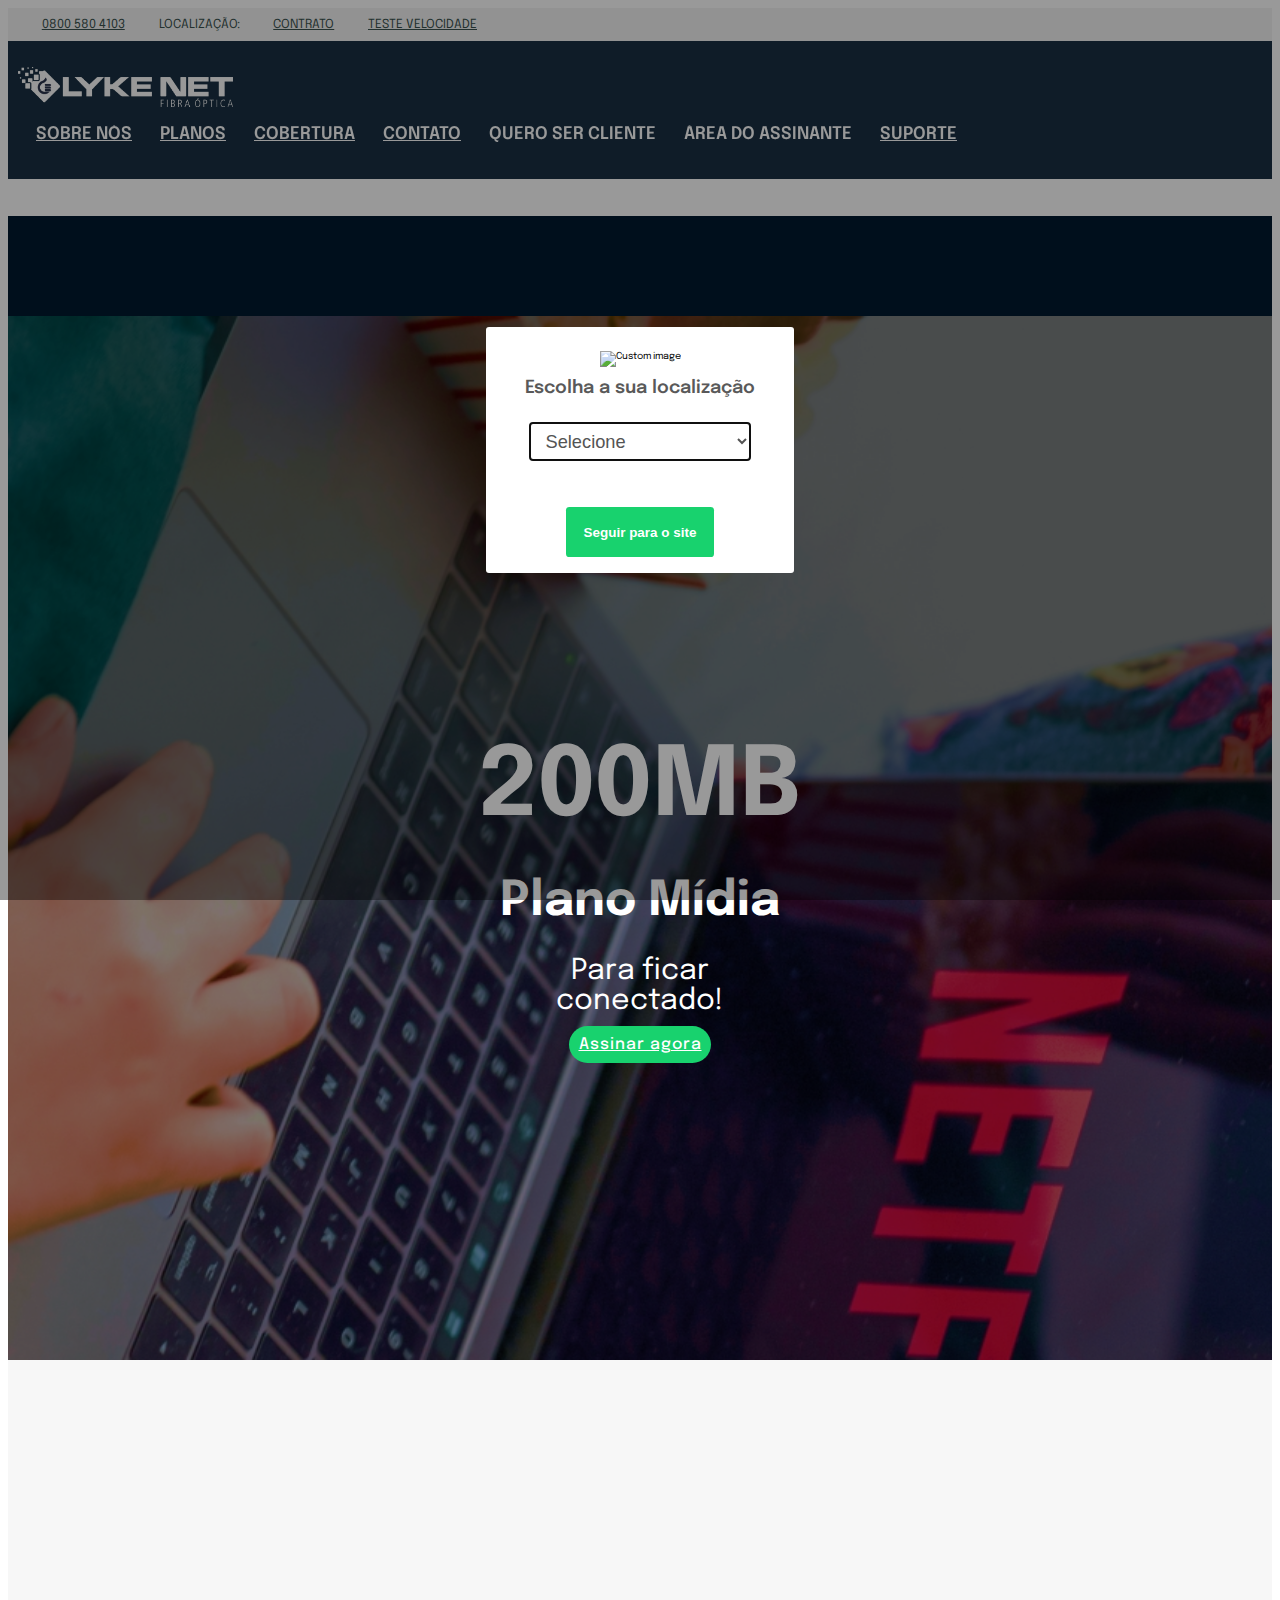
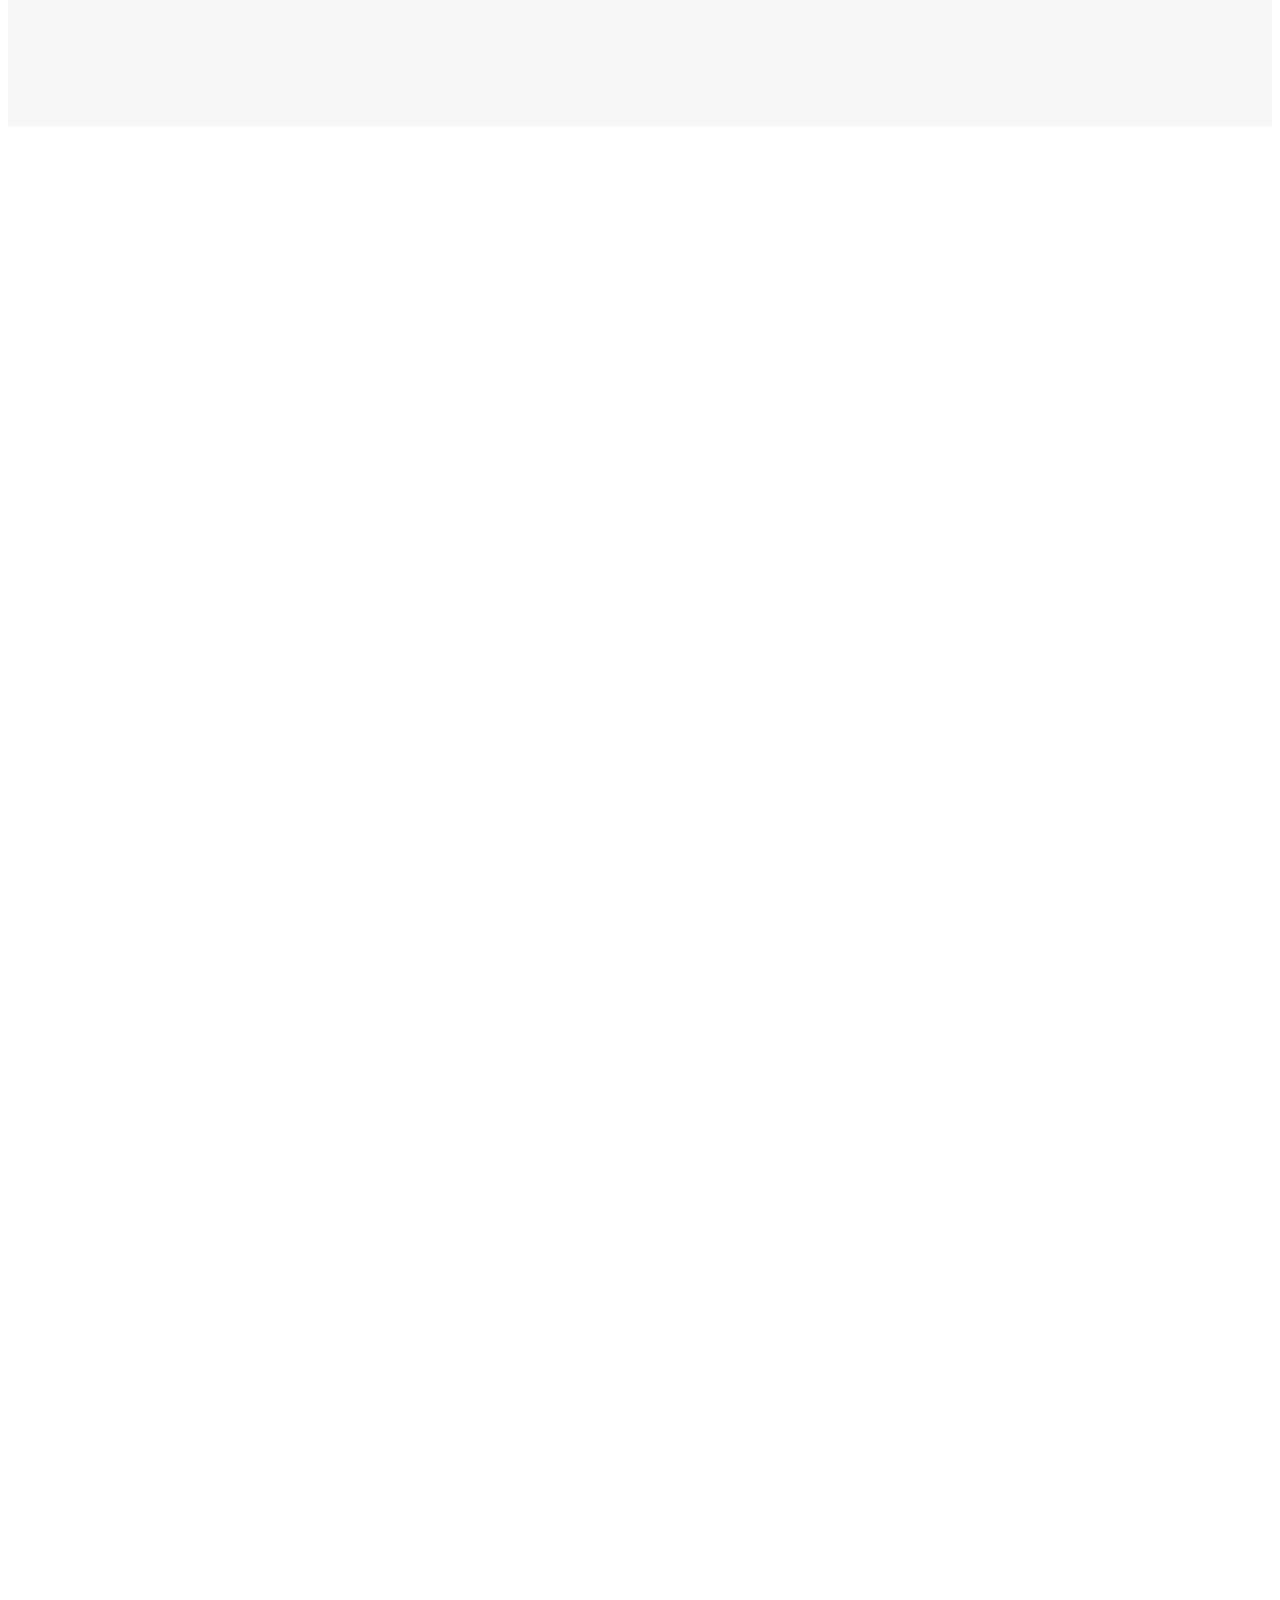
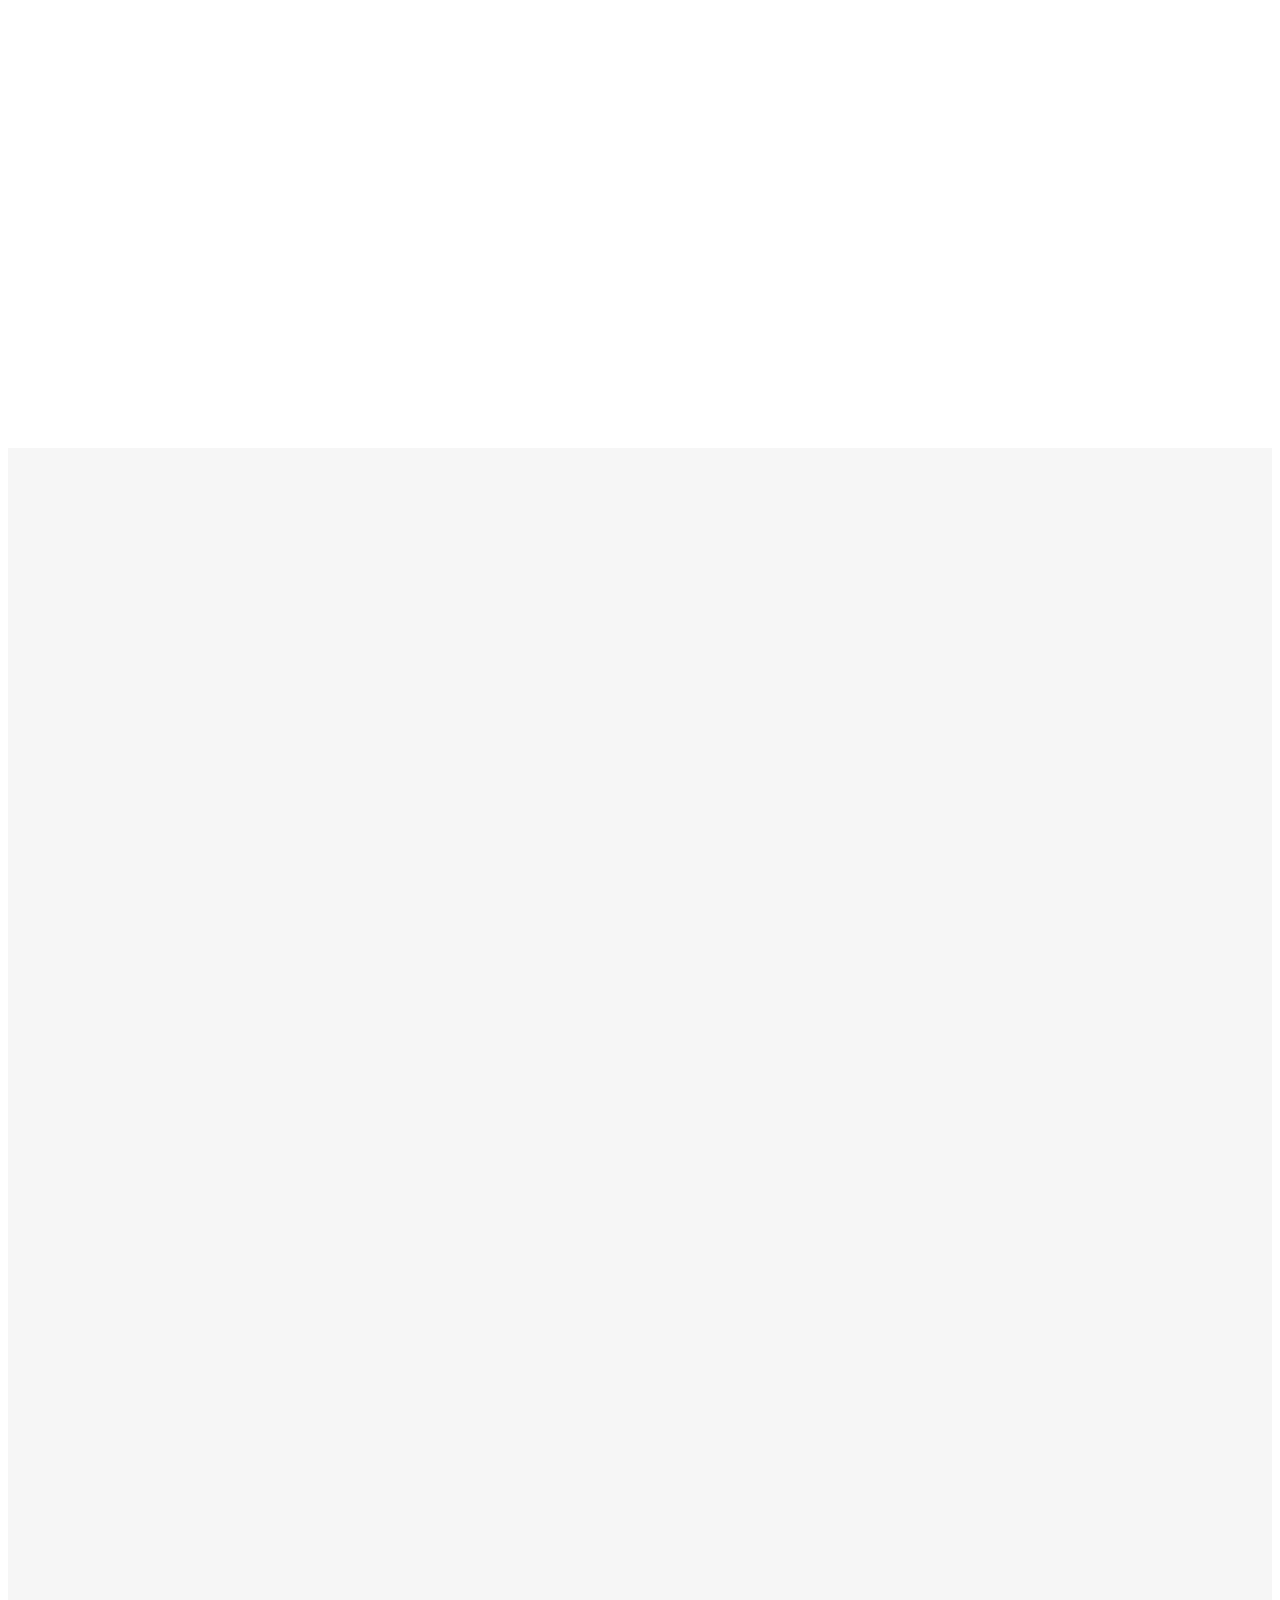
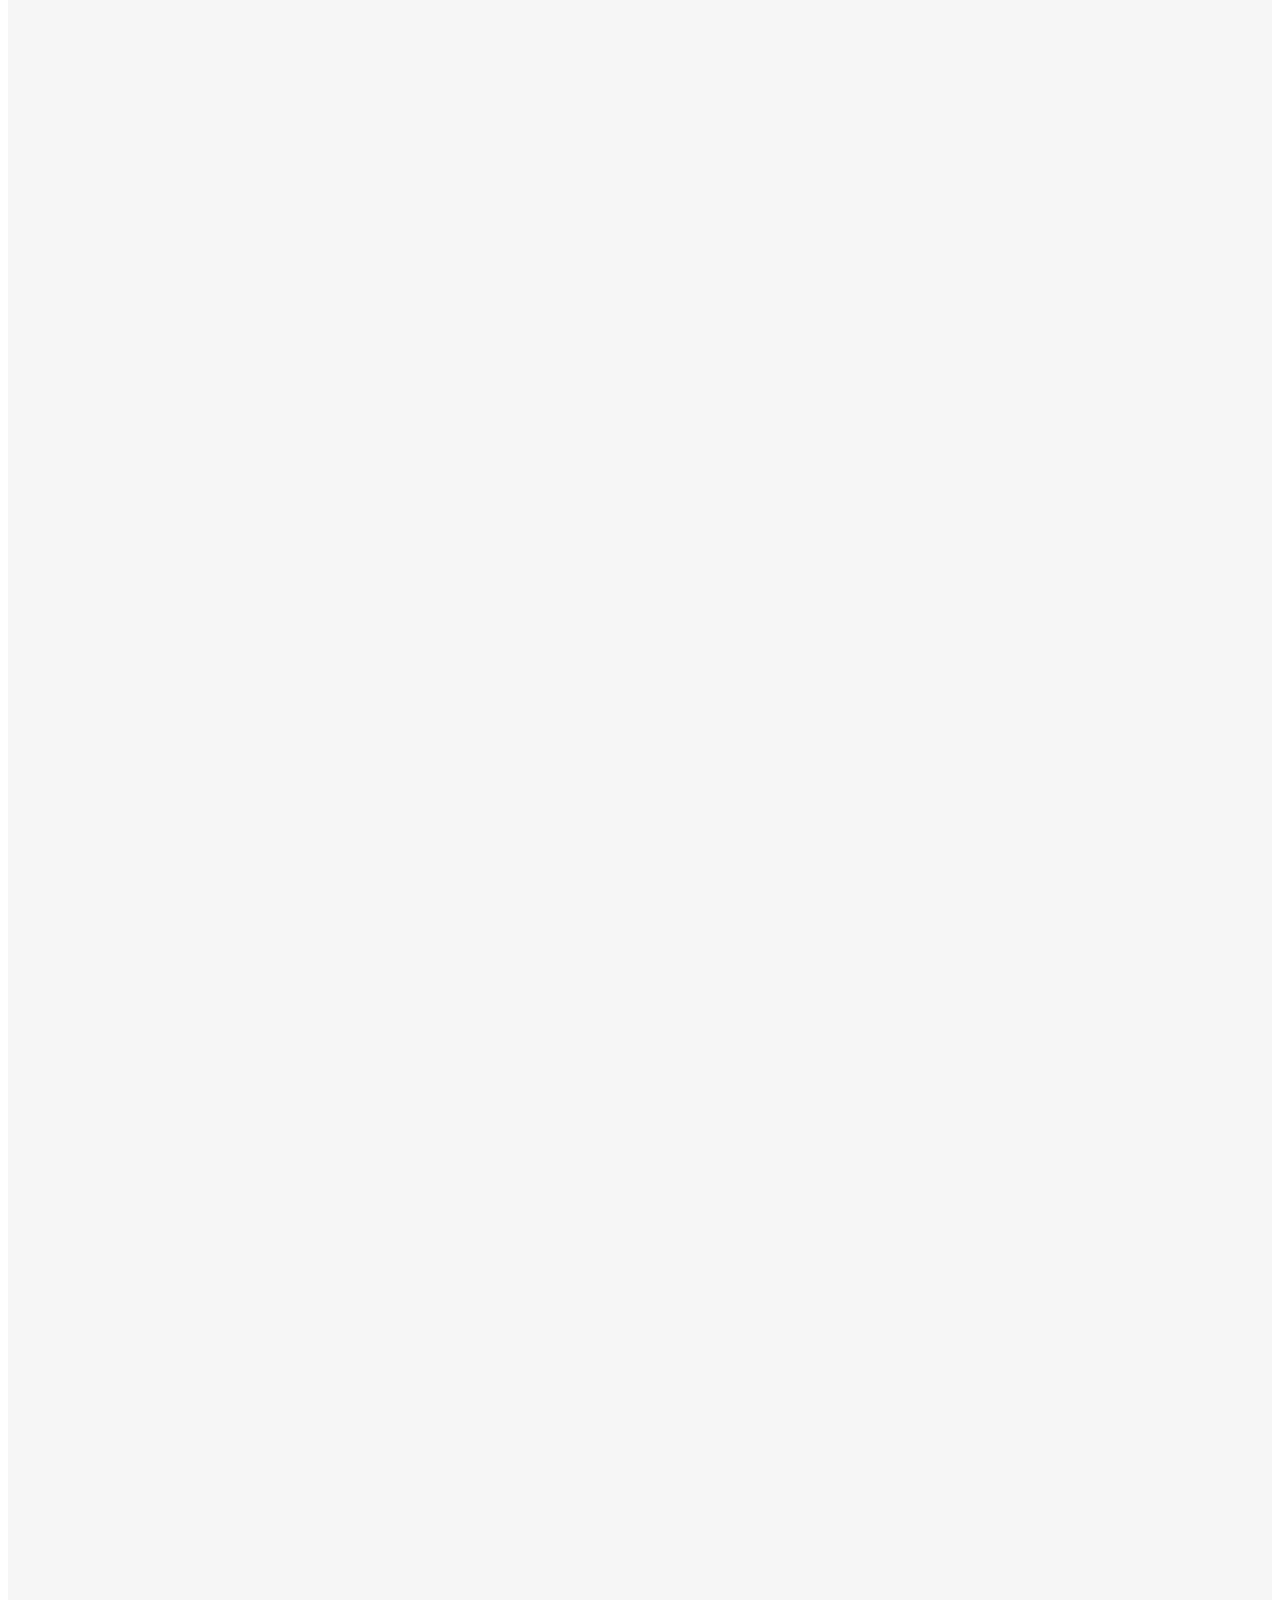
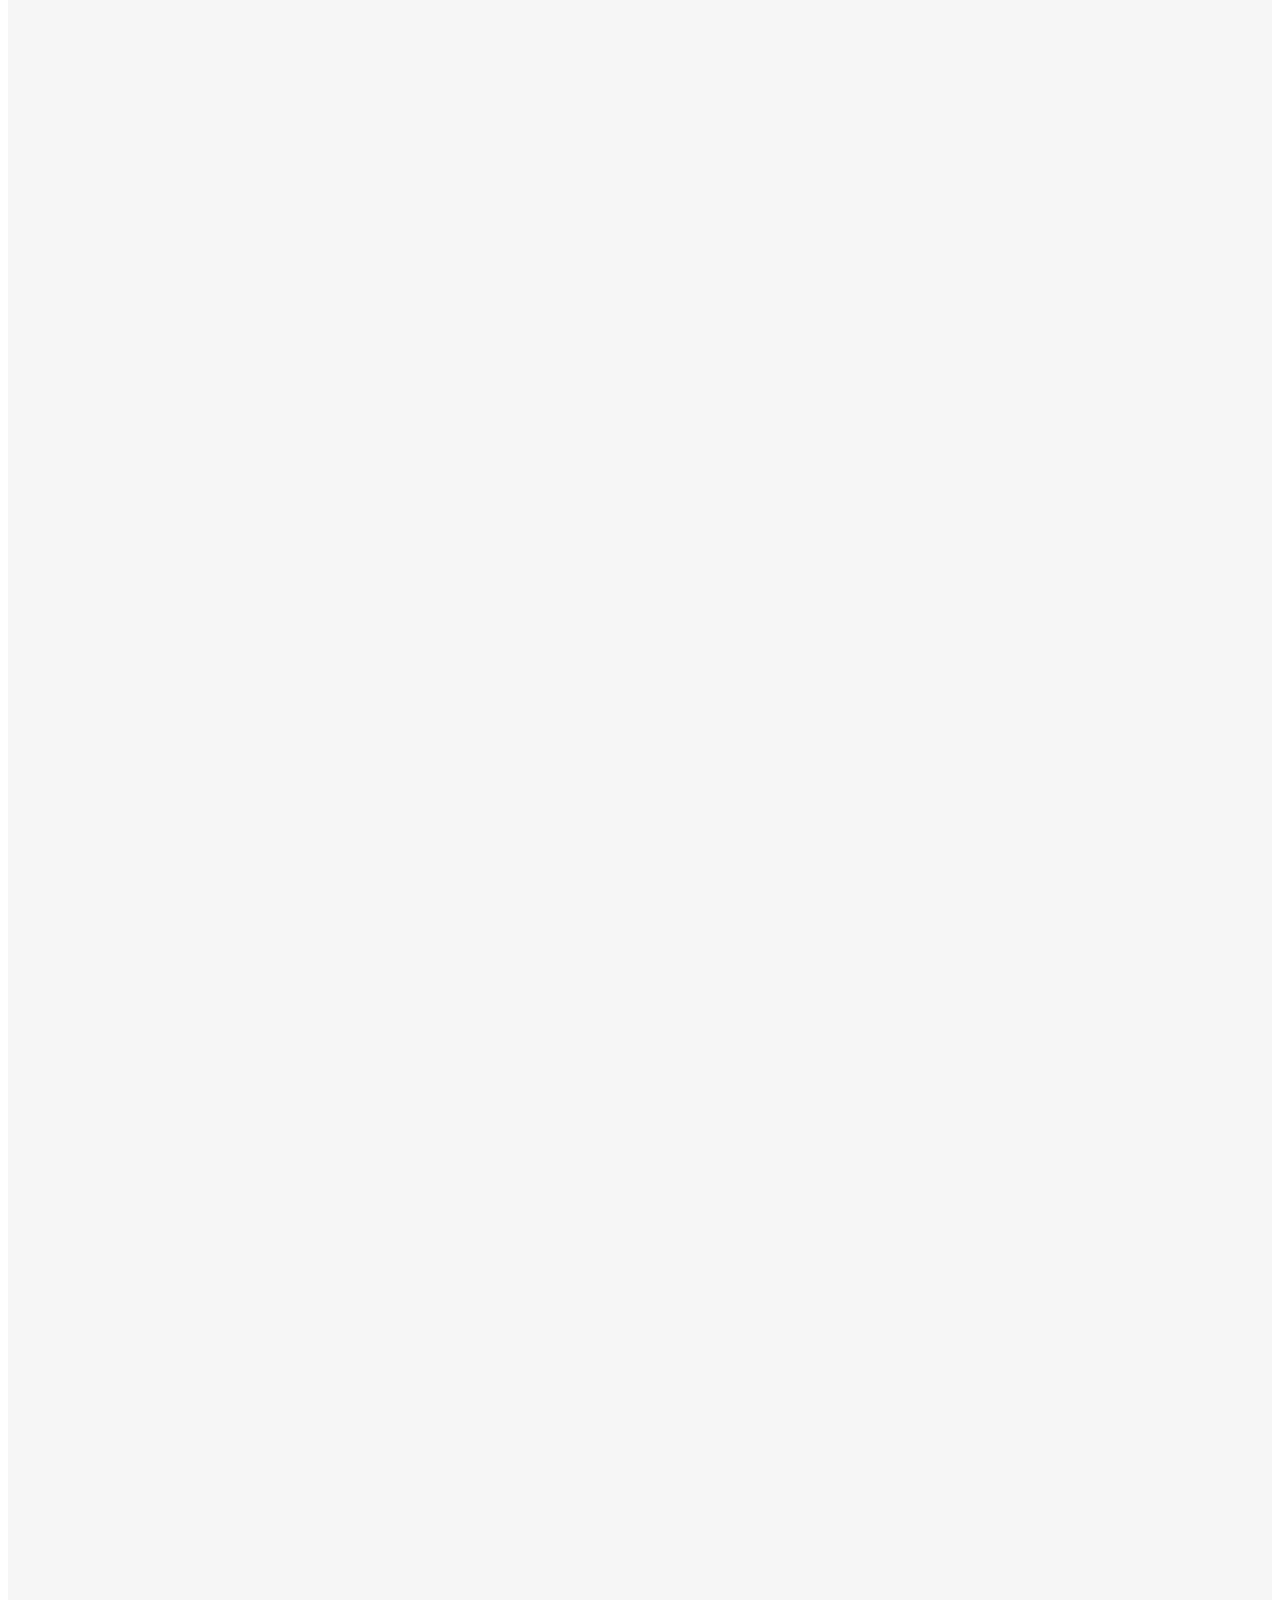
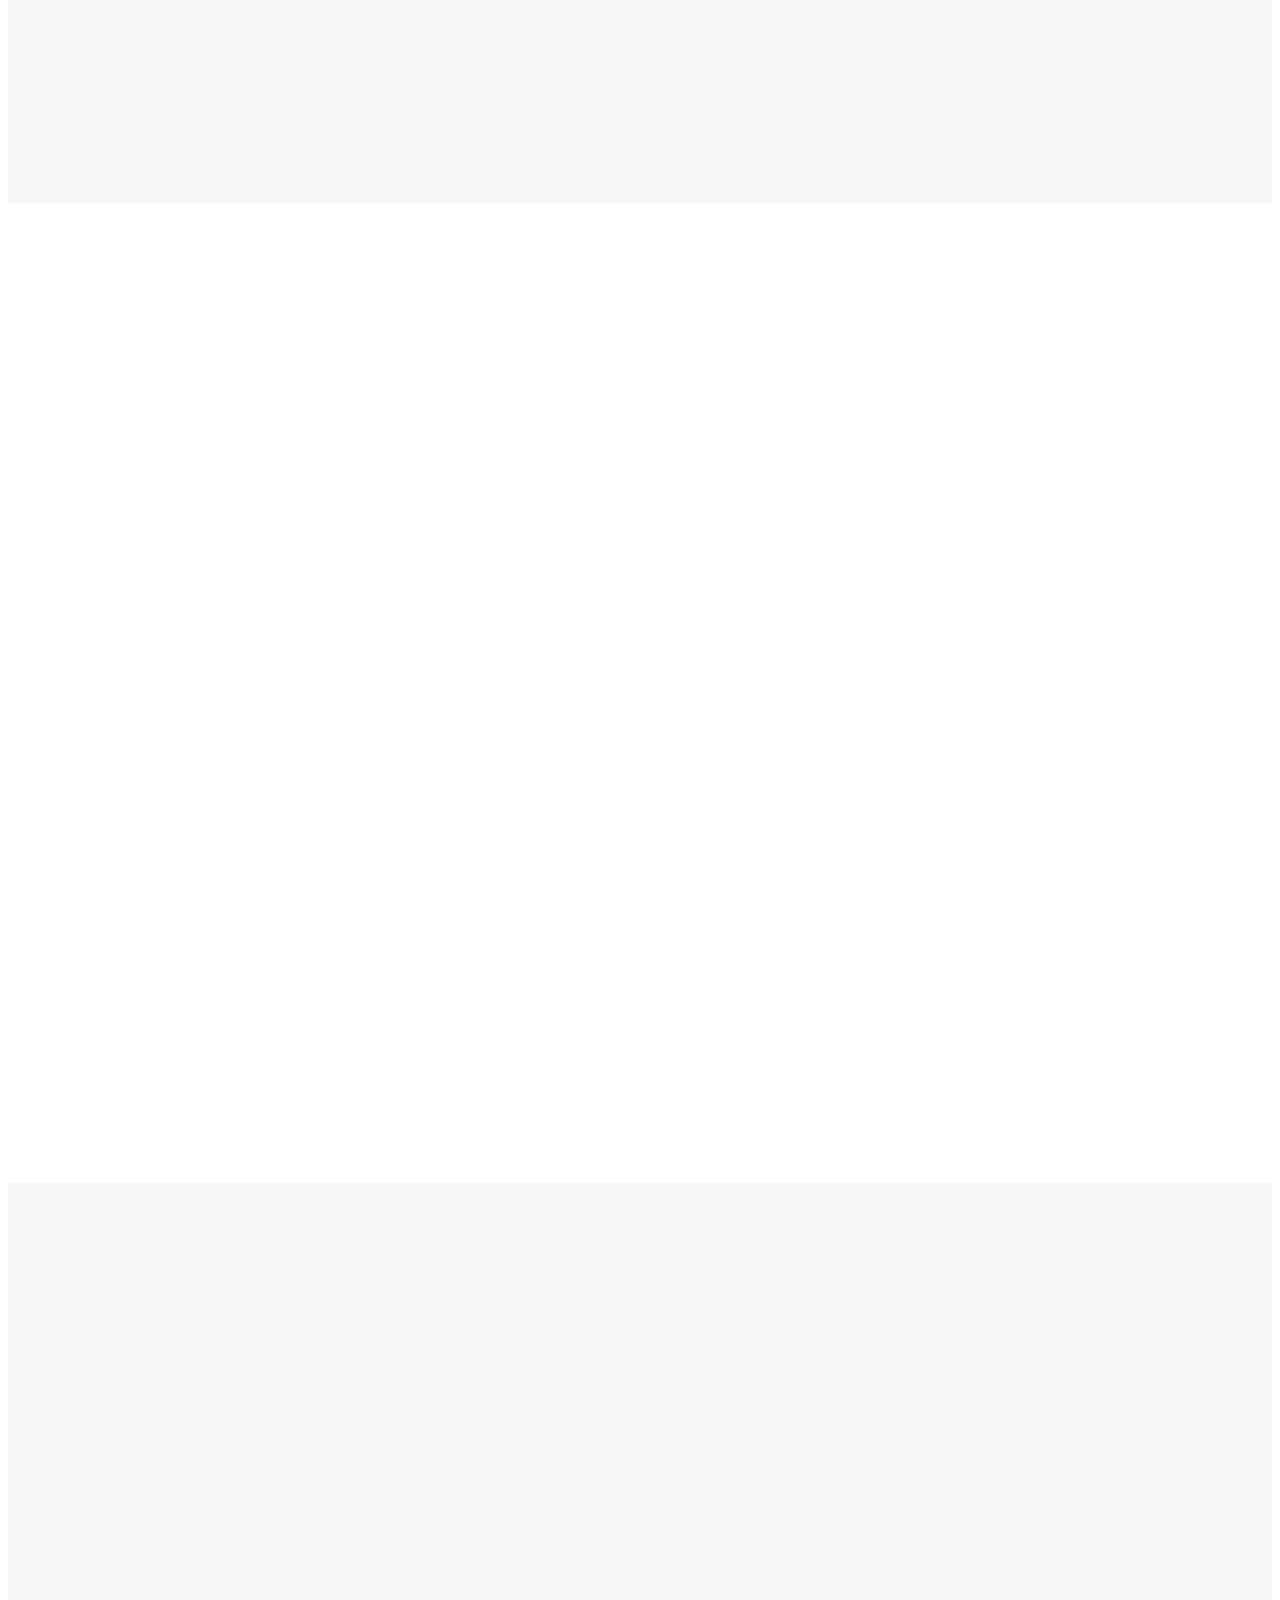
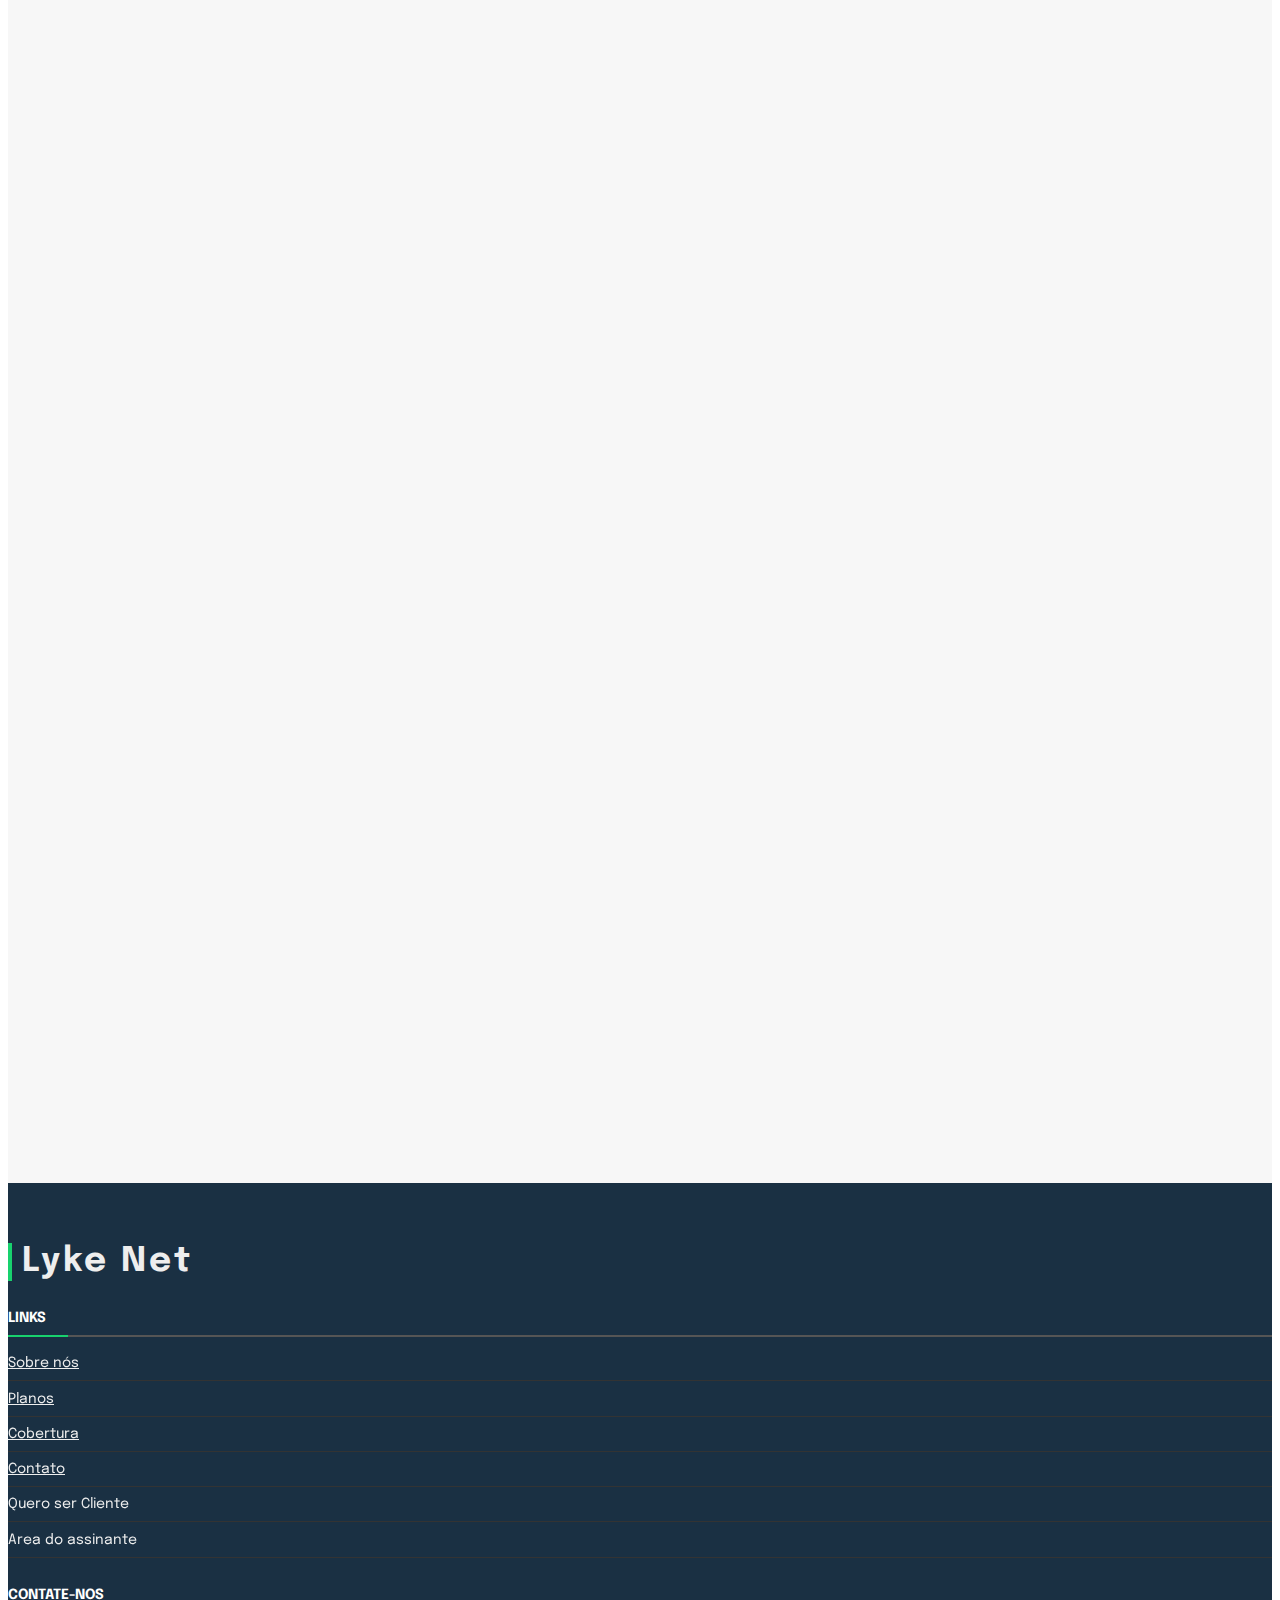
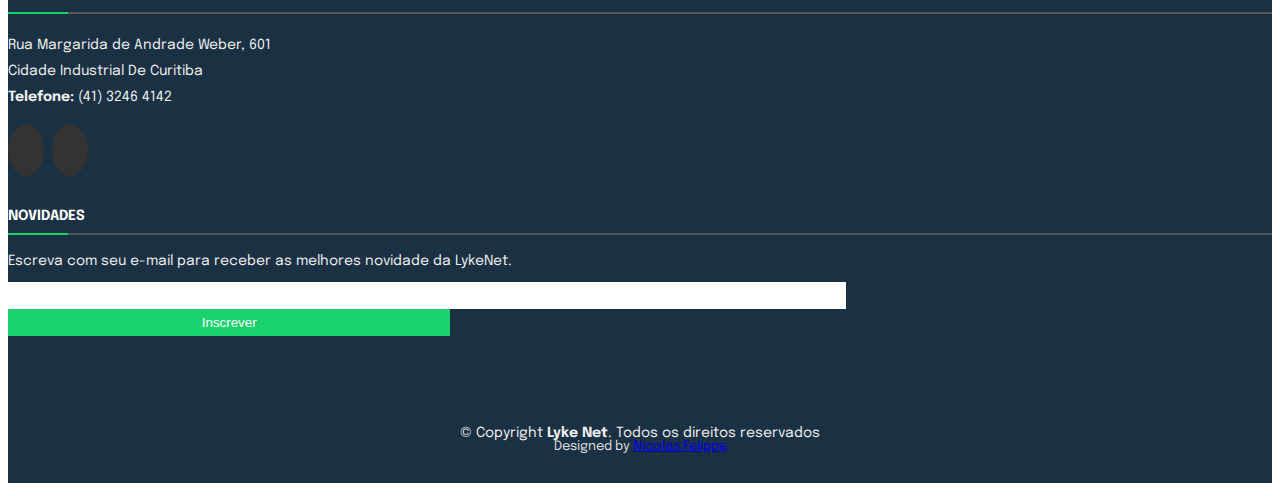
==== index.html @ 5ead4e3f "ajuste" ====
<!doctype html>
<html lang="pt-br">

<head>
  <!-- Required meta tags -->
  <meta charset="utf-8">
  <meta name="viewport" content="width=device-width, initial-scale=1, shrink-to-fit=no">

  <!-- Bootstrap CSS -->
  <link rel="stylesheet" href="https://cdn.jsdelivr.net/npm/bootstrap@4.5.3/dist/css/bootstrap.min.css"
    integrity="sha384-TX8t27EcRE3e/ihU7zmQxVncDAy5uIKz4rEkgIXeMed4M0jlfIDPvg6uqKI2xXr2" crossorigin="anonymous">
  <link href="https://unpkg.com/aos@2.3.1/dist/aos.css" rel="stylesheet">
  <link rel="stylesheet" href="assets/vendor/sweet-alert/sweetalert2.css">
  <!-- Icons -->
  <script src="https://kit.fontawesome.com/410d87359f.js" crossorigin="anonymous"></script>

  <link href="assets/vendor/owl.carousel/assets/owl.carousel.min.css" rel="stylesheet">

  <link href="https://fonts.googleapis.com/css2?family=Epilogue:wght@300;400;600;700&display=swap" rel="stylesheet">

  <link rel="stylesheet" href="assets/css/site.css">

  <title>LykeNet</title>
</head>

<body>
  <header>
    <div class="fixed-top header-transparent">

      <div class="container-fluid infos">
        <div class="row ">
          <div class="col-xl-12 d-flex align-items-left justify-content-end">
            <nav class="nav-menu menu-info d-none d-lg-block">
              <ul>
                <li><a href="#" class="link-info"><i class="fas fa-phone-alt"></i>0800 580 4103</a></li>
                <li><a onclick="escolherCidade()" class="link-info"><i class="fas fa-map-marker-alt"></i>Localização: <label
                      class="cidadeEscolhida"> </label></a></li>
                <li><a href="assets/contrato/contratoLYKENET.pdf" target="_blank" class="link-info"><i
                      class="fas fa-file-contract"></i>Contrato</a></li>
                <li><a href="https://www.speedtest.net/pt" class="link-info" target="_blank"><i
                      class="fas fa-wifi"></i>Teste Velocidade</a></li>
              </ul>
            </nav>
          </div>
        </div>
      </div>


      <div id="header" class="container-fluid">
        <div class="row justify-content-center">
          <div class="col-xl-11 d-flex align-items-center">
            <!-- <h1 class="logo mr-auto"><a href="index.html">LykeNet</a></h1> -->
            <a href="index.html" class="logo mr-auto"><img src="assets/img/logo_branco.png" alt=""
                class="img-fluid"></a>

            <nav class="nav-menu menu-top d-none d-lg-block">
              <ul>
                <li><a href="#sobrenos" class="hvr-underline-from-left">Sobre nós</a></li>
                <li><a href="#planos" class="hvr-underline-from-left">Planos</a></li>
                <li><a href="#cobertura" class="hvr-underline-from-left">Cobertura</a></li>
                <li><a href="#contact" class="hvr-underline-from-left">Contato</a></li>
                <li><a  onclick="abrirWhats('Olá, tenho interesse em ser cliente.')" class="hvr-underline-from-left">Quero ser Cliente</a></li>
                <li><a target="_blank" class="hvr-underline-from-left areaAssinante">Área do assinante</a></li>
                <li class="drop-down"><a href="">Suporte<i class="fas fa-angle-down "></i></a>
                  <ul>
                    <li><a href="https://webmail-seguro.com.br/lykenet.com.br/?_task=mail&_mbox=INBOX" target="_blank"
                        class="hvr-underline-from-left">Acesso e-mail</a></li>
                  </ul>
                </li>
              </ul>
            </nav>
          </div>
        </div>
      </div>

    </div>
  </header>

  <div id="space"></div>
  <!-- </header> -->
  <section id="intro">
    <div class="intro-container">
      <div id="introCarousel" class="carousel  slide carousel-fade" data-ride="carousel">

        <ol class="carousel-indicators"></ol>

        <div class="carousel-inner" role="listbox">

          <div class="carousel-item active" style="background-image: url(assets/img/slides/slide1.jpg)">
            <div class="carousel-container">
              <div class="container">
                <h1 class="animate__animated animate__fadeInDown">200MB</h1>
                <h2 class="animate__animated animate__fadeInDown">Plano Mídia</h2>
                <p class="animate__animated animate__fadeInUp">Para ficar conectado!</p>
                <a href="#" class="btn-get-started scrollto animate__animated animate__fadeInUp"
                  onclick="abrirWhats('Olá, fiquei interessado no plano de 100MB')">Assinar agora</a>
              </div>
            </div>
          </div>

          <div class="carousel-item" style="background-image: url(assets/img/slides/slide2.jpg)">
            <div class="carousel-container">
              <div class="container">
                <h1 class="animate__animated animate__fadeInDown">600MB</h1>
                <h2 class="animate__animated animate__fadeInDown">Plano Família</h2>
                <p class="animate__animated animate__fadeInUp">Para a casa toda!</p>
                <a href="#" class="btn-get-started scrollto animate__animated animate__fadeInUp"
                  onclick="abrirWhats('Olá, fiquei interessado no plano de 200MB')">Assinar agora</a>
              </div>
            </div>
          </div>

          <div class="carousel-item" style="background-image: url(assets/img/slides/slide3.jpg)">
            <div class="carousel-container">
              <div class="container">
                <h1 class="animate__animated animate__fadeInDown">1GB</h1>
                <h2 class="animate__animated animate__fadeInDown">Plano Empresarial</h2>
                <p class="animate__animated animate__fadeInUp">Para tubinar sua rede!</p>
                <a href="#featured-services" class="btn-get-started scrollto animate__animated animate__fadeInUp"
                  onclick="abrirWhats('Olá, fiquei interessado no plano de 300MB')">Assinar agora</a>
              </div>
            </div>
          </div>
        </div>

        <a class="carousel-control-prev" href="#introCarousel" role="button" data-slide="prev">
          <span class="carousel-control-prev-icon ion-chevron-left" aria-hidden="true"></span>
          <span class="sr-only">Previous</span>
        </a>

        <a class="carousel-control-next" href="#introCarousel" role="button" data-slide="next">
          <span class="carousel-control-next-icon ion-chevron-right" aria-hidden="true"></span>
          <span class="sr-only">Next</span>
        </a>

      </div>
    </div>
  </section><!-- End Intro Section -->
  <main role="main">

    <section id="sobrenos" class="about section-bg">
      <div class="container" data-aos="fade-up">

        <header class="section-header ">
          <h3>Sobre nós</h3>
          <p class="mt-5">A Lyke Net Telecom, empresa estabelecida na cidade de Curitiba, fundada em 2007 e que atua no
            ramo de provedor de Internet, conta com uma grande equipe de profissionais gabaritados, utilizando
            equipamentos de última geração para fornecer internet de ultra velocidade por meio de Fibra Óptica, com
            níveis elevados de satisfação dos clientes.</p>
        </header>
        <div class="row about-cols">



        </div>

      </div>
    </section><!-- End About Us Section -->
    <section id="about" class="about">
      <div class="container" data-aos="fade-up">

        <div class="row about-cols mt-5 text-center">

          <div class="col-md-4" data-aos="fade-up" data-aos-delay="100">
            <div class="about-col">
              <div class="img">
                <img src="assets/img/avisos/PLANOS.jpg" alt="" class="img-fluid">
                <div class="icon"><i class="fas fa-bullhorn"></i></div>
              </div>
              <h2 class="title">Planos</h2>
              <p>
                A Lyke Net oferece Planos super econômicos que irão se encaixar perfeitamente ao seu orçamento, com a
                melhor relação custo x benefício para sua família, seu condomínio ou sua empresa!
              </p>
            </div>
          </div>

          <div class="col-md-4" data-aos="fade-up" data-aos-delay="200">
            <div class="about-col">
              <div class="img">
                <img src="assets/img/avisos/AVISOS.jpg" alt="" class="img-fluid">
                <div class="icon"><i class="fas fa-bullhorn"></i></i></div>
              </div>
              <h2 class="title">Avisos</h2>
              <p>
                O Serviço de Atendimento ao Consumidor da Lyke Net está sempre atento às suas necessidades, respondendo
                suas dúvidas e avisando aos nossos assinantes sobre eventos especiais.
              </p>
            </div>
          </div>

          <div class="col-md-4" data-aos="fade-up" data-aos-delay="300">
            <div class="about-col">
              <div class="img">
                <img src="assets/img/avisos/ABRANGENCIA.jpg" alt="" class="img-fluid">
                <div class="icon"><i class="fas fa-bullhorn"></i></div>
              </div>
              <h2 class="title">Abrangência</h2>
              <p>
                Com suporte técnico qualificado, atendimento eficiente e respeito ao consumidor, a Lyke Net está
                preparada para atender toda Curitiba, Araucária e Fazenda Rio Grande!
              </p>
            </div>
          </div>

        </div>

      </div>
    </section><!-- End About Us Section -->


    <section id="planos" class="section-bg">
      <div class="container" data-aos="fade-up">

        <header class="section-header">
          <h3 class="section-title">Temos o plano ideal para você</h3>
          <p class="mt-5">
            Criamos um plano do tamanho certo para sua casa, condomínio ou empresa.
            Basta escolher, clique na opção desejada e descubra as vantagens em assinar a Lyke Net!
          </p>
        </header>

        <div class="container mt-5 container-planos  ">
          <div class="row justify-content-center portfolio-container" data-aos="fade-up" data-aos-delay="200">

            <!-- Three columns of text below the carousel -->
            <div class="card-plano col-sm-4 col-md-4 ">
              <div data-aos="flip-left" data-aos-duration="1000" class="container-img-plano hvr-float-shadow">
                <a onclick="abrirWhats('Tenho interesse no Plano 100MB')"><img class="img-fluid img-plano"
                    src="assets/img/cards_planos/PLANOS1.png" /></a>
              </div>
            </div>

            <div class="card-plano col-sm-4 col-md-4  ">
              <div data-aos="flip-left" data-aos-duration="1000" class="container-img-plano hvr-float-shadow">
                <a onclick="abrirWhats('Tenho interesse no Plano 200MB')"><img class="img-fluid img-plano"
                    src="assets/img/cards_planos/PLANOS2.png" /></a>
              </div>
            </div>



          </div>

          <div class="row justify-content-center portfolio-container" data-aos="fade-up" data-aos-delay="200">

            <!-- Three columns of text below the carousel -->


            <div class="card-plano col-sm-4 col-md-4  ">
              <div data-aos="flip-left" data-aos-duration="1000" class="container-img-plano hvr-float-shadow">
                <a onclick="abrirWhats('Tenho interesse no Plano 400MB')"><img class="img-fluid img-plano"
                    src="assets/img/cards_planos/PLANOS4.png" /></a>
              </div>
            </div>

            <div class="card-plano col-sm-4 col-md-4  ">
              <div data-aos="flip-left" data-aos-duration="1000" class="container-img-plano hvr-float-shadow">
                <a onclick="abrirWhats('Tenho interesse no Plano 500MB')"><img class="img-fluid img-plano"
                    src="assets/img/cards_planos/PLANOS3.png" /></a>
              </div>

            </div>


          </div>

        </div>
      </div>
    </section>

  

    <!-- ======= Onde Estamos Section ======= -->
    <section id="cobertura" class="contact">
      <div class="container" data-aos="fade-up">

        <div class="section-header">
          <h3>Onde Estamos ? </h3>
          <div class="text-center mt-5"><button onclick="abrirWhats('Olá, quero consultar disponibilidade.')"
              id="btn-dispo">Consulte Disponibilidade</button></div>
        </div>

        <div class="row contact-info mt-5">
          <iframe src="https://www.google.com/maps/d/u/0/embed?mid=1mWGBrbUJEHk1HXWyEmw0jZYeUsl5lw3c" width="100%"
            height="700"></iframe>

        </div>



      </div>
    </section><!-- End Contact Section -->
    <!-- ======= Contact Section ======= -->
    <section id="contact" class="contact section-bg">
      <div class="container" data-aos="fade-up">

        <div class="section-header">
          <h3>Contate-Nos</h3>
          <p id="cidadeContato"></p>
        </div>

        <div class="row contact-info">

          <div class="col-md-4">
            <div class="contact-address">
              <img src="assets/img/unidades/LYKENET_LOCALIZACAO.png" class="img-fluid" alt="icon LOCALIZACAO">
              <h3>Endereço</h3>
              <address id="address"></address>
            </div>
          </div>

          <div class="col-md-4">
            <div class="contact-phone">
              <img src="assets/img/unidades/LYKENET_TELEFONE.png" class="img-fluid" alt="icon telefone">
              <h3>Telefone</h3>
              <p><a id="tel">(99) 99999-9999</a></p>
            </div>
          </div>

          <div class="col-md-4">
            <div class="contact-email">
              <img src="assets/img/unidades/LYKENET_EMAIL.png" class="img-fluid" alt="icon email">
              <h3>Email</h3>
              <p><a href="contato@lykenet.com.br">contato@lykenet.com.br</a></p>
            </div>
          </div>

        </div>

        <div class="form">
          <form role="form" class="php-email-form">
            <div class="form-row">
              <div class="form-group col-md-6">
                <input type="text" name="name" class="form-control" id="name" placeholder="Seu Nome"
                  data-rule="minlen:4" data-msg="Please enter at least 4 chars" />
                <div class="validate"></div>
              </div>
              <div class="form-group col-md-6">
                <input type="email" class="form-control" name="email" id="email" placeholder="Seu Email"
                  data-rule="email" data-msg="Please enter a valid email" />
                <div class="validate"></div>
              </div>
            </div>
            <div class="form-group">
              <input type="text" class="form-control" name="subject" id="subject" placeholder="Título"
                data-rule="minlen:4" data-msg="Please enter at least 8 chars of subject" />
              <div class="validate"></div>
            </div>
            <div class="form-group">
              <textarea class="form-control" name="message" rows="5" data-rule="required"
                data-msg="Please write something for us" placeholder="Mensagem"></textarea>
              <div class="validate"></div>
            </div>
            <div class="mb-3">
              <div class="loading">Carregando...</div>
              <div class="error-message"></div>
              <div class="sent-message">Sua mensagem foi enviada. Obrigado!</div>
            </div>
            <div class="text-center"><button type="submit" id="btn-enviar-email">Enviar<i
                  class="fas fa-paper-plane"></i></button></div>
          </form>
        </div>

      </div>
    </section><!-- End Contact Section -->
  </main>
  <!-- ======= Footer ======= -->
  <footer id="footer">
    <div class="footer-top">
      <div class="container">
        <div class="row">

          <div class="col-lg-3 col-md-6 footer-info">
            <h3>Lyke Net</h3>
            <!-- <p>Um texto sobre a empresa muito legal</p> -->
          </div>

          <div class="col-lg-3 col-md-6 footer-links">
            <h4>Links</h4>
            <ul>
              <li><a href="#sobrenos" class="hvr-underline-from-left">Sobre nós</a></li>
              <li><a href="#planos" class="hvr-underline-from-left">Planos</a></li>
              <li><a href="#cobertura" class="hvr-underline-from-left">Cobertura</a></li>
              <li><a href="#contact" class="hvr-underline-from-left">Contato</a></li>
              <li><a  onclick="abrirWhats('Olá, tenho interesse em ser cliente.')" class="hvr-underline-from-left">Quero ser Cliente</a></li>
              <li><a  target="_blank"
                  class="hvr-underline-from-left areaAssinante">Área do assinante</a></li>
              <!-- <li><a href="#planos" class="hvr-underline-from-left">Planos</a></li>
              <li><a href="#cobertura" class="hvr-underline-from-left">Cobertura</a></li>

              <li><a href="#team" class="hvr-underline-from-left">Quero ser Cliente</a></li> -->
            </ul>
          </div>

          <div class="col-lg-3 col-md-6 footer-contact">
            <h4>Contate-Nos</h4>
            <p>
              Rua Margarida de Andrade Weber, 601<br>
              Cidade Industrial De Curitiba<br>
              <strong>Telefone:</strong> (41) 3246 4142<br>
            </p>

            <div class="social-links">
              <a href="https://www.facebook.com/lyketelecom/" class="facebook"><i class="fa fa-facebook"></i></a>
              <a href="https://www.instagram.com/lykenet_telecom/" class="instagram"><i class="fa fa-instagram"></i></a>
            </div>

          </div>

          <div class="col-lg-3 col-md-6 footer-newsletter">
            <h4>Novidades</h4>
            <p>Escreva com seu e-mail para receber as melhores novidade da LykeNet.</p>
            <form action="" method="#">
              <input type="email" name="email"><input type="submit" value="Inscrever">
            </form>
          </div>

        </div>
      </div>
    </div>

    <div class="container">
      <div class="copyright">
        &copy; Copyright <strong>Lyke Net</strong>. Todos os direitos reservados
      </div>
      <div class="credits">
        Designed by <a href="https://www.linkedin.com/in/nicolas-felippe-da-rocha-111974172/" target="_blank">Nicolas
          Felippe</a>
      </div>
    </div>
  </footer><!-- End Footer -->

  <a href="#" class="back-to-top"><i class="fa fa-chevron-up"></i></a>
  <!-- Option 2: jQuery, Popper.js, and Bootstrap JS -->
  <script src="https://code.jquery.com/jquery-3.5.1.min.js"
    integrity="sha256-9/aliU8dGd2tb6OSsuzixeV4y/faTqgFtohetphbbj0=" crossorigin="anonymous"></script>
  <script src="https://cdn.jsdelivr.net/npm/popper.js@1.16.1/dist/umd/popper.min.js"
    integrity="sha384-9/reFTGAW83EW2RDu2S0VKaIzap3H66lZH81PoYlFhbGU+6BZp6G7niu735Sk7lN"
    crossorigin="anonymous"></script>
  <script src="https://cdn.jsdelivr.net/npm/bootstrap@4.5.3/dist/js/bootstrap.min.js"
    integrity="sha384-w1Q4orYjBQndcko6MimVbzY0tgp4pWB4lZ7lr30WKz0vr/aWKhXdBNmNb5D92v7s"
    crossorigin="anonymous"></script>
  <script src="assets/vendor/jquery.easing/jquery.easing.min.js"></script>
  <script type="text/javascript" src="https://cdn.jsdelivr.net/npm/lozad/dist/lozad.min.js"></script>
  <script src="https://unpkg.com/aos@2.3.1/dist/aos.js"></script>
  <script src="assets/vendor/owl.carousel/owl.carousel.min.js"></script>
  <script>
    function aos_init() {
      AOS.init({
        duration: 1000,
        once: true
      });
    }
    $(window).on('load', function () {
      aos_init();
    });
    // document.addEventListener('DOMContentLoaded', function () {

    //   lozad().observe();
    // });
  </script>
  <script src="assets/vendor/sweet-alert/sweetalert2.all.js"></script>
  <script src="assets/js/site.js"></script>
</body>

</html>
---- assets/vendor/sweet-alert/sweetalert2.css ----
.swal2-popup.swal2-toast {
  flex-direction: row;
  align-items: center;
  width: auto;
  padding: 0.625em;
  overflow-y: hidden;
  background: #fff;
  box-shadow: 0 0 0.625em #d9d9d9;
}
.swal2-popup.swal2-toast .swal2-header {
  flex-direction: row;
  padding: 0;
}
.swal2-popup.swal2-toast .swal2-title {
  flex-grow: 1;
  justify-content: flex-start;
  margin: 0 0.6em;
  font-size: 1em;
}
.swal2-popup.swal2-toast .swal2-footer {
  margin: 0.5em 0 0;
  padding: 0.5em 0 0;
  font-size: 0.8em;
}
.swal2-popup.swal2-toast .swal2-close {
  position: static;
  width: 0.8em;
  height: 0.8em;
  line-height: 0.8;
}
.swal2-popup.swal2-toast .swal2-content {
  justify-content: flex-start;
  padding: 0;
  font-size: 1em;
}
.swal2-popup.swal2-toast .swal2-icon {
  width: 2em;
  min-width: 2em;
  height: 2em;
  margin: 0;
}
.swal2-popup.swal2-toast .swal2-icon .swal2-icon-content {
  display: flex;
  align-items: center;
  font-size: 1.8em;
  font-weight: bold;
}
@media all and (-ms-high-contrast: none), (-ms-high-contrast: active) {
  .swal2-popup.swal2-toast .swal2-icon .swal2-icon-content {
    font-size: 0.25em;
  }
}
.swal2-popup.swal2-toast .swal2-icon.swal2-success .swal2-success-ring {
  width: 2em;
  height: 2em;
}
.swal2-popup.swal2-toast .swal2-icon.swal2-error [class^=swal2-x-mark-line] {
  top: 0.875em;
  width: 1.375em;
}
.swal2-popup.swal2-toast .swal2-icon.swal2-error [class^=swal2-x-mark-line][class$=left] {
  left: 0.3125em;
}
.swal2-popup.swal2-toast .swal2-icon.swal2-error [class^=swal2-x-mark-line][class$=right] {
  right: 0.3125em;
}
.swal2-popup.swal2-toast .swal2-actions {
  flex-basis: auto !important;
  width: auto;
  height: auto;
  margin: 0 0.3125em;
  padding: 0;
}
.swal2-popup.swal2-toast .swal2-styled {
  margin: 0 0.3125em;
  padding: 0.3125em 0.625em;
  font-size: 1em;
}
.swal2-popup.swal2-toast .swal2-styled:focus {
  box-shadow: 0 0 0 1px #fff, 0 0 0 3px rgba(50, 100, 150, 0.4);
}
.swal2-popup.swal2-toast .swal2-success {
  border-color: #a5dc86;
}
.swal2-popup.swal2-toast .swal2-success [class^=swal2-success-circular-line] {
  position: absolute;
  width: 1.6em;
  height: 3em;
  transform: rotate(45deg);
  border-radius: 50%;
}
.swal2-popup.swal2-toast .swal2-success [class^=swal2-success-circular-line][class$=left] {
  top: -0.8em;
  left: -0.5em;
  transform: rotate(-45deg);
  transform-origin: 2em 2em;
  border-radius: 4em 0 0 4em;
}
.swal2-popup.swal2-toast .swal2-success [class^=swal2-success-circular-line][class$=right] {
  top: -0.25em;
  left: 0.9375em;
  transform-origin: 0 1.5em;
  border-radius: 0 4em 4em 0;
}
.swal2-popup.swal2-toast .swal2-success .swal2-success-ring {
  width: 2em;
  height: 2em;
}
.swal2-popup.swal2-toast .swal2-success .swal2-success-fix {
  top: 0;
  left: 0.4375em;
  width: 0.4375em;
  height: 2.6875em;
}
.swal2-popup.swal2-toast .swal2-success [class^=swal2-success-line] {
  height: 0.3125em;
}
.swal2-popup.swal2-toast .swal2-success [class^=swal2-success-line][class$=tip] {
  top: 1.125em;
  left: 0.1875em;
  width: 0.75em;
}
.swal2-popup.swal2-toast .swal2-success [class^=swal2-success-line][class$=long] {
  top: 0.9375em;
  right: 0.1875em;
  width: 1.375em;
}
.swal2-popup.swal2-toast .swal2-success.swal2-icon-show .swal2-success-line-tip {
  -webkit-animation: swal2-toast-animate-success-line-tip 0.75s;
          animation: swal2-toast-animate-success-line-tip 0.75s;
}
.swal2-popup.swal2-toast .swal2-success.swal2-icon-show .swal2-success-line-long {
  -webkit-animation: swal2-toast-animate-success-line-long 0.75s;
          animation: swal2-toast-animate-success-line-long 0.75s;
}
.swal2-popup.swal2-toast.swal2-show {
  -webkit-animation: swal2-toast-show 0.5s;
          animation: swal2-toast-show 0.5s;
}
.swal2-popup.swal2-toast.swal2-hide {
  -webkit-animation: swal2-toast-hide 0.1s forwards;
          animation: swal2-toast-hide 0.1s forwards;
}

.swal2-container {
  display: flex;
  position: fixed;
  z-index: 1060;
  top: 0;
  right: 0;
  bottom: 0;
  left: 0;
  flex-direction: row;
  align-items: center;
  justify-content: center;
  padding: 0.625em;
  overflow-x: hidden;
  transition: background-color 0.1s;
  -webkit-overflow-scrolling: touch;
}
.swal2-container.swal2-backdrop-show, .swal2-container.swal2-noanimation {
  background: rgba(0, 0, 0, 0.4);
}
.swal2-container.swal2-backdrop-hide {
  background: transparent !important;
}
.swal2-container.swal2-top {
  align-items: flex-start;
}
.swal2-container.swal2-top-start, .swal2-container.swal2-top-left {
  align-items: flex-start;
  justify-content: flex-start;
}
.swal2-container.swal2-top-end, .swal2-container.swal2-top-right {
  align-items: flex-start;
  justify-content: flex-end;
}
.swal2-container.swal2-center {
  align-items: center;
}
.swal2-container.swal2-center-start, .swal2-container.swal2-center-left {
  align-items: center;
  justify-content: flex-start;
}
.swal2-container.swal2-center-end, .swal2-container.swal2-center-right {
  align-items: center;
  justify-content: flex-end;
}
.swal2-container.swal2-bottom {
  align-items: flex-end;
}
.swal2-container.swal2-bottom-start, .swal2-container.swal2-bottom-left {
  align-items: flex-end;
  justify-content: flex-start;
}
.swal2-container.swal2-bottom-end, .swal2-container.swal2-bottom-right {
  align-items: flex-end;
  justify-content: flex-end;
}
.swal2-container.swal2-bottom > :first-child, .swal2-container.swal2-bottom-start > :first-child, .swal2-container.swal2-bottom-left > :first-child, .swal2-container.swal2-bottom-end > :first-child, .swal2-container.swal2-bottom-right > :first-child {
  margin-top: auto;
}
.swal2-container.swal2-grow-fullscreen > .swal2-modal {
  display: flex !important;
  flex: 1;
  align-self: stretch;
  justify-content: center;
}
.swal2-container.swal2-grow-row > .swal2-modal {
  display: flex !important;
  flex: 1;
  align-content: center;
  justify-content: center;
}
.swal2-container.swal2-grow-column {
  flex: 1;
  flex-direction: column;
}
.swal2-container.swal2-grow-column.swal2-top, .swal2-container.swal2-grow-column.swal2-center, .swal2-container.swal2-grow-column.swal2-bottom {
  align-items: center;
}
.swal2-container.swal2-grow-column.swal2-top-start, .swal2-container.swal2-grow-column.swal2-center-start, .swal2-container.swal2-grow-column.swal2-bottom-start, .swal2-container.swal2-grow-column.swal2-top-left, .swal2-container.swal2-grow-column.swal2-center-left, .swal2-container.swal2-grow-column.swal2-bottom-left {
  align-items: flex-start;
}
.swal2-container.swal2-grow-column.swal2-top-end, .swal2-container.swal2-grow-column.swal2-center-end, .swal2-container.swal2-grow-column.swal2-bottom-end, .swal2-container.swal2-grow-column.swal2-top-right, .swal2-container.swal2-grow-column.swal2-center-right, .swal2-container.swal2-grow-column.swal2-bottom-right {
  align-items: flex-end;
}
.swal2-container.swal2-grow-column > .swal2-modal {
  display: flex !important;
  flex: 1;
  align-content: center;
  justify-content: center;
}
.swal2-container.swal2-no-transition {
  transition: none !important;
}
.swal2-container:not(.swal2-top):not(.swal2-top-start):not(.swal2-top-end):not(.swal2-top-left):not(.swal2-top-right):not(.swal2-center-start):not(.swal2-center-end):not(.swal2-center-left):not(.swal2-center-right):not(.swal2-bottom):not(.swal2-bottom-start):not(.swal2-bottom-end):not(.swal2-bottom-left):not(.swal2-bottom-right):not(.swal2-grow-fullscreen) > .swal2-modal {
  margin: auto;
}
@media all and (-ms-high-contrast: none), (-ms-high-contrast: active) {
  .swal2-container .swal2-modal {
    margin: 0 !important;
  }
}

.swal2-popup {
  display: none;
  position: relative;
  box-sizing: border-box;
  flex-direction: column;
  justify-content: center;
  width: 32em;
  max-width: 100%;
  padding: 1.25em;
  border: none;
  border-radius: 0.3125em;
  background: #fff;
  font-family: inherit;
  font-size: 1rem;
}
.swal2-popup:focus {
  outline: none;
}
.swal2-popup.swal2-loading {
  overflow-y: hidden;
}

.swal2-header {
  display: flex;
  flex-direction: column;
  align-items: center;
  padding: 0 1.8em;
}

.swal2-title {
  position: relative;
  max-width: 100%;
  margin: 0 0 0.4em;
  padding: 0;
  color: #595959;
  font-size: 1.875em;
  font-weight: 600;
  text-align: center;
  text-transform: none;
  word-wrap: break-word;
}

.swal2-actions {
  display: flex;
  z-index: 1;
  box-sizing: border-box;
  flex-wrap: wrap;
  align-items: center;
  justify-content: center;
  width: 100%;
  margin: 1.25em auto 0;
  padding: 0 1.6em;
}
.swal2-actions:not(.swal2-loading) .swal2-styled[disabled] {
  opacity: 0.4;
}
.swal2-actions:not(.swal2-loading) .swal2-styled:hover {
  background-image: linear-gradient(rgba(0, 0, 0, 0.1), rgba(0, 0, 0, 0.1));
}
.swal2-actions:not(.swal2-loading) .swal2-styled:active {
  background-image: linear-gradient(rgba(0, 0, 0, 0.2), rgba(0, 0, 0, 0.2));
}

.swal2-loader {
  display: none;
  align-items: center;
  justify-content: center;
  width: 2.2em;
  height: 2.2em;
  margin: 0 1.875em;
  -webkit-animation: swal2-rotate-loading 1.5s linear 0s infinite normal;
          animation: swal2-rotate-loading 1.5s linear 0s infinite normal;
  border-width: 0.25em;
  border-style: solid;
  border-radius: 100%;
  border-color: #2778c4 transparent #2778c4 transparent;
}

.swal2-styled {
  margin: 0.3125em;
  padding: 0.625em 2em;
  box-shadow: none;
  font-weight: 500;
}
.swal2-styled:not([disabled]) {
  cursor: pointer;
}
.swal2-styled.swal2-confirm {
  border: 0;
  border-radius: 0.25em;
  background: initial;
  background-color: #2778c4;
  color: #fff;
  font-size: 1.0625em;
}
.swal2-styled.swal2-deny {
  border: 0;
  border-radius: 0.25em;
  background: initial;
  background-color: #d14529;
  color: #fff;
  font-size: 1.0625em;
}
.swal2-styled.swal2-cancel {
  border: 0;
  border-radius: 0.25em;
  background: initial;
  background-color: #757575;
  color: #fff;
  font-size: 1.0625em;
}
.swal2-styled:focus {
  outline: none;
  box-shadow: 0 0 0 1px #fff, 0 0 0 3px rgba(50, 100, 150, 0.4);
}
.swal2-styled::-moz-focus-inner {
  border: 0;
}

.swal2-footer {
  justify-content: center;
  margin: 1.25em 0 0;
  padding: 1em 0 0;
  border-top: 1px solid #eee;
  color: #545454;
  font-size: 1em;
}

.swal2-timer-progress-bar-container {
  position: absolute;
  right: 0;
  bottom: 0;
  left: 0;
  height: 0.25em;
  overflow: hidden;
  border-bottom-right-radius: 0.3125em;
  border-bottom-left-radius: 0.3125em;
}

.swal2-timer-progress-bar {
  width: 100%;
  height: 0.25em;
  background: rgba(0, 0, 0, 0.2);
}

.swal2-image {
  max-width: 100%;
  margin: 1.25em auto;
}

.swal2-close {
  position: absolute;
  z-index: 2;
  top: 0;
  right: 0;
  align-items: center;
  justify-content: center;
  width: 1.2em;
  height: 1.2em;
  padding: 0;
  overflow: hidden;
  transition: color 0.1s ease-out;
  border: none;
  border-radius: 0;
  background: transparent;
  color: #cccccc;
  font-family: serif;
  font-size: 2.5em;
  line-height: 1.2;
  cursor: pointer;
}
.swal2-close:hover {
  transform: none;
  background: transparent;
  color: #f27474;
}
.swal2-close::-moz-focus-inner {
  border: 0;
}

.swal2-content {
  z-index: 1;
  justify-content: center;
  margin: 0;
  padding: 0 1.6em;
  color: #545454;
  font-size: 1.125em;
  font-weight: normal;
  line-height: normal;
  text-align: center;
  word-wrap: break-word;
}

.swal2-input,
.swal2-file,
.swal2-textarea,
.swal2-select,
.swal2-radio,
.swal2-checkbox {
  margin: 1em auto;
}

.swal2-input,
.swal2-file,
.swal2-textarea {
  box-sizing: border-box;
  width: 100%;
  transition: border-color 0.3s, box-shadow 0.3s;
  border: 1px solid #d9d9d9;
  border-radius: 0.1875em;
  background: inherit;
  box-shadow: inset 0 1px 1px rgba(0, 0, 0, 0.06);
  color: inherit;
  font-size: 1.125em;
}
.swal2-input.swal2-inputerror,
.swal2-file.swal2-inputerror,
.swal2-textarea.swal2-inputerror {
  border-color: #f27474 !important;
  box-shadow: 0 0 2px #f27474 !important;
}
.swal2-input:focus,
.swal2-file:focus,
.swal2-textarea:focus {
  border: 1px solid #b4dbed;
  outline: none;
  box-shadow: 0 0 3px #c4e6f5;
}
.swal2-input::-moz-placeholder, .swal2-file::-moz-placeholder, .swal2-textarea::-moz-placeholder {
  color: #cccccc;
}
.swal2-input:-ms-input-placeholder, .swal2-file:-ms-input-placeholder, .swal2-textarea:-ms-input-placeholder {
  color: #cccccc;
}
.swal2-input::placeholder,
.swal2-file::placeholder,
.swal2-textarea::placeholder {
  color: #cccccc;
}

.swal2-range {
  margin: 1em auto;
  background: #fff;
}
.swal2-range input {
  width: 80%;
}
.swal2-range output {
  width: 20%;
  color: inherit;
  font-weight: 600;
  text-align: center;
}
.swal2-range input,
.swal2-range output {
  height: 2.625em;
  padding: 0;
  font-size: 1.125em;
  line-height: 2.625em;
}

.swal2-input {
  height: 2.625em;
  padding: 0 0.75em;
}
.swal2-input[type=number] {
  max-width: 10em;
}

.swal2-file {
  background: inherit;
  font-size: 1.125em;
}

.swal2-textarea {
  height: 6.75em;
  padding: 0.75em;
}

.swal2-select {
  min-width: 50%;
  max-width: 100%;
  padding: 0.375em 0.625em;
  background: inherit;
  color: inherit;
  font-size: 1.125em;
}

.swal2-radio,
.swal2-checkbox {
  align-items: center;
  justify-content: center;
  background: #fff;
  color: inherit;
}
.swal2-radio label,
.swal2-checkbox label {
  margin: 0 0.6em;
  font-size: 1.125em;
}
.swal2-radio input,
.swal2-checkbox input {
  margin: 0 0.4em;
}

.swal2-input-label {
  display: flex;
  justify-content: center;
  margin: 1em auto;
}

.swal2-validation-message {
  display: none;
  align-items: center;
  justify-content: center;
  margin: 0 -2.7em;
  padding: 0.625em;
  overflow: hidden;
  background: #f0f0f0;
  color: #666666;
  font-size: 1em;
  font-weight: 300;
}
.swal2-validation-message::before {
  content: "!";
  display: inline-block;
  width: 1.5em;
  min-width: 1.5em;
  height: 1.5em;
  margin: 0 0.625em;
  border-radius: 50%;
  background-color: #f27474;
  color: #fff;
  font-weight: 600;
  line-height: 1.5em;
  text-align: center;
}

.swal2-icon {
  position: relative;
  box-sizing: content-box;
  justify-content: center;
  width: 5em;
  height: 5em;
  margin: 1.25em auto 1.875em;
  border: 0.25em solid transparent;
  border-radius: 50%;
  font-family: inherit;
  line-height: 5em;
  cursor: default;
  -webkit-user-select: none;
     -moz-user-select: none;
      -ms-user-select: none;
          user-select: none;
}
.swal2-icon .swal2-icon-content {
  display: flex;
  align-items: center;
  font-size: 3.75em;
}
.swal2-icon.swal2-error {
  border-color: #f27474;
  color: #f27474;
}
.swal2-icon.swal2-error .swal2-x-mark {
  position: relative;
  flex-grow: 1;
}
.swal2-icon.swal2-error [class^=swal2-x-mark-line] {
  display: block;
  position: absolute;
  top: 2.3125em;
  width: 2.9375em;
  height: 0.3125em;
  border-radius: 0.125em;
  background-color: #f27474;
}
.swal2-icon.swal2-error [class^=swal2-x-mark-line][class$=left] {
  left: 1.0625em;
  transform: rotate(45deg);
}
.swal2-icon.swal2-error [class^=swal2-x-mark-line][class$=right] {
  right: 1em;
  transform: rotate(-45deg);
}
.swal2-icon.swal2-error.swal2-icon-show {
  -webkit-animation: swal2-animate-error-icon 0.5s;
          animation: swal2-animate-error-icon 0.5s;
}
.swal2-icon.swal2-error.swal2-icon-show .swal2-x-mark {
  -webkit-animation: swal2-animate-error-x-mark 0.5s;
          animation: swal2-animate-error-x-mark 0.5s;
}
.swal2-icon.swal2-warning {
  border-color: #facea8;
  color: #f8bb86;
}
.swal2-icon.swal2-info {
  border-color: #9de0f6;
  color: #3fc3ee;
}
.swal2-icon.swal2-question {
  border-color: #c9dae1;
  color: #87adbd;
}
.swal2-icon.swal2-success {
  border-color: #a5dc86;
  color: #a5dc86;
}
.swal2-icon.swal2-success [class^=swal2-success-circular-line] {
  position: absolute;
  width: 3.75em;
  height: 7.5em;
  transform: rotate(45deg);
  border-radius: 50%;
}
.swal2-icon.swal2-success [class^=swal2-success-circular-line][class$=left] {
  top: -0.4375em;
  left: -2.0635em;
  transform: rotate(-45deg);
  transform-origin: 3.75em 3.75em;
  border-radius: 7.5em 0 0 7.5em;
}
.swal2-icon.swal2-success [class^=swal2-success-circular-line][class$=right] {
  top: -0.6875em;
  left: 1.875em;
  transform: rotate(-45deg);
  transform-origin: 0 3.75em;
  border-radius: 0 7.5em 7.5em 0;
}
.swal2-icon.swal2-success .swal2-success-ring {
  position: absolute;
  z-index: 2;
  top: -0.25em;
  left: -0.25em;
  box-sizing: content-box;
  width: 100%;
  height: 100%;
  border: 0.25em solid rgba(165, 220, 134, 0.3);
  border-radius: 50%;
}
.swal2-icon.swal2-success .swal2-success-fix {
  position: absolute;
  z-index: 1;
  top: 0.5em;
  left: 1.625em;
  width: 0.4375em;
  height: 5.625em;
  transform: rotate(-45deg);
}
.swal2-icon.swal2-success [class^=swal2-success-line] {
  display: block;
  position: absolute;
  z-index: 2;
  height: 0.3125em;
  border-radius: 0.125em;
  background-color: #a5dc86;
}
.swal2-icon.swal2-success [class^=swal2-success-line][class$=tip] {
  top: 2.875em;
  left: 0.8125em;
  width: 1.5625em;
  transform: rotate(45deg);
}
.swal2-icon.swal2-success [class^=swal2-success-line][class$=long] {
  top: 2.375em;
  right: 0.5em;
  width: 2.9375em;
  transform: rotate(-45deg);
}
.swal2-icon.swal2-success.swal2-icon-show .swal2-success-line-tip {
  -webkit-animation: swal2-animate-success-line-tip 0.75s;
          animation: swal2-animate-success-line-tip 0.75s;
}
.swal2-icon.swal2-success.swal2-icon-show .swal2-success-line-long {
  -webkit-animation: swal2-animate-success-line-long 0.75s;
          animation: swal2-animate-success-line-long 0.75s;
}
.swal2-icon.swal2-success.swal2-icon-show .swal2-success-circular-line-right {
  -webkit-animation: swal2-rotate-success-circular-line 4.25s ease-in;
          animation: swal2-rotate-success-circular-line 4.25s ease-in;
}

.swal2-progress-steps {
  flex-wrap: wrap;
  align-items: center;
  max-width: 100%;
  margin: 0 0 1.25em;
  padding: 0;
  background: inherit;
  font-weight: 600;
}
.swal2-progress-steps li {
  display: inline-block;
  position: relative;
}
.swal2-progress-steps .swal2-progress-step {
  z-index: 20;
  flex-shrink: 0;
  width: 2em;
  height: 2em;
  border-radius: 2em;
  background: #2778c4;
  color: #fff;
  line-height: 2em;
  text-align: center;
}
.swal2-progress-steps .swal2-progress-step.swal2-active-progress-step {
  background: #2778c4;
}
.swal2-progress-steps .swal2-progress-step.swal2-active-progress-step ~ .swal2-progress-step {
  background: #add8e6;
  color: #fff;
}
.swal2-progress-steps .swal2-progress-step.swal2-active-progress-step ~ .swal2-progress-step-line {
  background: #add8e6;
}
.swal2-progress-steps .swal2-progress-step-line {
  z-index: 10;
  flex-shrink: 0;
  width: 2.5em;
  height: 0.4em;
  margin: 0 -1px;
  background: #2778c4;
}

[class^=swal2] {
  -webkit-tap-highlight-color: transparent;
}

.swal2-show {
  -webkit-animation: swal2-show 0.3s;
          animation: swal2-show 0.3s;
}

.swal2-hide {
  -webkit-animation: swal2-hide 0.15s forwards;
          animation: swal2-hide 0.15s forwards;
}

.swal2-noanimation {
  transition: none;
}

.swal2-scrollbar-measure {
  position: absolute;
  top: -9999px;
  width: 50px;
  height: 50px;
  overflow: scroll;
}

.swal2-rtl .swal2-close {
  right: auto;
  left: 0;
}
.swal2-rtl .swal2-timer-progress-bar {
  right: 0;
  left: auto;
}

@supports (-ms-accelerator: true) {
  .swal2-range input {
    width: 100% !important;
  }
  .swal2-range output {
    display: none;
  }
}
@media all and (-ms-high-contrast: none), (-ms-high-contrast: active) {
  .swal2-range input {
    width: 100% !important;
  }
  .swal2-range output {
    display: none;
  }
}
@-moz-document url-prefix() {
  .swal2-close:focus {
    outline: 2px solid rgba(50, 100, 150, 0.4);
  }
}
@-webkit-keyframes swal2-toast-show {
  0% {
    transform: translateY(-0.625em) rotateZ(2deg);
  }
  33% {
    transform: translateY(0) rotateZ(-2deg);
  }
  66% {
    transform: translateY(0.3125em) rotateZ(2deg);
  }
  100% {
    transform: translateY(0) rotateZ(0deg);
  }
}
@keyframes swal2-toast-show {
  0% {
    transform: translateY(-0.625em) rotateZ(2deg);
  }
  33% {
    transform: translateY(0) rotateZ(-2deg);
  }
  66% {
    transform: translateY(0.3125em) rotateZ(2deg);
  }
  100% {
    transform: translateY(0) rotateZ(0deg);
  }
}
@-webkit-keyframes swal2-toast-hide {
  100% {
    transform: rotateZ(1deg);
    opacity: 0;
  }
}
@keyframes swal2-toast-hide {
  100% {
    transform: rotateZ(1deg);
    opacity: 0;
  }
}
@-webkit-keyframes swal2-toast-animate-success-line-tip {
  0% {
    top: 0.5625em;
    left: 0.0625em;
    width: 0;
  }
  54% {
    top: 0.125em;
    left: 0.125em;
    width: 0;
  }
  70% {
    top: 0.625em;
    left: -0.25em;
    width: 1.625em;
  }
  84% {
    top: 1.0625em;
    left: 0.75em;
    width: 0.5em;
  }
  100% {
    top: 1.125em;
    left: 0.1875em;
    width: 0.75em;
  }
}
@keyframes swal2-toast-animate-success-line-tip {
  0% {
    top: 0.5625em;
    left: 0.0625em;
    width: 0;
  }
  54% {
    top: 0.125em;
    left: 0.125em;
    width: 0;
  }
  70% {
    top: 0.625em;
    left: -0.25em;
    width: 1.625em;
  }
  84% {
    top: 1.0625em;
    left: 0.75em;
    width: 0.5em;
  }
  100% {
    top: 1.125em;
    left: 0.1875em;
    width: 0.75em;
  }
}
@-webkit-keyframes swal2-toast-animate-success-line-long {
  0% {
    top: 1.625em;
    right: 1.375em;
    width: 0;
  }
  65% {
    top: 1.25em;
    right: 0.9375em;
    width: 0;
  }
  84% {
    top: 0.9375em;
    right: 0;
    width: 1.125em;
  }
  100% {
    top: 0.9375em;
    right: 0.1875em;
    width: 1.375em;
  }
}
@keyframes swal2-toast-animate-success-line-long {
  0% {
    top: 1.625em;
    right: 1.375em;
    width: 0;
  }
  65% {
    top: 1.25em;
    right: 0.9375em;
    width: 0;
  }
  84% {
    top: 0.9375em;
    right: 0;
    width: 1.125em;
  }
  100% {
    top: 0.9375em;
    right: 0.1875em;
    width: 1.375em;
  }
}
@-webkit-keyframes swal2-show {
  0% {
    transform: scale(0.7);
  }
  45% {
    transform: scale(1.05);
  }
  80% {
    transform: scale(0.95);
  }
  100% {
    transform: scale(1);
  }
}
@keyframes swal2-show {
  0% {
    transform: scale(0.7);
  }
  45% {
    transform: scale(1.05);
  }
  80% {
    transform: scale(0.95);
  }
  100% {
    transform: scale(1);
  }
}
@-webkit-keyframes swal2-hide {
  0% {
    transform: scale(1);
    opacity: 1;
  }
  100% {
    transform: scale(0.5);
    opacity: 0;
  }
}
@keyframes swal2-hide {
  0% {
    transform: scale(1);
    opacity: 1;
  }
  100% {
    transform: scale(0.5);
    opacity: 0;
  }
}
@-webkit-keyframes swal2-animate-success-line-tip {
  0% {
    top: 1.1875em;
    left: 0.0625em;
    width: 0;
  }
  54% {
    top: 1.0625em;
    left: 0.125em;
    width: 0;
  }
  70% {
    top: 2.1875em;
    left: -0.375em;
    width: 3.125em;
  }
  84% {
    top: 3em;
    left: 1.3125em;
    width: 1.0625em;
  }
  100% {
    top: 2.8125em;
    left: 0.8125em;
    width: 1.5625em;
  }
}
@keyframes swal2-animate-success-line-tip {
  0% {
    top: 1.1875em;
    left: 0.0625em;
    width: 0;
  }
  54% {
    top: 1.0625em;
    left: 0.125em;
    width: 0;
  }
  70% {
    top: 2.1875em;
    left: -0.375em;
    width: 3.125em;
  }
  84% {
    top: 3em;
    left: 1.3125em;
    width: 1.0625em;
  }
  100% {
    top: 2.8125em;
    left: 0.8125em;
    width: 1.5625em;
  }
}
@-webkit-keyframes swal2-animate-success-line-long {
  0% {
    top: 3.375em;
    right: 2.875em;
    width: 0;
  }
  65% {
    top: 3.375em;
    right: 2.875em;
    width: 0;
  }
  84% {
    top: 2.1875em;
    right: 0;
    width: 3.4375em;
  }
  100% {
    top: 2.375em;
    right: 0.5em;
    width: 2.9375em;
  }
}
@keyframes swal2-animate-success-line-long {
  0% {
    top: 3.375em;
    right: 2.875em;
    width: 0;
  }
  65% {
    top: 3.375em;
    right: 2.875em;
    width: 0;
  }
  84% {
    top: 2.1875em;
    right: 0;
    width: 3.4375em;
  }
  100% {
    top: 2.375em;
    right: 0.5em;
    width: 2.9375em;
  }
}
@-webkit-keyframes swal2-rotate-success-circular-line {
  0% {
    transform: rotate(-45deg);
  }
  5% {
    transform: rotate(-45deg);
  }
  12% {
    transform: rotate(-405deg);
  }
  100% {
    transform: rotate(-405deg);
  }
}
@keyframes swal2-rotate-success-circular-line {
  0% {
    transform: rotate(-45deg);
  }
  5% {
    transform: rotate(-45deg);
  }
  12% {
    transform: rotate(-405deg);
  }
  100% {
    transform: rotate(-405deg);
  }
}
@-webkit-keyframes swal2-animate-error-x-mark {
  0% {
    margin-top: 1.625em;
    transform: scale(0.4);
    opacity: 0;
  }
  50% {
    margin-top: 1.625em;
    transform: scale(0.4);
    opacity: 0;
  }
  80% {
    margin-top: -0.375em;
    transform: scale(1.15);
  }
  100% {
    margin-top: 0;
    transform: scale(1);
    opacity: 1;
  }
}
@keyframes swal2-animate-error-x-mark {
  0% {
    margin-top: 1.625em;
    transform: scale(0.4);
    opacity: 0;
  }
  50% {
    margin-top: 1.625em;
    transform: scale(0.4);
    opacity: 0;
  }
  80% {
    margin-top: -0.375em;
    transform: scale(1.15);
  }
  100% {
    margin-top: 0;
    transform: scale(1);
    opacity: 1;
  }
}
@-webkit-keyframes swal2-animate-error-icon {
  0% {
    transform: rotateX(100deg);
    opacity: 0;
  }
  100% {
    transform: rotateX(0deg);
    opacity: 1;
  }
}
@keyframes swal2-animate-error-icon {
  0% {
    transform: rotateX(100deg);
    opacity: 0;
  }
  100% {
    transform: rotateX(0deg);
    opacity: 1;
  }
}
@-webkit-keyframes swal2-rotate-loading {
  0% {
    transform: rotate(0deg);
  }
  100% {
    transform: rotate(360deg);
  }
}
@keyframes swal2-rotate-loading {
  0% {
    transform: rotate(0deg);
  }
  100% {
    transform: rotate(360deg);
  }
}
body.swal2-shown:not(.swal2-no-backdrop):not(.swal2-toast-shown) {
  overflow: hidden;
}
body.swal2-height-auto {
  height: auto !important;
}
body.swal2-no-backdrop .swal2-container {
  top: auto;
  right: auto;
  bottom: auto;
  left: auto;
  max-width: calc(100% - 0.625em * 2);
  background-color: transparent !important;
}
body.swal2-no-backdrop .swal2-container > .swal2-modal {
  box-shadow: 0 0 10px rgba(0, 0, 0, 0.4);
}
body.swal2-no-backdrop .swal2-container.swal2-top {
  top: 0;
  left: 50%;
  transform: translateX(-50%);
}
body.swal2-no-backdrop .swal2-container.swal2-top-start, body.swal2-no-backdrop .swal2-container.swal2-top-left {
  top: 0;
  left: 0;
}
body.swal2-no-backdrop .swal2-container.swal2-top-end, body.swal2-no-backdrop .swal2-container.swal2-top-right {
  top: 0;
  right: 0;
}
body.swal2-no-backdrop .swal2-container.swal2-center {
  top: 50%;
  left: 50%;
  transform: translate(-50%, -50%);
}
body.swal2-no-backdrop .swal2-container.swal2-center-start, body.swal2-no-backdrop .swal2-container.swal2-center-left {
  top: 50%;
  left: 0;
  transform: translateY(-50%);
}
body.swal2-no-backdrop .swal2-container.swal2-center-end, body.swal2-no-backdrop .swal2-container.swal2-center-right {
  top: 50%;
  right: 0;
  transform: translateY(-50%);
}
body.swal2-no-backdrop .swal2-container.swal2-bottom {
  bottom: 0;
  left: 50%;
  transform: translateX(-50%);
}
body.swal2-no-backdrop .swal2-container.swal2-bottom-start, body.swal2-no-backdrop .swal2-container.swal2-bottom-left {
  bottom: 0;
  left: 0;
}
body.swal2-no-backdrop .swal2-container.swal2-bottom-end, body.swal2-no-backdrop .swal2-container.swal2-bottom-right {
  right: 0;
  bottom: 0;
}
@media print {
  body.swal2-shown:not(.swal2-no-backdrop):not(.swal2-toast-shown) {
    overflow-y: scroll !important;
  }
  body.swal2-shown:not(.swal2-no-backdrop):not(.swal2-toast-shown) > [aria-hidden=true] {
    display: none;
  }
  body.swal2-shown:not(.swal2-no-backdrop):not(.swal2-toast-shown) .swal2-container {
    position: static !important;
  }
}
body.swal2-toast-shown .swal2-container {
  background-color: transparent;
}
body.swal2-toast-shown .swal2-container.swal2-top {
  top: 0;
  right: auto;
  bottom: auto;
  left: 50%;
  transform: translateX(-50%);
}
body.swal2-toast-shown .swal2-container.swal2-top-end, body.swal2-toast-shown .swal2-container.swal2-top-right {
  top: 0;
  right: 0;
  bottom: auto;
  left: auto;
}
body.swal2-toast-shown .swal2-container.swal2-top-start, body.swal2-toast-shown .swal2-container.swal2-top-left {
  top: 0;
  right: auto;
  bottom: auto;
  left: 0;
}
body.swal2-toast-shown .swal2-container.swal2-center-start, body.swal2-toast-shown .swal2-container.swal2-center-left {
  top: 50%;
  right: auto;
  bottom: auto;
  left: 0;
  transform: translateY(-50%);
}
body.swal2-toast-shown .swal2-container.swal2-center {
  top: 50%;
  right: auto;
  bottom: auto;
  left: 50%;
  transform: translate(-50%, -50%);
}
body.swal2-toast-shown .swal2-container.swal2-center-end, body.swal2-toast-shown .swal2-container.swal2-center-right {
  top: 50%;
  right: 0;
  bottom: auto;
  left: auto;
  transform: translateY(-50%);
}
body.swal2-toast-shown .swal2-container.swal2-bottom-start, body.swal2-toast-shown .swal2-container.swal2-bottom-left {
  top: auto;
  right: auto;
  bottom: 0;
  left: 0;
}
body.swal2-toast-shown .swal2-container.swal2-bottom {
  top: auto;
  right: auto;
  bottom: 0;
  left: 50%;
  transform: translateX(-50%);
}
body.swal2-toast-shown .swal2-container.swal2-bottom-end, body.swal2-toast-shown .swal2-container.swal2-bottom-right {
  top: auto;
  right: 0;
  bottom: 0;
  left: auto;
}
body.swal2-toast-column .swal2-toast {
  flex-direction: column;
  align-items: stretch;
}
body.swal2-toast-column .swal2-toast .swal2-actions {
  flex: 1;
  align-self: stretch;
  height: 2.2em;
  margin-top: 0.3125em;
}
body.swal2-toast-column .swal2-toast .swal2-loading {
  justify-content: center;
}
body.swal2-toast-column .swal2-toast .swal2-input {
  height: 2em;
  margin: 0.3125em auto;
  font-size: 1em;
}
body.swal2-toast-column .swal2-toast .swal2-validation-message {
  font-size: 1em;
}
---- assets/css/site.css ----
/* /* GLOBAL STYLES
-------------------------------------------------- */
/* Padding below the footer and lighter body text */
:root{

font-size: 60%;

}
html,body{
  font-family: 'Epilogue', sans-serif;
  text-decoration: none!important;
}
a:hover{
  text-decoration: none;
}
.lyke-title{
  color: #1d4c69;
  font-weight: 700;
}

a{
  
  cursor: pointer;
}

.logo-top{
    height: 4rem;
    margin-left: 5rem;
}



body::-webkit-scrollbar {
  width: 10px;
  
} 

body::-webkit-scrollbar-thumb {   
background-color: darkgrey;   
border-radius: 4rem;
}



/*--------------------------------------------------------------
# Header
--------------------------------------------------------------*/
#header {
  transition: all 0.5s;
  z-index: 997;
  padding: 26px 0;
  background: rgb(1, 26, 47 ,0.9);
}

#header.header-transparent {
  background:  rgb(1, 26, 47 ,0.9);
}

#header.header-scrolled {
  background: rgb(1, 26, 47 ,0.9);
  padding: 20px 0;
}

#header .logo {
  font-size: 34px;
  margin: 0;
  padding: 0;
  line-height: 1;
  font-weight: 700;
  letter-spacing: 3px;
  padding-left: 10px;
}

#header .logo a {
  color: #fff;
}

#header .logo img {
  max-height: 40px;
}

@media (max-width: 992px) {
  #header .logo {
    font-size: 28px;
  }
  #space{
    margin: 0!important;
  }
}

.infos{
  background-color: #f4f4f4;
}
a.link-info i {
  margin-right: .6rem;
}
.link-info{
  color:#3b524f!important;
  font-size: 1.3rem!important;
  font-weight: 400!important;
}

#space{
  background: rgb(1, 26, 47 );
  height: 100px;
  margin-top: 3.9rem;
}

/*--------------------------------------------------------------
# Intro Section
--------------------------------------------------------------*/
#intro {
  width: 100%;
  height: 100vh;
  background: #000;
  overflow: hidden;
  position: relative;
}
.animate__animated{
  font-size: 2rem;
}

@media (max-height: 500px) {
  #intro {
    height: 150vh;
  }
}

#intro .carousel, #intro .carousel-inner, #intro .carousel-item, #intro .carousel-item::before {
  position: absolute;
  top: 0;
  right: 0;
  left: 0;
  bottom: 0;
}

#intro .carousel-item {
  background-size: cover;
  background-position: center;
  background-repeat: no-repeat;
}

#intro .carousel-item::before {
  content: '';
  background-color: rgba(0, 0, 0, 0.5);
}

#intro .carousel-container {
  display: flex;
  justify-content: center;
  align-items: center;
  position: absolute;
  bottom: 0;
  top: 70px;
  left: 50px;
  right: 50px;
}

#intro .container {
  text-align: center;
}

#intro h2 {
  color: #fff;
  margin-bottom: 30px;
  font-size: 5rem;
  font-weight: 700;
}
#intro h1 {
  color: #fff;
  margin-bottom: 30px;
  font-size: 10rem;
  font-weight: 700;
}
@media (max-width: 768px) {
  #intro h2 {
    font-size: 2.5rem;
  }
  #intro h1{
    font-size: 3.5rem;
  }
  #intro p {
    font-size: 2rem!important;
  }
  #intro {
    height: 65vh;
  }
  #intro .carousel-container{
    bottom:80px;
  }
}

#intro p {
  font-size: 3rem;
  width: 80%;
  margin: 0 auto;
  color: #fff;
}

@media (min-width: 1024px) {
  #intro p {
    width: 60%;
  }
}

#intro .carousel-fade {
  overflow: hidden;
}

#intro .carousel-fade .carousel-inner .carousel-item {
  transition-property: opacity;
}

#intro .carousel-fade .carousel-inner .carousel-item,
#intro .carousel-fade .carousel-inner .active.carousel-item-left,
#intro .carousel-fade .carousel-inner .active.carousel-item-right {
  opacity: 0;
}

#intro .carousel-fade .carousel-inner .active,
#intro .carousel-fade .carousel-inner .carousel-item-next.carousel-item-left,
#intro .carousel-fade .carousel-inner .carousel-item-prev.carousel-item-right {
  opacity: 1;
  transition: 0.5s;
}

#intro .carousel-fade .carousel-inner .carousel-item-next,
#intro .carousel-fade .carousel-inner .carousel-item-prev,
#intro .carousel-fade .carousel-inner .active.carousel-item-left,
#intro .carousel-fade .carousel-inner .active.carousel-item-right {
  left: 0;
  transform: translate3d(0, 0, 0);
}

#intro .carousel-control-prev, #intro .carousel-control-next {
  width: 10%;
}

@media (min-width: 1024px) {
  #intro .carousel-control-prev, #intro .carousel-control-next {
    width: 5%;
  }
}

#intro .carousel-control-next-icon, #intro .carousel-control-prev-icon {
  font-size: 32px;
  line-height: 1;
}

#intro .carousel-indicators li {
  cursor: pointer;
}

#intro .btn-get-started {
  font-weight: 500;
  font-size: 16px;
  letter-spacing: 1px;
  display: inline-block;
  padding: 1rem ;
  border-radius: 50px;
  transition: 0.5s;
  margin: 10px;
  color: #fff;
  background: #18d26e;
}

#intro .btn-get-started:hover {
  background: #fff;
  color: #18d26e;
}

/* About Us Section
--------------------------------*/
#cobertura {
  background: url("../img/capa.jpg") center top no-repeat fixed;
  background-size: cover;
  padding: 60px 0 40px 0;
  position: relative;
}
#cobertura::before {
  content: '';
  position: absolute;
  left: 0;
  right: 0;
  top: 0;
  bottom: 0;
  background: rgba(255, 255, 255, 0.7);
  
}
#about {
  background: url("../img/about-bg.jpg") center top no-repeat fixed;
  background-size: cover;
  padding: 60px 0 40px 0;
  position: relative;
}
.about p{
  font-size: 1.5rem;
}

#about::before {
  content: '';
  position: absolute;
  left: 0;
  right: 0;
  top: 0;
  bottom: 0;
  background: rgba(255, 255, 255, 0.6);
  z-index: 9;
}

.about .container {
  position: relative;
  z-index: 10;
}

.about .about-col {
  background: #fff;
  border-radius: 0 0 4px 4px;
  box-shadow: 0px 2px 12px rgba(0, 0, 0, 0.08);
  margin-bottom: 20px;
}

.about .about-col .img {
  position: relative;
}

.about .about-col .img img {
  border-radius: 4px 4px 0 0;
}

.about .about-col .icon {
  width: 64px;
  height: 64px;
  padding-top: 8px;
  text-align: center;
  position: absolute;
  background-color: #18d26e;
  border-radius: 50%;
  text-align: center;
  border: 4px solid #fff;
  left: calc( 50% - 32px);
  bottom: -30px;
  transition: 0.3s;
}

.about .about-col i {
  font-size: 36px;
  line-height: 1;
  color: #fff;
  transition: 0.3s;
}

.about .about-col:hover .icon {
  background-color: #fff;
}

.about .about-col:hover i {
  color: #18d26e;
}

.about .about-col h2 {
  color: #000;
  text-align: center;
  font-weight: 700;
  font-size: 20px;
  padding: 0;
  margin: 40px 0 12px 0;
}

.about .about-col h2 a {
  color: #000;
}

.about .about-col h2 a:hover {
  color: #18d26e;
}

.about .about-col p {
  line-height: 24px;
  color: #333;
  margin-bottom: 0;
  padding: 0 20px 20px 20px;
}

/*--------------------------------------------------------------
# Navigation Menu
--------------------------------------------------------------*/
/* Desktop Navigation */
.nav-menu ul {
  margin: 0;
  padding: 0;
  list-style: none;
}

.nav-menu > ul {
  display: flex;
}

.nav-menu > ul > li {
  position: relative;
  white-space: nowrap;
  padding: 10px 0 10px 28px;
}

.nav-menu a {
  display: block;
  position: relative;
  color: #fff;
  transition: 0.3s;
  font-size:1.8rem;
  text-transform: uppercase;
  font-weight: 600;
}

.nav-menu a:hover, .nav-menu .active > a, .nav-menu li:hover > a {
  color: #18d26e;
}

.nav-menu .drop-down ul {
  display: block;
  position: absolute;
  left: 14px;
  top: calc(100% + 30px);
  z-index: 99;
  opacity: 0;
  visibility: hidden;
  padding: 10px 0;
  background: #fff;
  box-shadow: 0px 0px 30px rgba(127, 137, 161, 0.25);
  transition: 0.3s;
}

.nav-menu .drop-down:hover > ul {
  opacity: 1;
  top: 100%;
  visibility: visible;
}

.nav-menu .drop-down li {
  min-width: 180px;
  position: relative;
}
i.fas.fa-angle-down {
  margin-left: .4rem;
}
.nav-menu .drop-down ul a {
  padding: 10px 20px;
  font-size: 13px;
  text-transform: none;
  color: #333333;
}

.nav-menu .drop-down ul a:hover, .nav-menu .drop-down ul .active > a, .nav-menu .drop-down ul li:hover > a {
  color: #1d4c69;
}

.nav-menu .drop-down > a:after {
  font-family: IcoFont;
  padding-left: 5px;
}

.nav-menu .drop-down .drop-down ul {
  top: 0;
  left: calc(100% - 30px);
}

.nav-menu .drop-down .drop-down:hover > ul {
  opacity: 1;
  top: 0;
  left: 100%;
}

.nav-menu .drop-down .drop-down > a {
  padding-right: 35px;
}

.nav-menu .drop-down .drop-down > a:after {
  content: "\eaa0";
  font-family: IcoFont;
  position: absolute;
  right: 15px;
}

@media (max-width: 1366px) {
  .nav-menu .drop-down .drop-down ul {
    left: -90%;
  }
  .nav-menu .drop-down .drop-down:hover > ul {
    left: -100%;
  }
  .nav-menu .drop-down .drop-down > a:after {
    content: "\ea9d";
  }
}

/* Mobile Navigation */
.mobile-nav-toggle {
  position: fixed;
  right: 15px;
  top: 3.5rem;
  z-index: 9998;
  border: 0;
  background: none;
  font-size: 24px;
  transition: all 0.4s;
  outline: none !important;
  line-height: 1;
  cursor: pointer;
  text-align: right;
}

.mobile-nav-toggle i {
  color: #fff;
}

.mobile-nav {
  position: fixed;
  top: 27rem;
  right: 15px;
  bottom: 15px;
  left: 15px;
  z-index: 9999;
  overflow-y: auto;
  background: #fff;
  transition: ease-in-out 0.2s;
  opacity: 0;
  visibility: hidden;
  border-radius: 10px;
  padding: 10px 0;
}

.mobile-nav-info {
  position: fixed;
  top: 9rem;
  right: 15px;
  left: 15px;
  z-index: 9999;
  overflow-y: auto;
  background: #fff;
  transition: ease-in-out 0.2s;
  opacity: 0;
  visibility: hidden;
  border-radius: 10px;
  padding: 10px 0;
}

.mobile-nav *, .mobile-nav-info * {
  margin: 0;
  padding: 0;
  list-style: none;
}

.mobile-nav a, .mobile-nav-info a {
  display: block;
  position: relative;
  font-size: 2rem;
  color: #333333;
  padding: 10px 20px;
  font-weight: 500;
  outline: none;
}

.mobile-nav a:hover, .mobile-nav .active > a, .mobile-nav li:hover > a {
  color: #18d26e;
  text-decoration: none;
}

/* .mobile-nav .drop-down > a:after {
  content: "\ea99";
  font-family: IcoFont;
  padding-left: 10px;
  position: absolute;
  right: 15px;
} */

/* .mobile-nav .active.drop-down > a:after {
  content: "\eaa1";
} */

.mobile-nav .drop-down > a {
  padding-right: 35px;
}

.mobile-nav .drop-down ul {
  display: none;
  overflow: hidden;
}

.mobile-nav .drop-down li {
  padding-left: 20px;
}

.mobile-nav-overly {
  width: 100%;
  height: 100%;
  z-index: 9997;
  top: 0;
  left: 0;
  position: fixed;
  background: rgba(26, 26, 26, 0.6);
  overflow: hidden;
  display: none;
  transition: ease-in-out 0.2s;
}

.mobile-nav-active {
  overflow: hidden;
}

.mobile-nav-active .mobile-nav , .mobile-nav-active .mobile-nav-info  {
  opacity: 1;
  visibility: visible;
}

.mobile-nav-active .mobile-nav-toggle i {
  color: #fff;
}

  /* CARDS PLANOS
  -------------------------------------------------- */
  
.container-img-plano{

  width: 80%;
}
  .img-plano, .card-plano {
   cursor: pointer;
  
  }
  .card-plano{
    
    margin-bottom: 2rem;
    width: 50%;
    height: 50%;
  }
  img.img-fluid.img-plano {
    box-shadow: 0 0 10px 1px #7d7070;
    border-radius: 3rem;
  }
  
  .container-planos{
   margin-bottom: 10rem;
   padding-top: 5rem;
  }
  
  
  
    /* Featurettes
  ------------------------- */
  
  .featurette-divider {
    margin: 5rem 0; /* Space out the Bootstrap <hr> more */
  }
  
  /* Thin out the marketing headings */
  .featurette-heading {
    font-weight: 300;
    line-height: 1;
    letter-spacing: -.05rem;
  }
  
  
/* SLIDES */
/* CUSTOMIZE THE CAROUSEL
-------------------------------------------------- */

/* Carousel base class */

/* Since positioning the image, we need to help out the caption */
.carousel-caption {
  bottom: 3rem;
  z-index: 10;
}

.carousel-fade .carousel-item {
	opacity: 0;
	transition-duration: .6s;
	transition-property: opacity;
}

.carousel-fade .carousel-item.active,
.carousel-fade .carousel-item-next.carousel-item-left,
.carousel-fade .carousel-item-prev.carousel-item-right {
	opacity: 1;
}

.carousel-fade .active.carousel-item-left,
.carousel-fade .active.carousel-item-right {
	opacity: 0;
}

.carousel-fade .carousel-item-next,
.carousel-fade .carousel-item-prev,
.carousel-fade .carousel-item.active,
.carousel-fade .active.carousel-item-left,
.carousel-fade .active.carousel-item-prev {
	transform: translateX(0);
	transform: translate3d(0, 0, 0);
}

  /* RESPONSIVE CSS
  -------------------------------------------------- */
  
  @media (min-width: 40em) {
    /* Bump up size of carousel content */
    /* .carousel-caption p {
      margin-bottom: 1.25rem;
      font-size: 1.25rem;
      line-height: 1.4;
    }
  
    .featurette-heading {
      font-size: 50px;
    } */
  }
  
  @media (min-width: 62em) {
    /* .featurette-heading {
      margin-top: 7rem;
    } */
   
  } 
@media (max-width:576px){
  

  .container-img-plano{
    width: 100%;
    
  }
}

  /* swal fire */

  .swal2-styled.swal2-confirm{
    font-size:1.4rem!important;
  }


#btn-dispo{
  background: #18d26e;
  border: 0;
  padding: 10px 30px;
  color: #fff;
  transition: 0.4s;
  cursor: pointer;
}

  /* footer */

 footer{
   font-size: 1.8rem;
 }

 #conteudo a{
   font-size: 3rem;
   padding: 10px 30px 10px 30px;
   border-radius: 50px;
   text-align: center;
   margin-bottom: 2rem;
 }


 /* Float Shadow */
.hvr-float-shadow {
  display: inline-block;
  vertical-align: middle;
  -webkit-transform: perspective(1px) translateZ(0);
  transform: perspective(1px) translateZ(0);
  box-shadow: 0 0 1px rgba(0, 0, 0, 0);
  position: relative;
  -webkit-transition-duration: 0.3s;
  transition-duration: 0.3s;
  -webkit-transition-property: transform;
  transition-property: transform;
}
.hvr-float-shadow:before {
  pointer-events: none;
  position: absolute;
  z-index: -1;
  content: '';
  top: 100%;
  left: 5%;
  height: 10px;
  width: 90%;
  opacity: 0;
  background: -webkit-radial-gradient(center, ellipse, rgba(0, 0, 0, 0.35) 0%, rgba(0, 0, 0, 0) 80%);
  background: radial-gradient(ellipse at center, rgba(0, 0, 0, 0.35) 0%, rgba(0, 0, 0, 0) 80%);
  /* W3C */
  -webkit-transition-duration: 0.3s;
  transition-duration: 0.3s;
  -webkit-transition-property: transform, opacity;
  transition-property: transform, opacity;
}
.hvr-float-shadow:hover, .hvr-float-shadow:focus, .hvr-float-shadow:active {
  -webkit-transform: translateY(-5px);
  transform: translateY(-5px);
  /* move the element up by 5px */
}
.hvr-float-shadow:hover:before, .hvr-float-shadow:focus:before, .hvr-float-shadow:active:before {
  opacity: 1;
  -webkit-transform: translateY(5px);
  transform: translateY(5px);
  /* move the element down by 5px (it will stay in place because it's attached to the element that also moves up 5px) */
}



/* Hover effects */
/* Underline From Left */
.hvr-underline-from-left {
  display: inline-block;
  vertical-align: middle;
  -webkit-transform: perspective(1px) translateZ(0);
  transform: perspective(1px) translateZ(0);
  box-shadow: 0 0 1px rgba(0, 0, 0, 0);
  position: relative;
  overflow: hidden;
}
.hvr-underline-from-left:before {
  content: "";
  position: absolute;
  z-index: -1;
  left: 0;
  right: 100%;
  bottom: 0;
  background: #1d4c69;
  height: 4px;
  -webkit-transition-property: right;
  transition-property: right;
  -webkit-transition-duration: 0.3s;
  transition-duration: 0.3s;
  -webkit-transition-timing-function: ease-out;
  transition-timing-function: ease-out;
}
.hvr-underline-from-left:hover:before, .hvr-underline-from-left:focus:before, .hvr-underline-from-left:active:before {
  right: 0;
}



.swal2-content{
font-size: 2rem!important;
}
.swal-font{
  font-size: 2rem!important;
}
.swal-btn{
  background-color: #18d26e!important;
  padding: 1.8rem!important;
  font-weight: 700!important;
  
}
.swal2-select{
  font-size: 1.9rem!important;
}

/* Contact Section
--------------------------------*/
.contact {
  padding: 60px 0;
}
#cidadeContato{
  font-size: 1.9rem;
}


.teste-img{
  width: 100%;
  height: 548px;
}
.contact .contact-info {
  margin-bottom: 20px;
  text-align: center;
}

.contact .contact-info i {
  font-size: 5rem;
  color: #18d26e;
}
#cobertura address, #cobertura p{
  font-size: 1.5rem;
  margin-bottom: 0;
  color: #000;
}

.contact .contact-info address, .contact .contact-info p {
  font-size: 2rem;
  margin-bottom: 0;
  color: #000;
}
#btn-enviar-email, #btn-dispo{
  font-size: 2rem;
}
#btn-enviar-email i{
margin-left: 1rem;
}
.contact .contact-info h3 {
  font-size: 2.3rem;
  margin-bottom: 15px;
  font-weight: bold;
  text-transform: uppercase;
  color: #999;
}

.contact .contact-info a {
  color: #000;
}

.contact .contact-info a:hover {
  color: #18d26e;
}

.contact .contact-address, .contact .contact-phone, .contact .contact-email {
  margin-bottom: 20px;
}

@media (min-width: 768px) {
  .contact .contact-address, .contact .contact-phone, .contact .contact-email {
    padding: 20px 0;
  }
}

@media (min-width: 768px) {
  .contact .contact-phone {
    border-left: 1px solid #ddd;
    border-right: 1px solid #ddd;
  }
}

.contact .php-email-form {
  box-shadow: 0 0 30px rgba(214, 215, 216, 0.6);
  padding: 30px;
}

.contact .php-email-form .validate {
  display: none;
  color: red;
  margin: 0 0 15px 0;
  font-weight: 400;
  font-size: 2rem;
}

.contact .php-email-form .error-message {
  display: none;
  color: #fff;
  background: #ed3c0d;
  text-align: left;
  padding: 15px;
  font-weight: 600;
}

.contact .php-email-form .error-message br + br {
  margin-top: 25px;
}

.contact .php-email-form .sent-message {
  display: none;
  color: #fff;
  background: #18d26e;
  text-align: center;
  padding: 15px;
  font-weight: 600;
}

.contact .php-email-form .loading {
  display: none;
  background: #fff;
  text-align: center;
  padding: 15px;
}

.contact .php-email-form .loading:before {
  content: "";
  display: inline-block;
  border-radius: 50%;
  width: 24px;
  height: 24px;
  margin: 0 10px -6px 0;
  border: 3px solid #18d26e;
  border-top-color: #eee;
  -webkit-animation: animate-loading 1s linear infinite;
  animation: animate-loading 1s linear infinite;
}

.contact .php-email-form input, .contact .php-email-form textarea {
  padding: 10px 14px;
  border-radius: 0;
  box-shadow: none;
  font-size: 2rem;
}

.contact .php-email-form input::focus, .contact .php-email-form textarea::focus {
  background-color: #18d26e;
}

.contact .php-email-form button[type="submit"] {
  background: #18d26e;
  border: 0;
  padding: 10px 30px;
  color: #fff;
  transition: 0.4s;
  cursor: pointer;
}

.contact .php-email-form button[type="submit"]:hover {
  background: #13a456;
}

@-webkit-keyframes animate-loading {
  0% {
    transform: rotate(0deg);
  }
  100% {
    transform: rotate(360deg);
  }
}

@keyframes animate-loading {
  0% {
    transform: rotate(0deg);
  }
  100% {
    transform: rotate(360deg);
  }
}

/*--------------------------------------------------------------
# Footer
--------------------------------------------------------------*/
#footer {
  background: rgb(1, 26, 47 ,0.9);
  padding: 0 0 30px 0;
  color: #eee;
  font-size: 14px;
}

#footer .footer-top {
  /* background: rgb(1, 26, 47 ,0.9); */
  padding: 60px 0 30px 0;
}

#footer .footer-top .footer-info {
  margin-bottom: 30px;
}

#footer .footer-top .footer-info h3 {
  font-size: 34px;
  margin: 0 0 20px 0;
  padding: 2px 0 2px 10px;
  line-height: 1;
  font-weight: 700;
  letter-spacing: 3px;
  border-left: 4px solid #18d26e;
}

#footer .footer-top .footer-info p {
  font-size: 14px;
  line-height: 24px;
  margin-bottom: 0;
  color: #eee;
}

#footer .footer-top .social-links a {
  font-size: 18px;
  display: inline-block;
  background: #333;
  color: #eee;
  line-height: 1;
  padding: 8px 0;
  margin-right: 4px;
  border-radius: 50%;
  text-align: center;
  width: 36px;
  height: 36px;
  transition: 0.3s;
}

#footer .footer-top .social-links a:hover {
  background: #18d26e;
  color: #fff;
}

#footer .footer-top h4 {
  font-size: 14px;
  font-weight: bold;
  color: #fff;
  text-transform: uppercase;
  position: relative;
  padding-bottom: 12px;
}

#footer .footer-top h4::before, #footer .footer-top h4::after {
  content: '';
  position: absolute;
  left: 0;
  bottom: 0;
  height: 2px;
}

#footer .footer-top h4::before {
  right: 0;
  background: #555;
}

#footer .footer-top h4::after {
  background: #18d26e;
  width: 60px;
}

#footer .footer-top .footer-links {
  margin-bottom: 30px;
}

#footer .footer-top .footer-links ul {
  list-style: none;
  padding: 0;
  margin: 0;
}

#footer .footer-top .footer-links ul i {
  padding-right: 8px;
  color: #ddd;
}

#footer .footer-top .footer-links ul li {
  border-bottom: 1px solid #333;
  padding: 10px 0;
}

#footer .footer-top .footer-links ul li:first-child {
  padding-top: 0;
}

#footer .footer-top .footer-links ul a {
  color: #eee;
}

#footer .footer-top .footer-links ul a:hover {
  color: #18d26e;
}

#footer .footer-top .footer-contact {
  margin-bottom: 30px;
}

#footer .footer-top .footer-contact p {
  line-height: 26px;
}

#footer .footer-top .footer-newsletter {
  margin-bottom: 30px;
}

#footer .footer-top .footer-newsletter input[type="email"] {
  border: 0;
  padding: 6px 8px;
  width: 65%;
}

#footer .footer-top .footer-newsletter input[type="submit"] {
  background: #18d26e;
  border: 0;
  width: 35%;
  padding: 6px 0;
  text-align: center;
  color: #fff;
  transition: 0.3s;
  cursor: pointer;
}

#footer .footer-top .footer-newsletter input[type="submit"]:hover {
  background: #13a456;
}

#footer .copyright {
  text-align: center;
  padding-top: 30px;
}

#footer .credits {
  text-align: center;
  font-size: 13px;
  color: #ddd;
}


/* Back to top button */
.back-to-top {
  position: fixed;
  display: none;
  background: #18d26e;
  color: #fff;
  width: 44px;
  height: 44px;
  text-align: center;
  line-height: 1;
  font-size: 16px;
  border-radius: 50%;
  right: 15px;
  bottom: 15px;
  transition: background 0.5s;
  z-index: 11;
}

.back-to-top i {
  padding-top: 12px;
  color: #fff;
}

@media (max-width: 768px) {
  .back-to-top {
    bottom: 15px;
  }
}

/*--------------------------------------------------------------
# Sections
--------------------------------------------------------------*/
section {
  padding-top: 10rem;
  padding-bottom: 5rem;
  overflow: hidden;
}

/* Sections Header
--------------------------------*/
.section-header h3 {
  font-size: 32px;
  color: #1d4c69;
  text-transform: uppercase;
  text-align: center;
  font-weight: 700;
  position: relative;
  padding-bottom: 15px;
}

.section-header h3::before {
  content: '';
  position: absolute;
  display: block;
  width: 120px;
  height: 1px;
  background: #ddd;
  bottom: 1px;
  left: calc(50% - 60px);
}

.section-header h3::after {
  content: '';
  position: absolute;
  display: block;
  width: 40px;
  height: 3px;
  background: #18d26e;
  bottom: 0;
  left: calc(50% - 20px);
}

.section-header p {
  text-align: center;
  padding-bottom: 30px;
  color: #333;
  font-size: 2rem!important;
}

/* Section with background
--------------------------------*/
.section-bg {
  background: #f7f7f7;
}
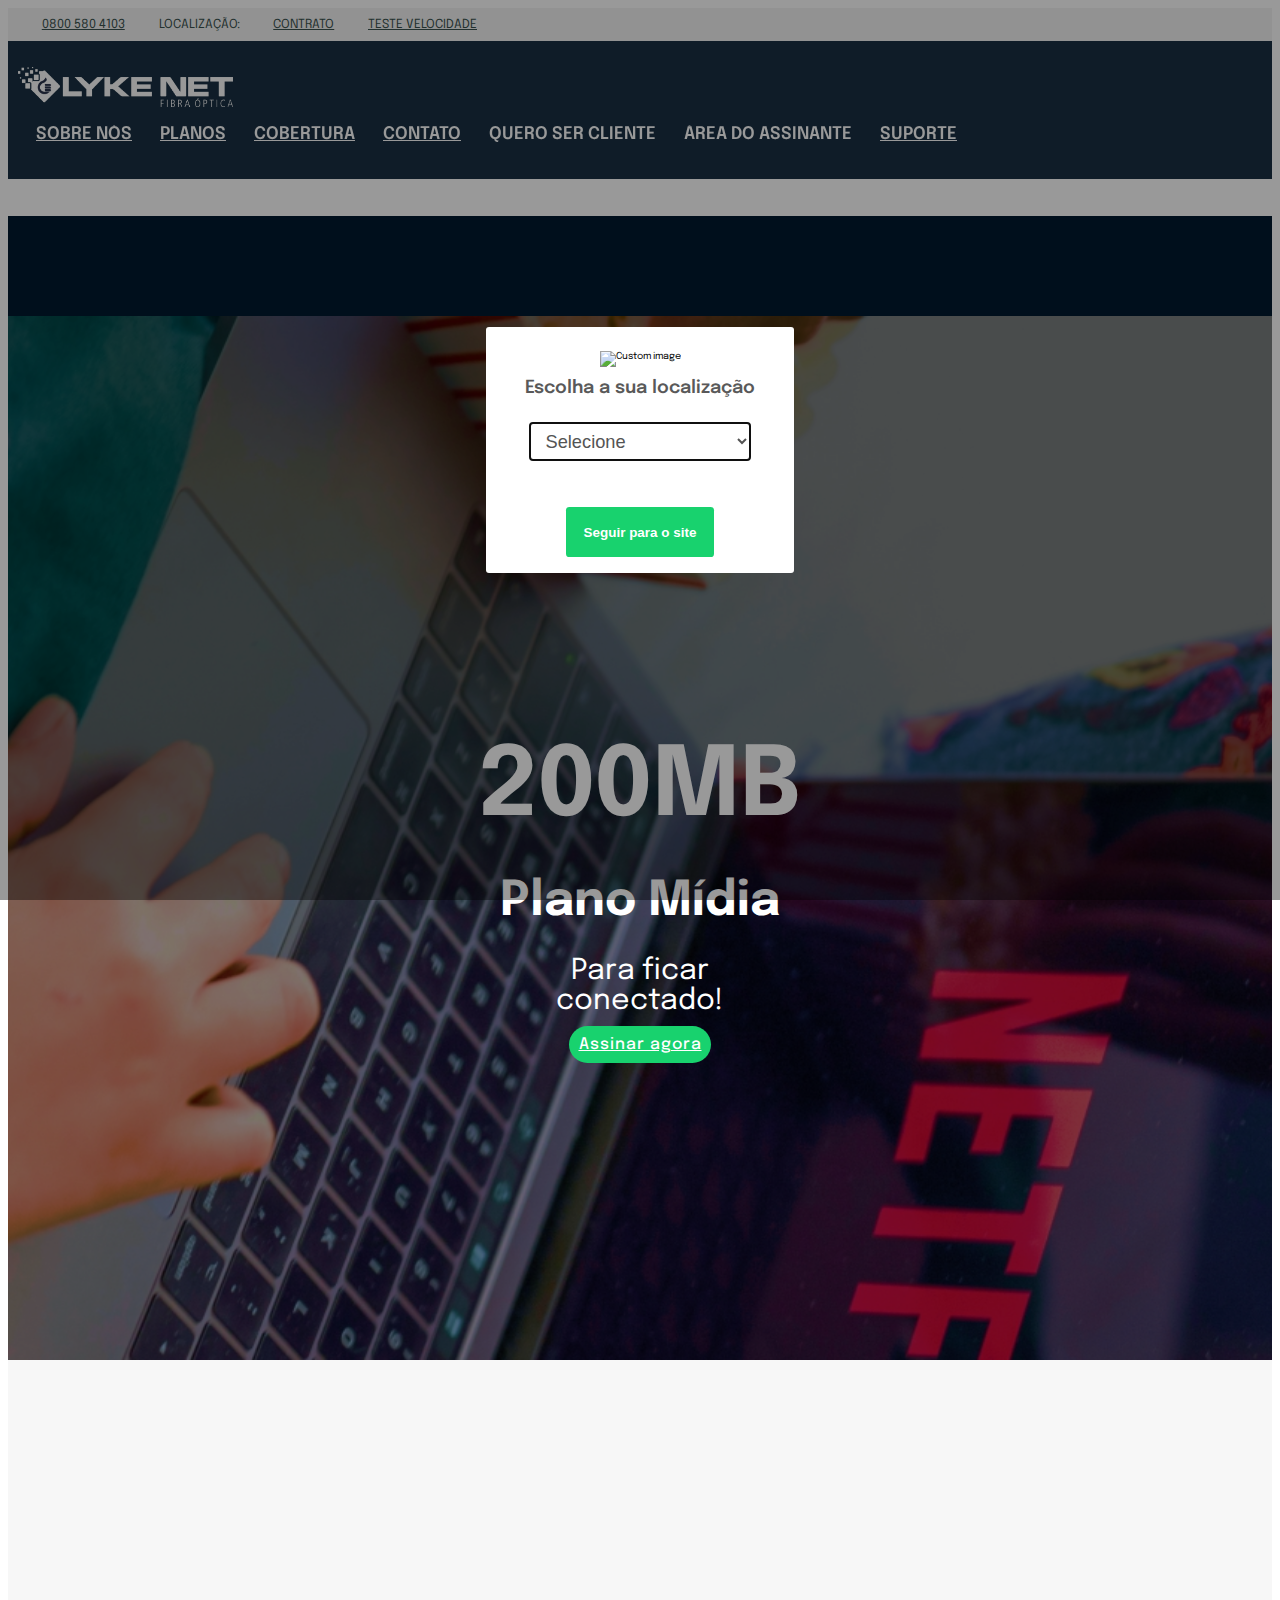
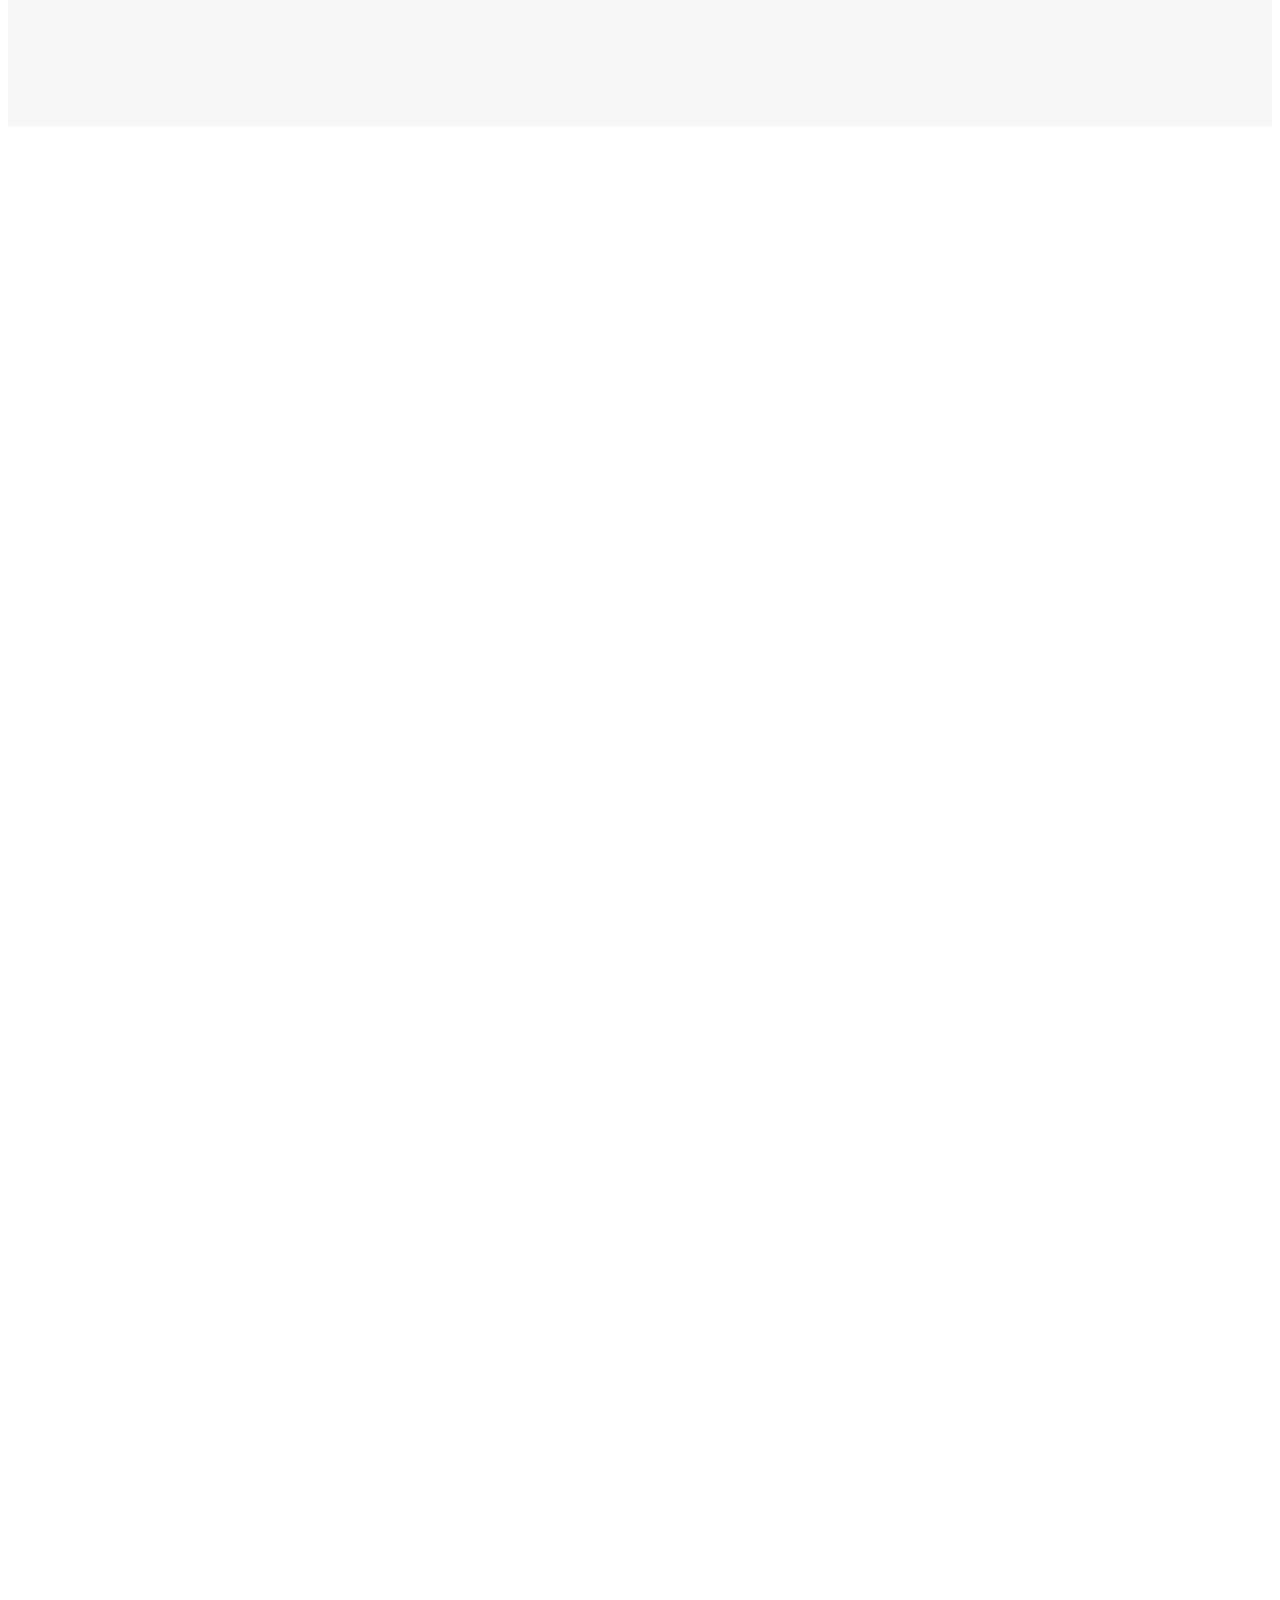
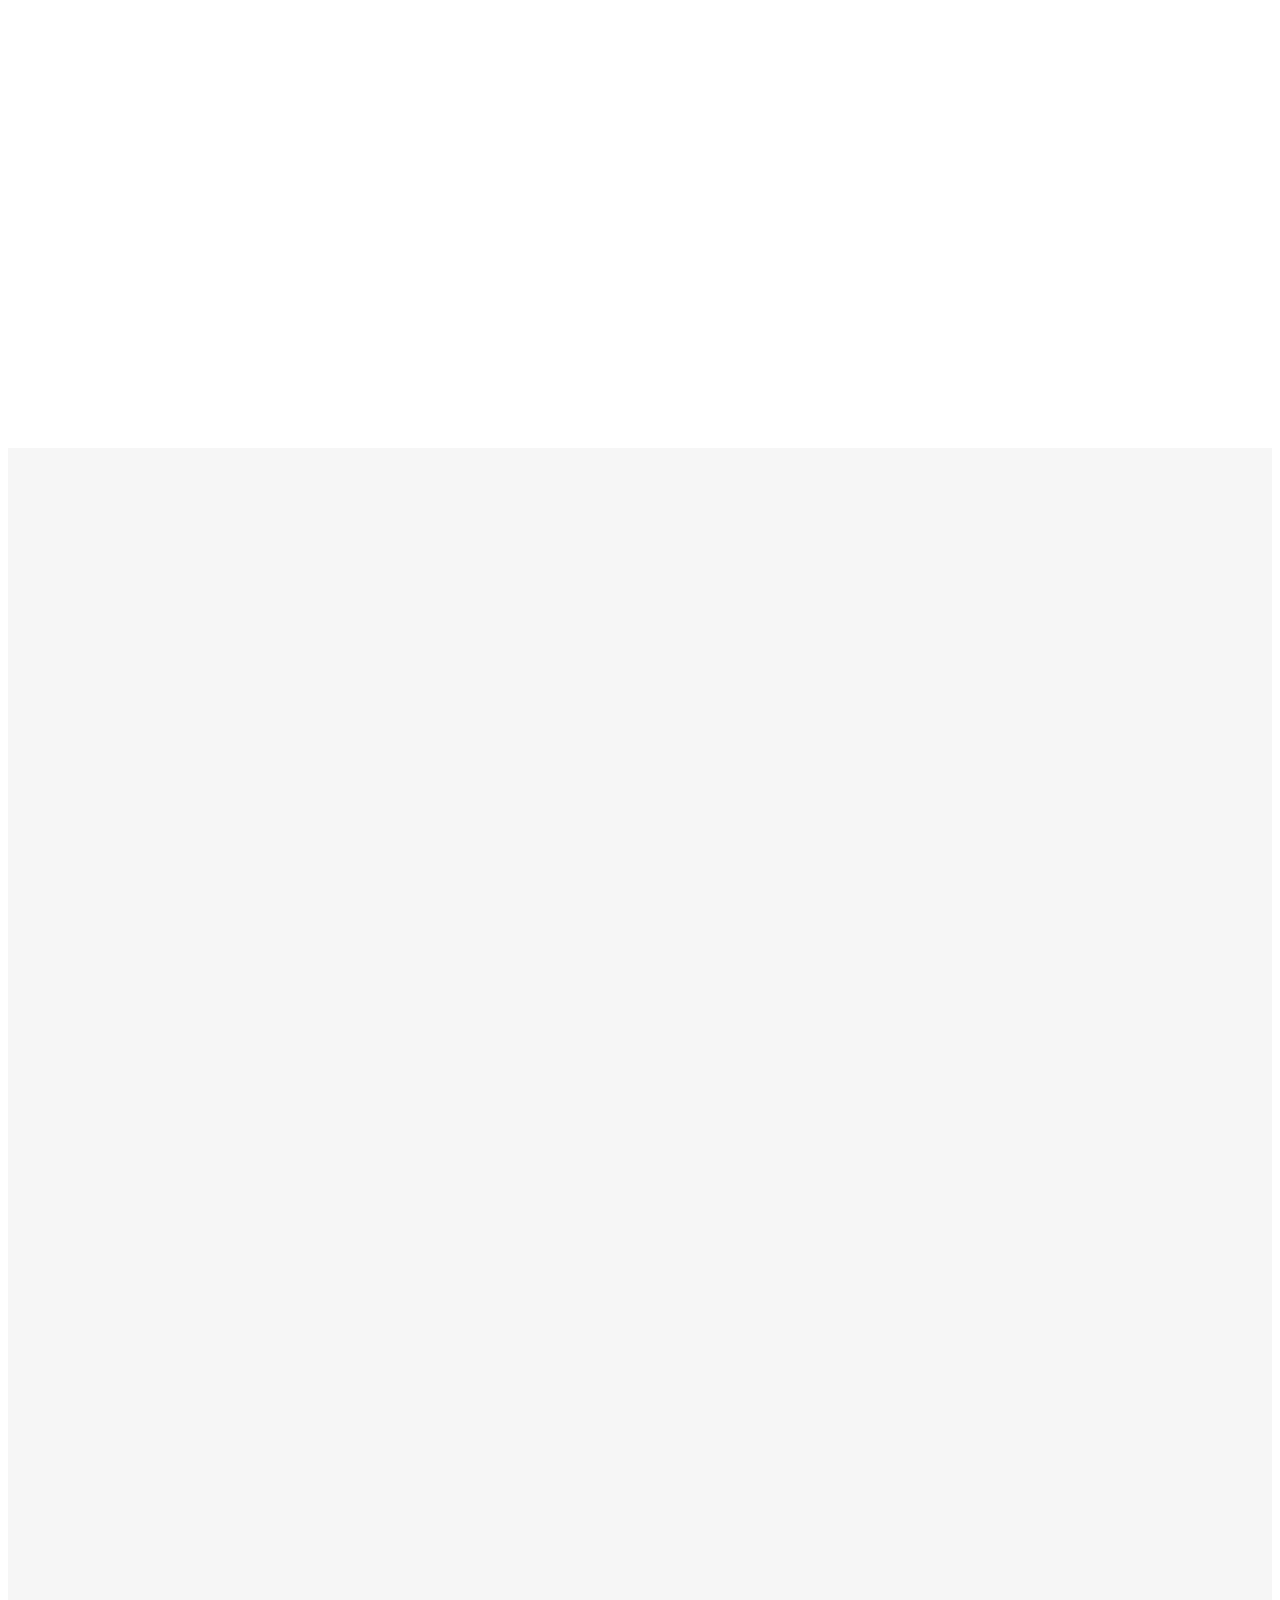
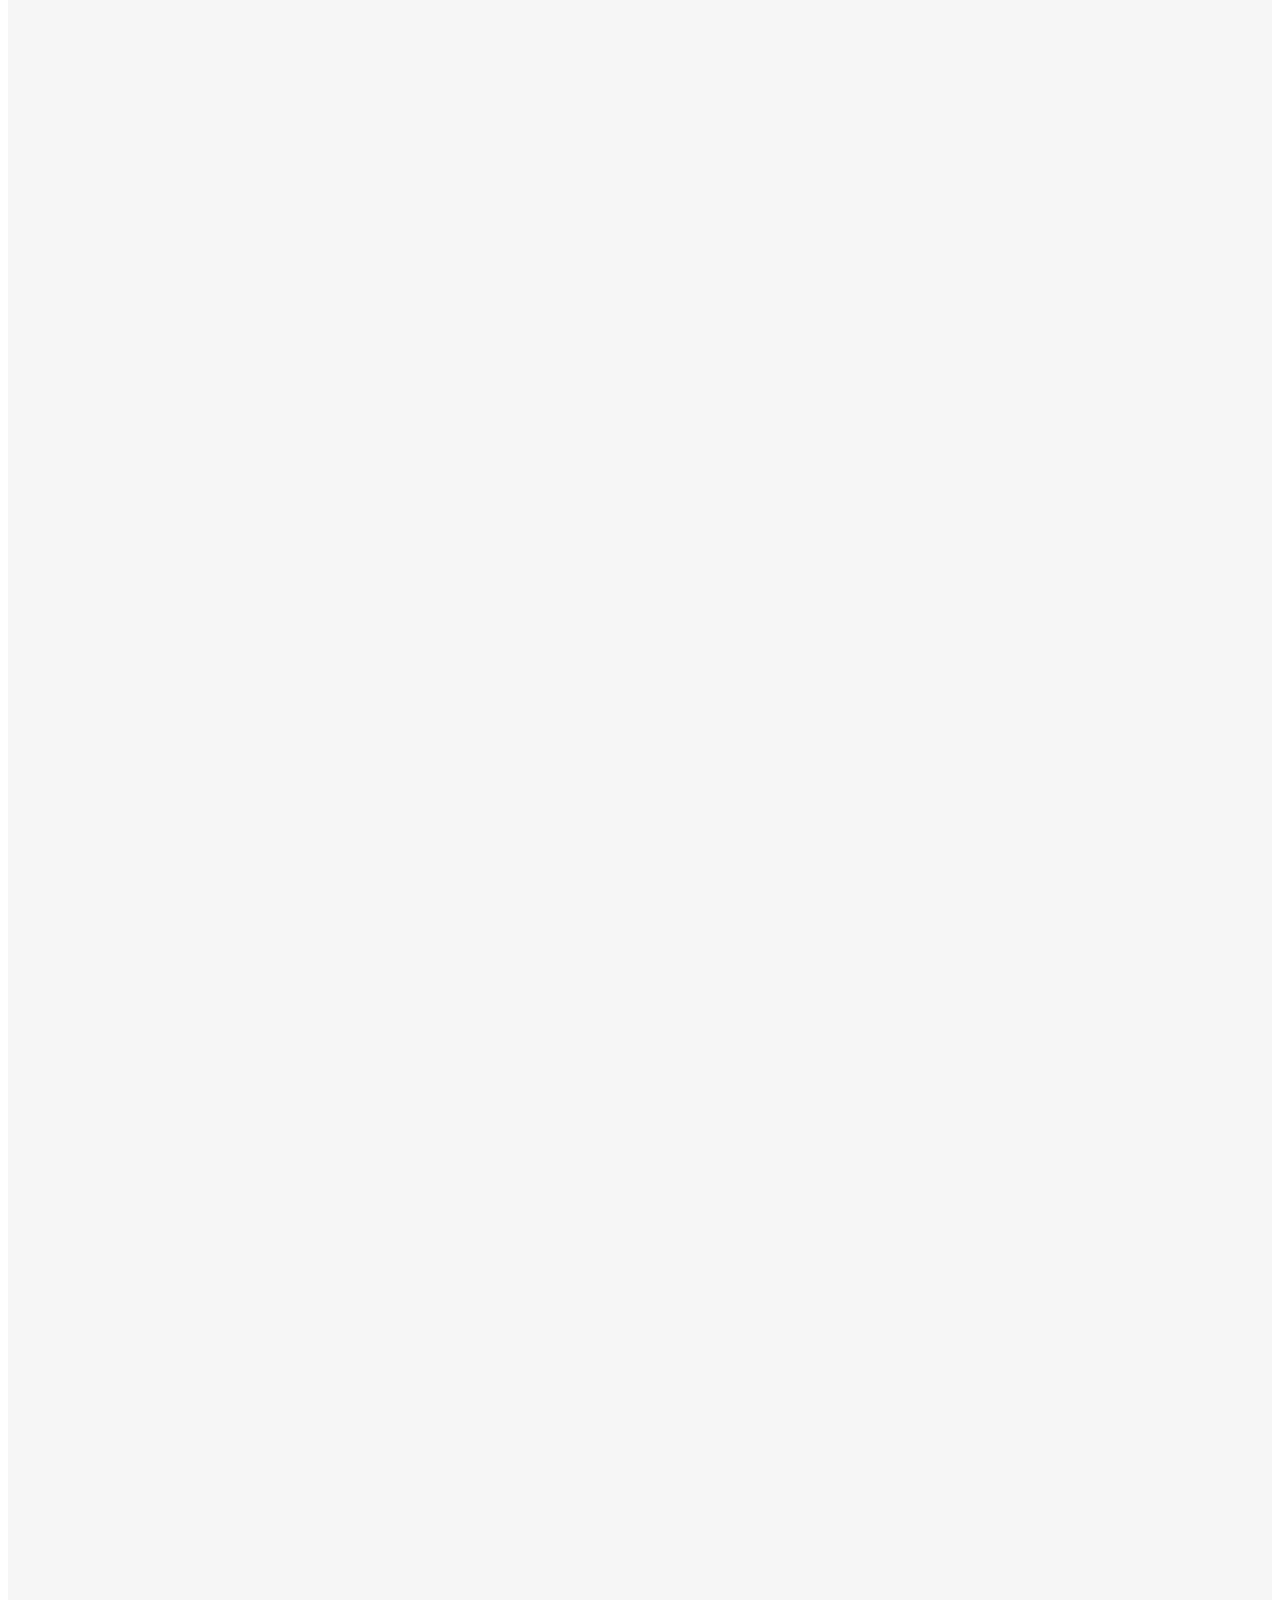
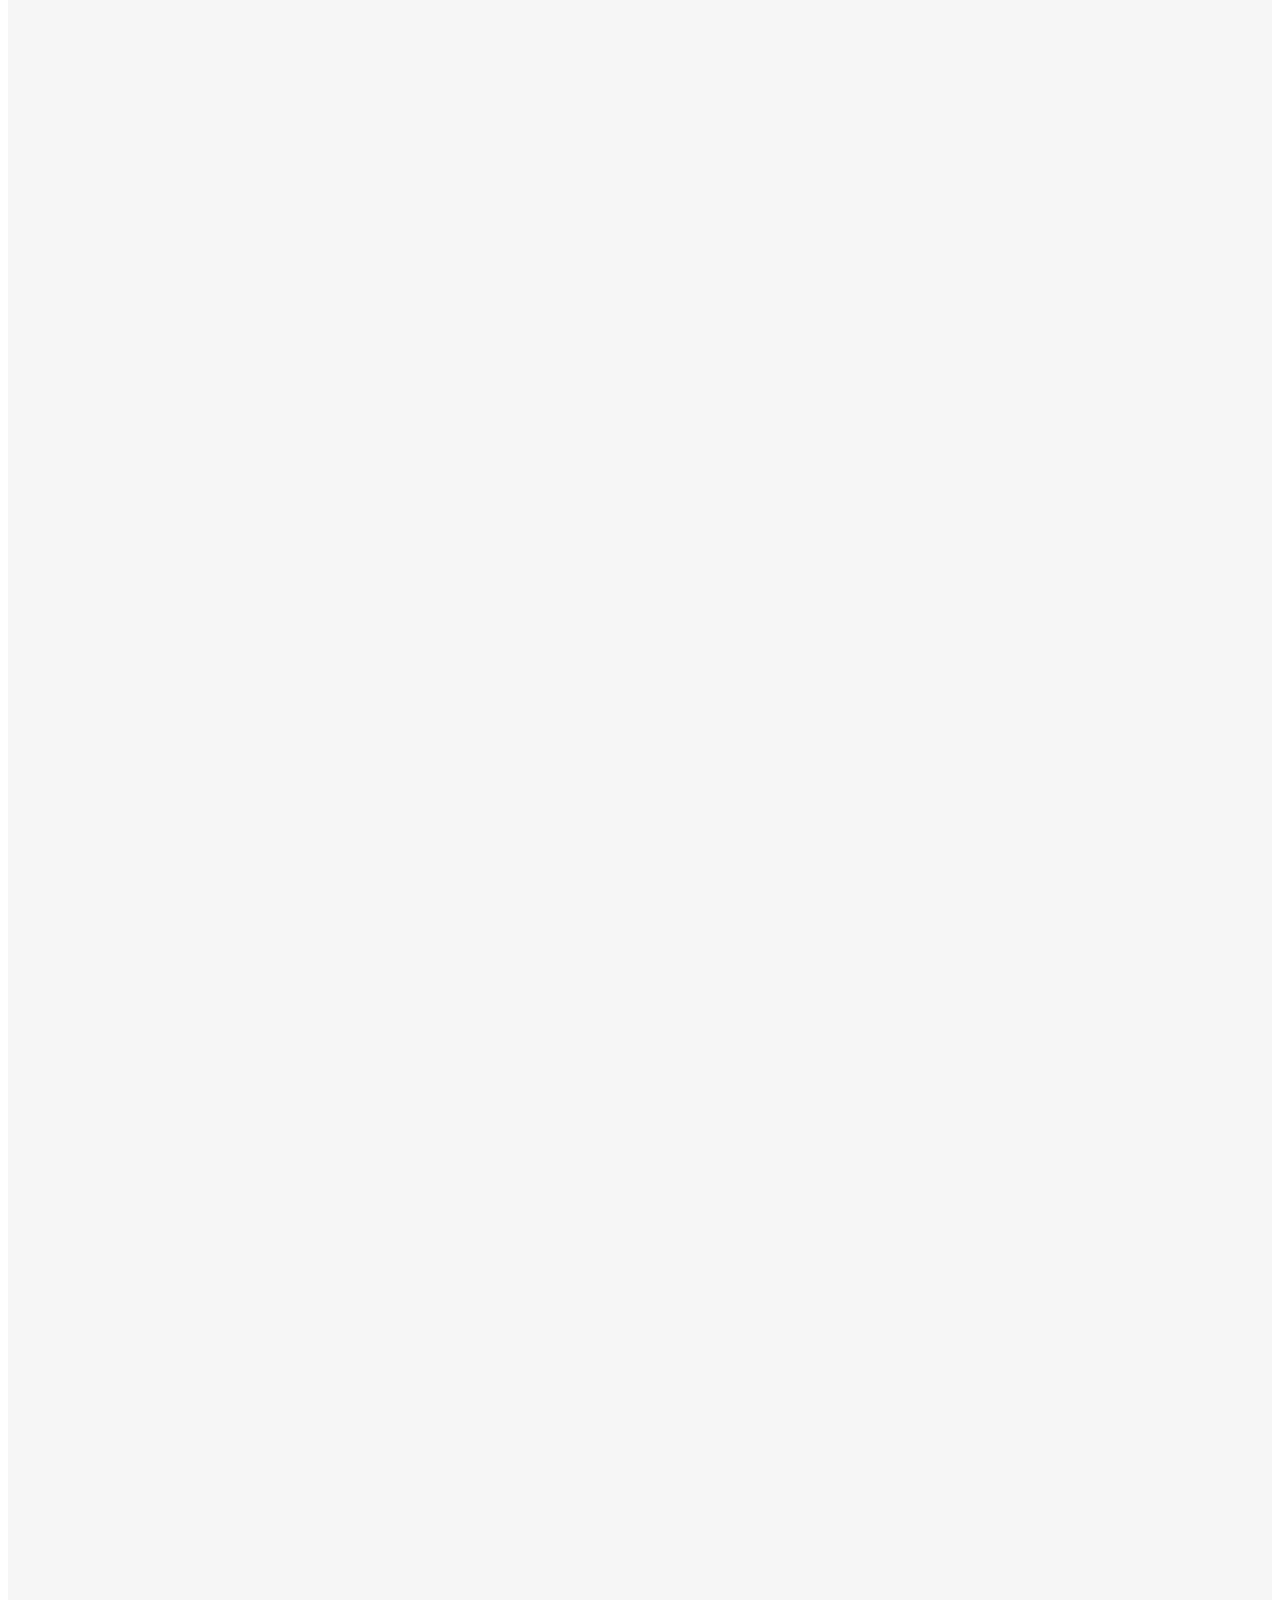
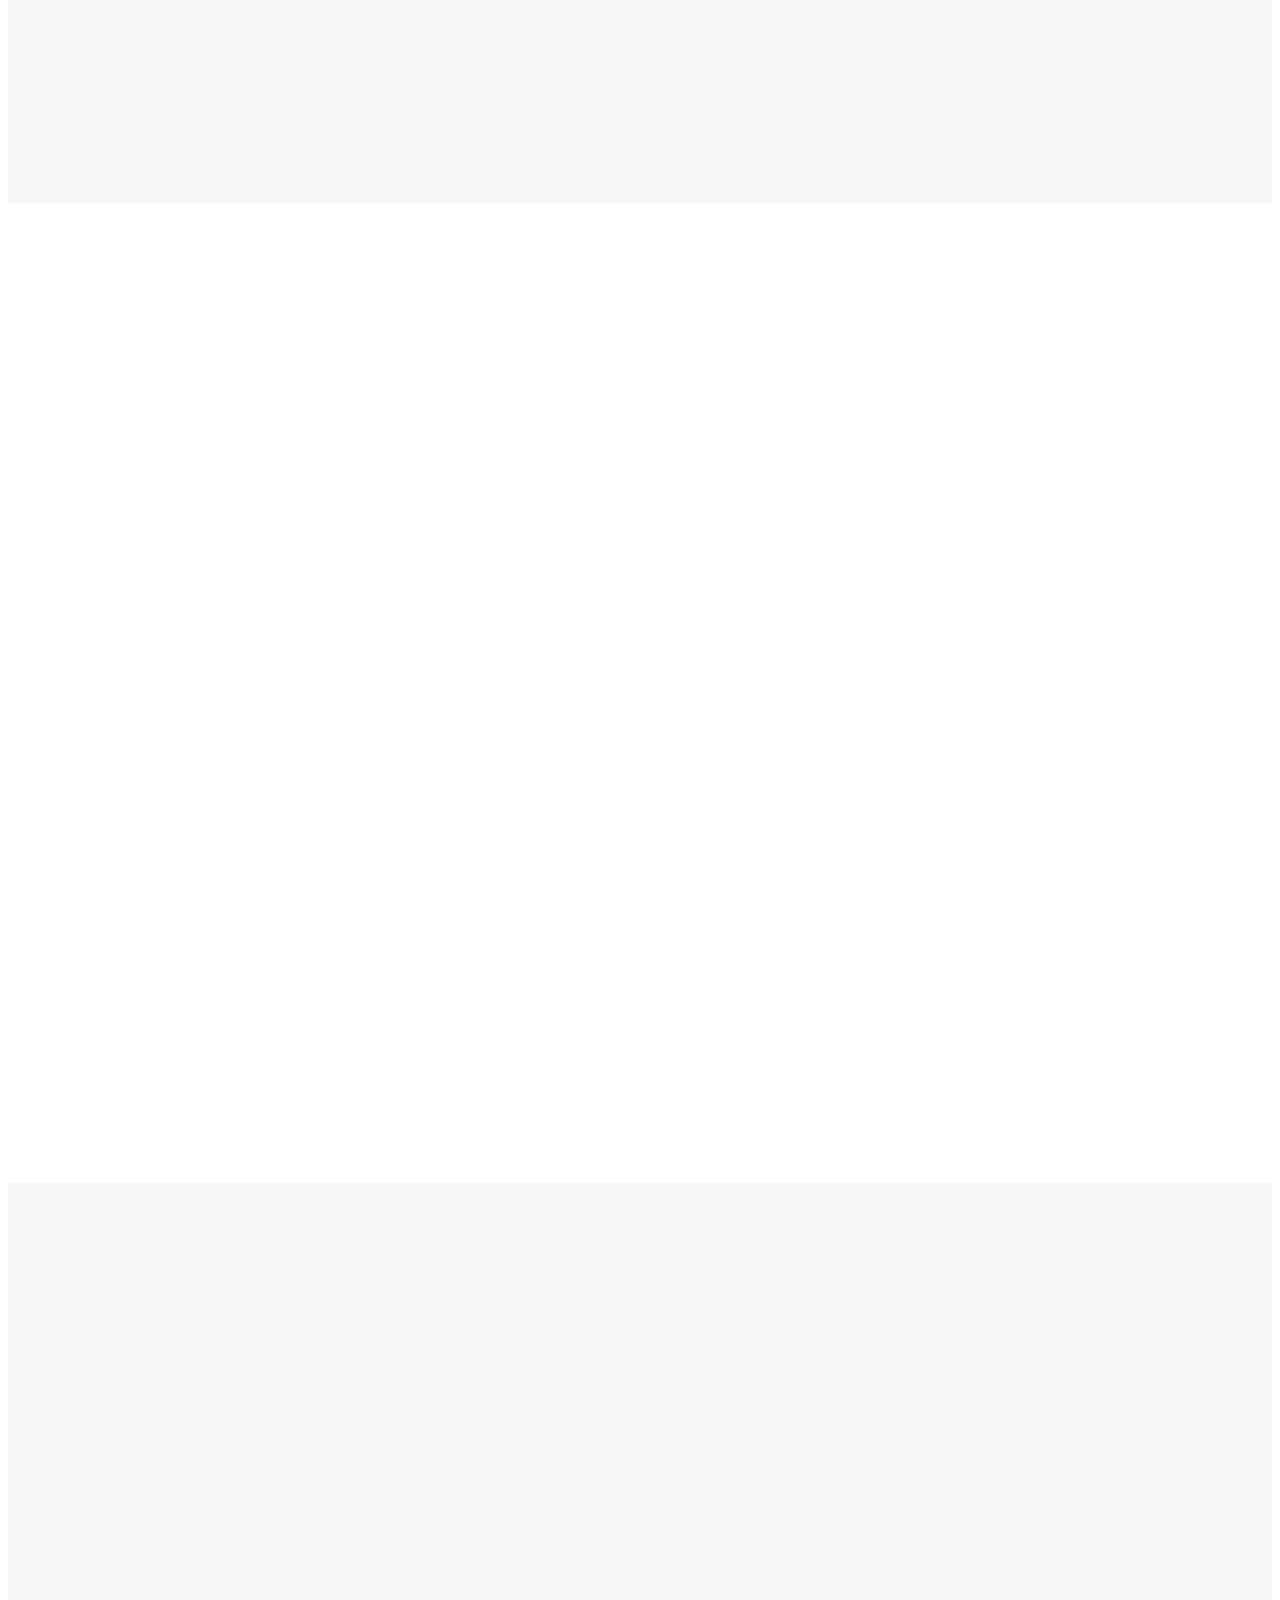
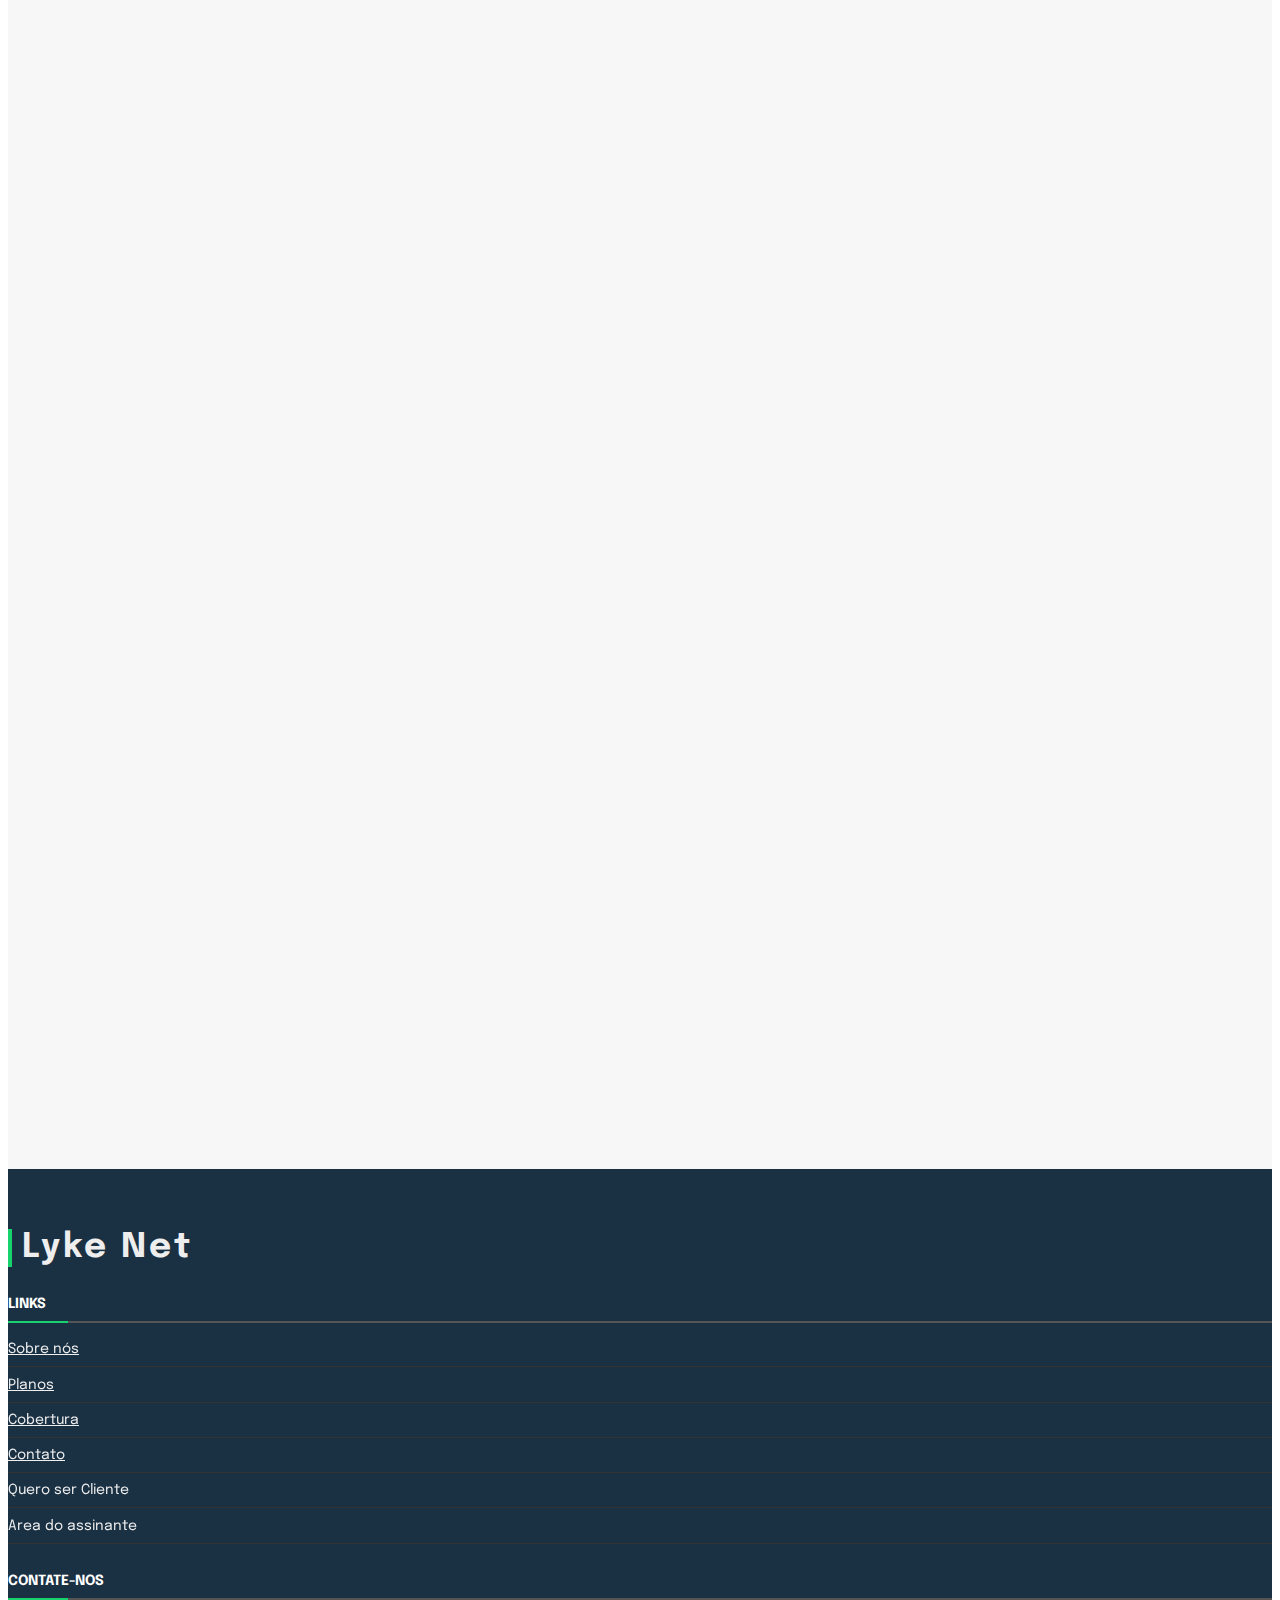
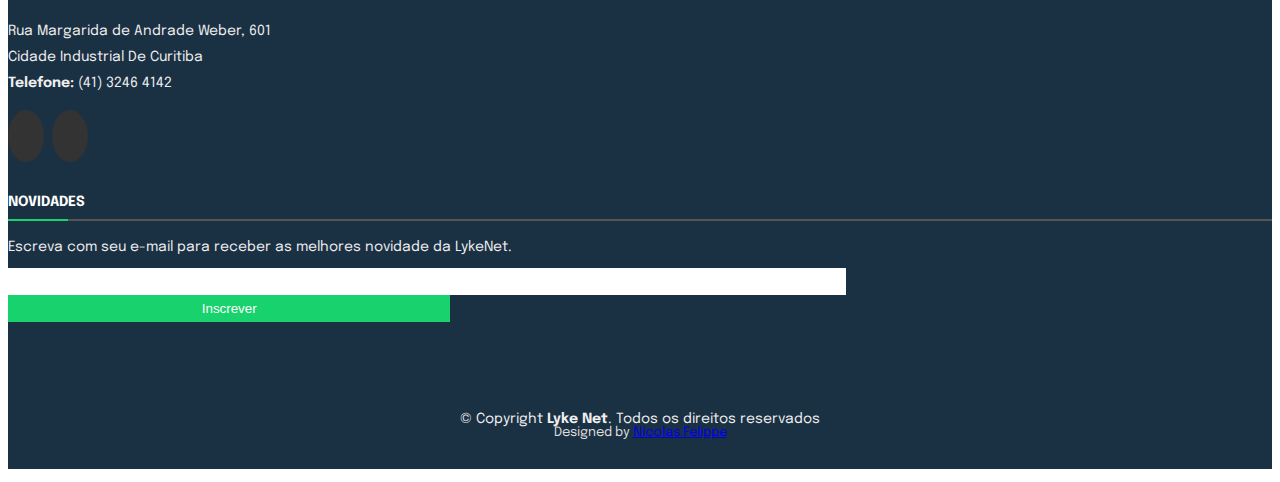
==== commit aee87809: "ajuste" ====
--- a/index.html
+++ b/index.html
@@ -357,7 +357,7 @@
               <div class="error-message"></div>
               <div class="sent-message">Sua mensagem foi enviada. Obrigado!</div>
             </div>
-            <div class="text-center"><button type="submit" id="btn-enviar-email">Enviar<i
+            <div class="text-center"><button onclick="sendEmail()" id="btn-enviar-email">Enviar<i
                   class="fas fa-paper-plane"></i></button></div>
           </form>
         </div>
@@ -412,7 +412,8 @@
             <h4>Novidades</h4>
             <p>Escreva com seu e-mail para receber as melhores novidade da LykeNet.</p>
             <form action="" method="#">
-              <input type="email" name="email"><input type="submit" value="Inscrever">
+              <input type="email" name="email">
+              <input type="submit" value="Inscrever">
             </form>
           </div>
 
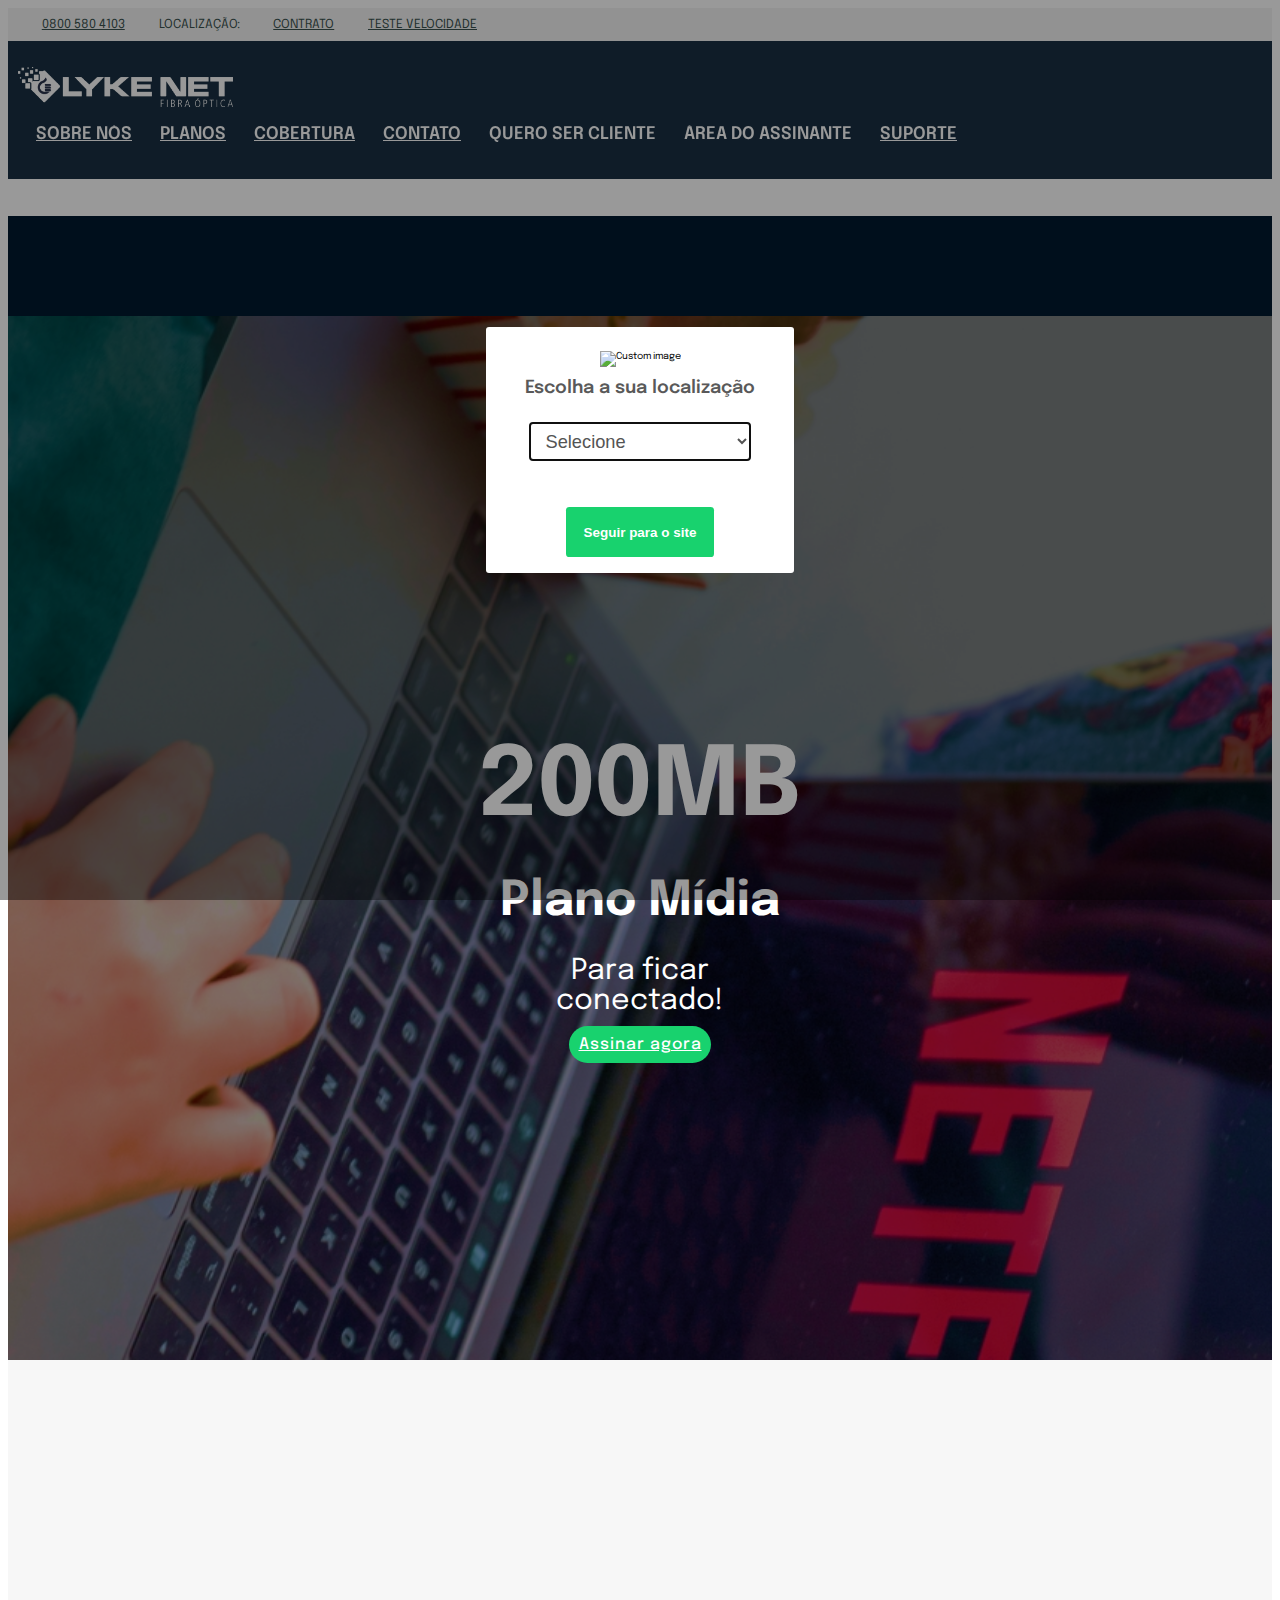
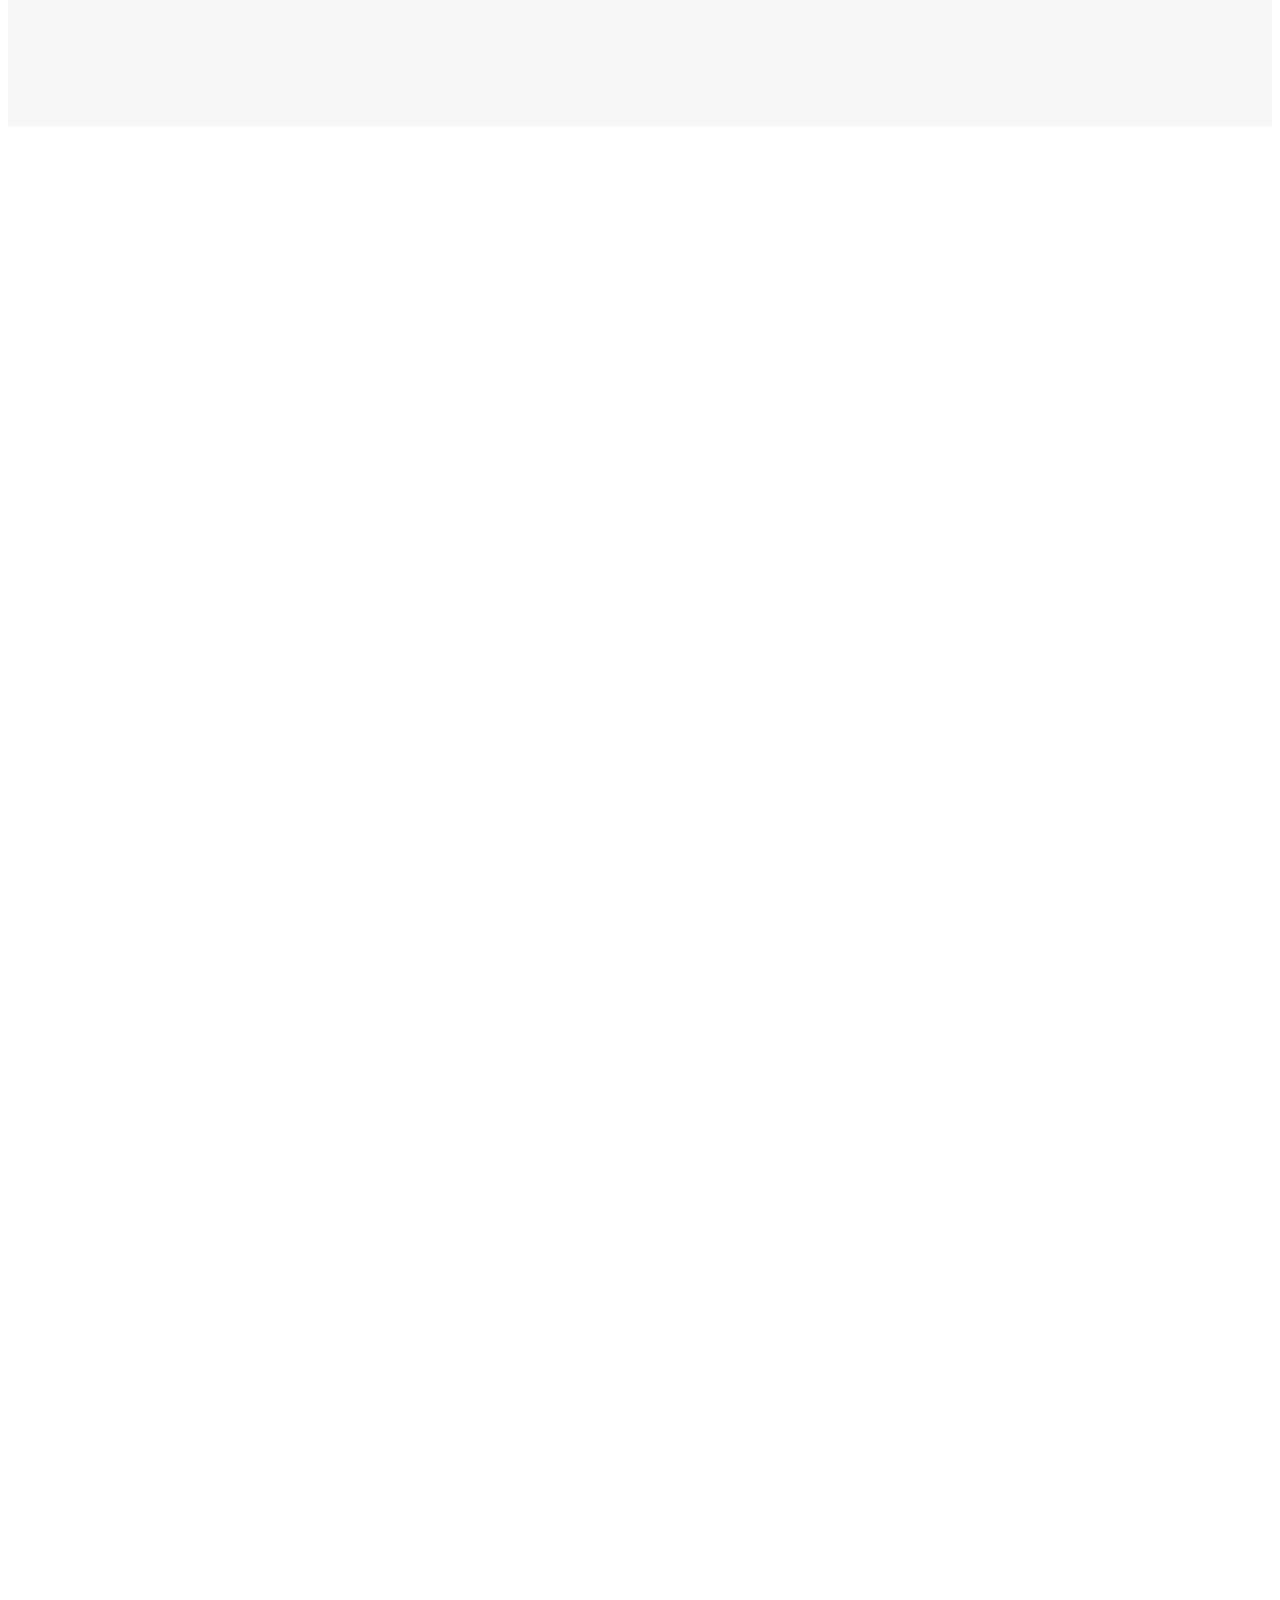
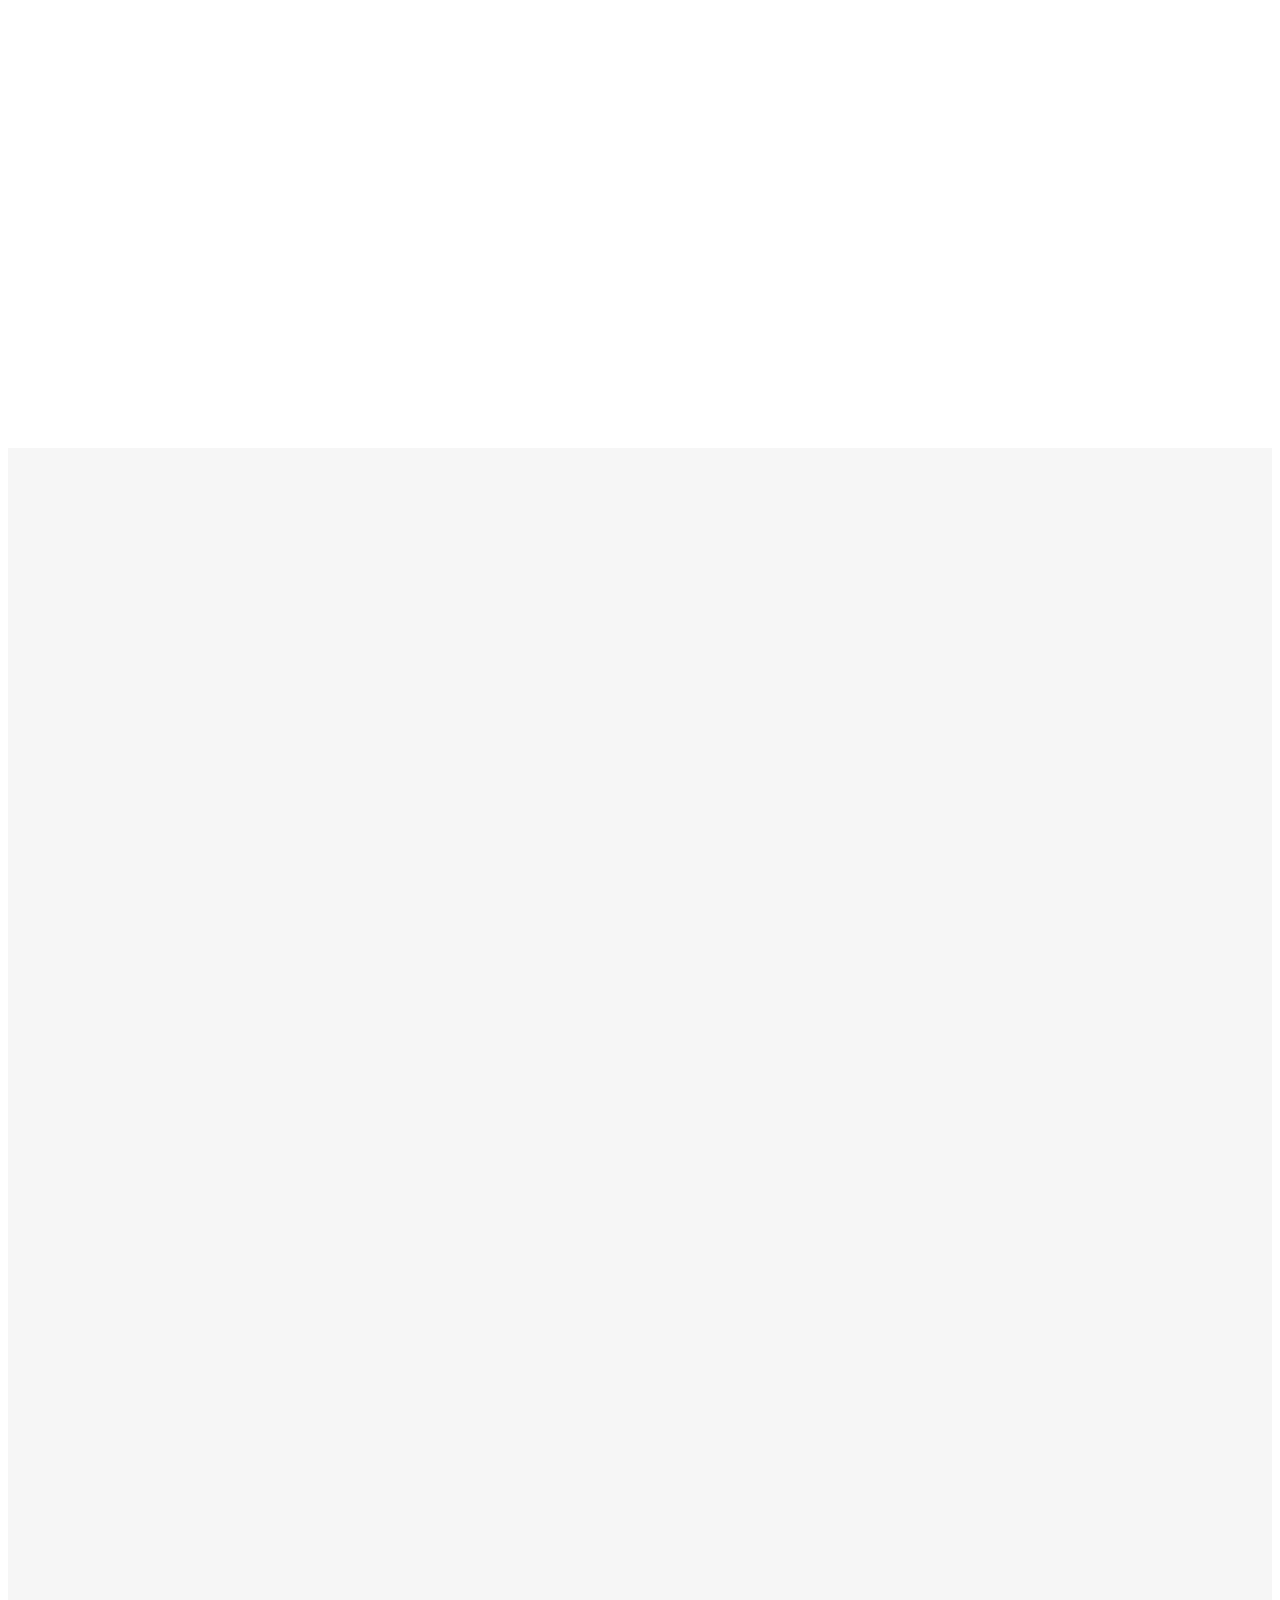
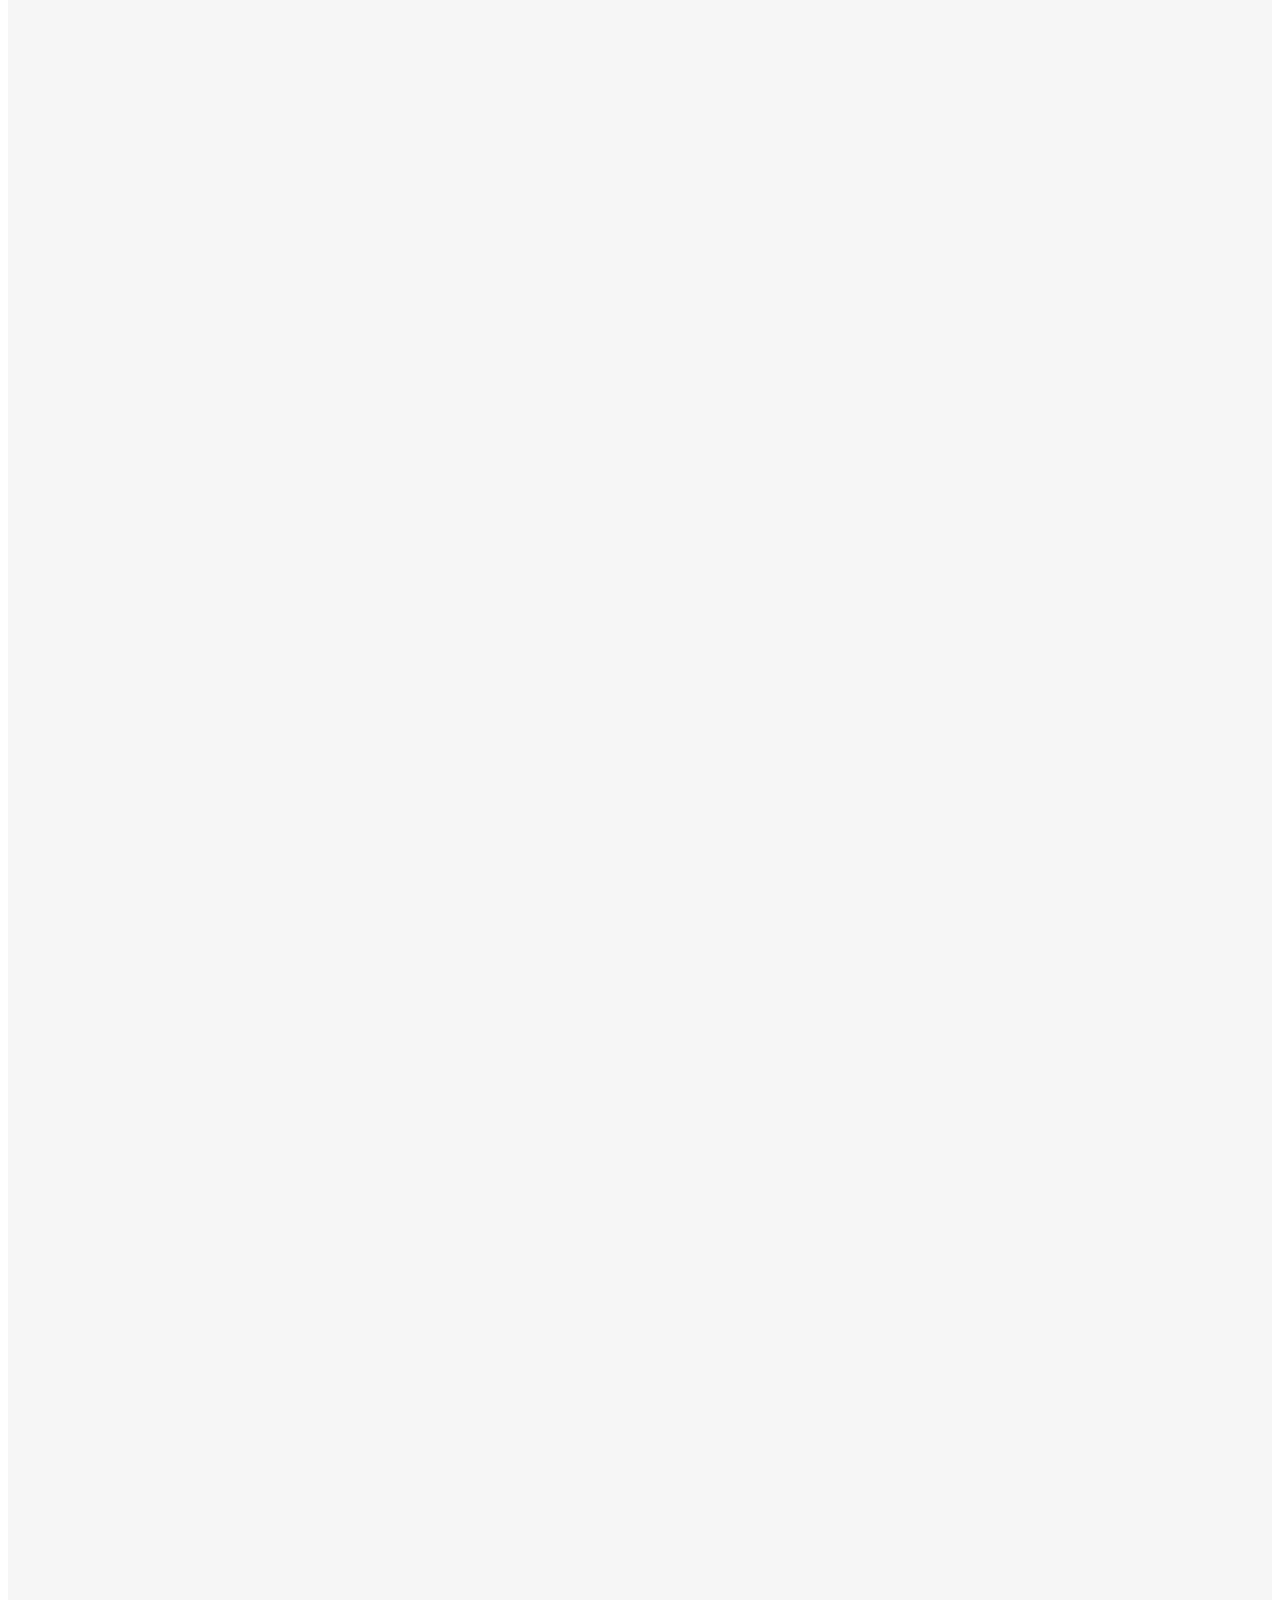
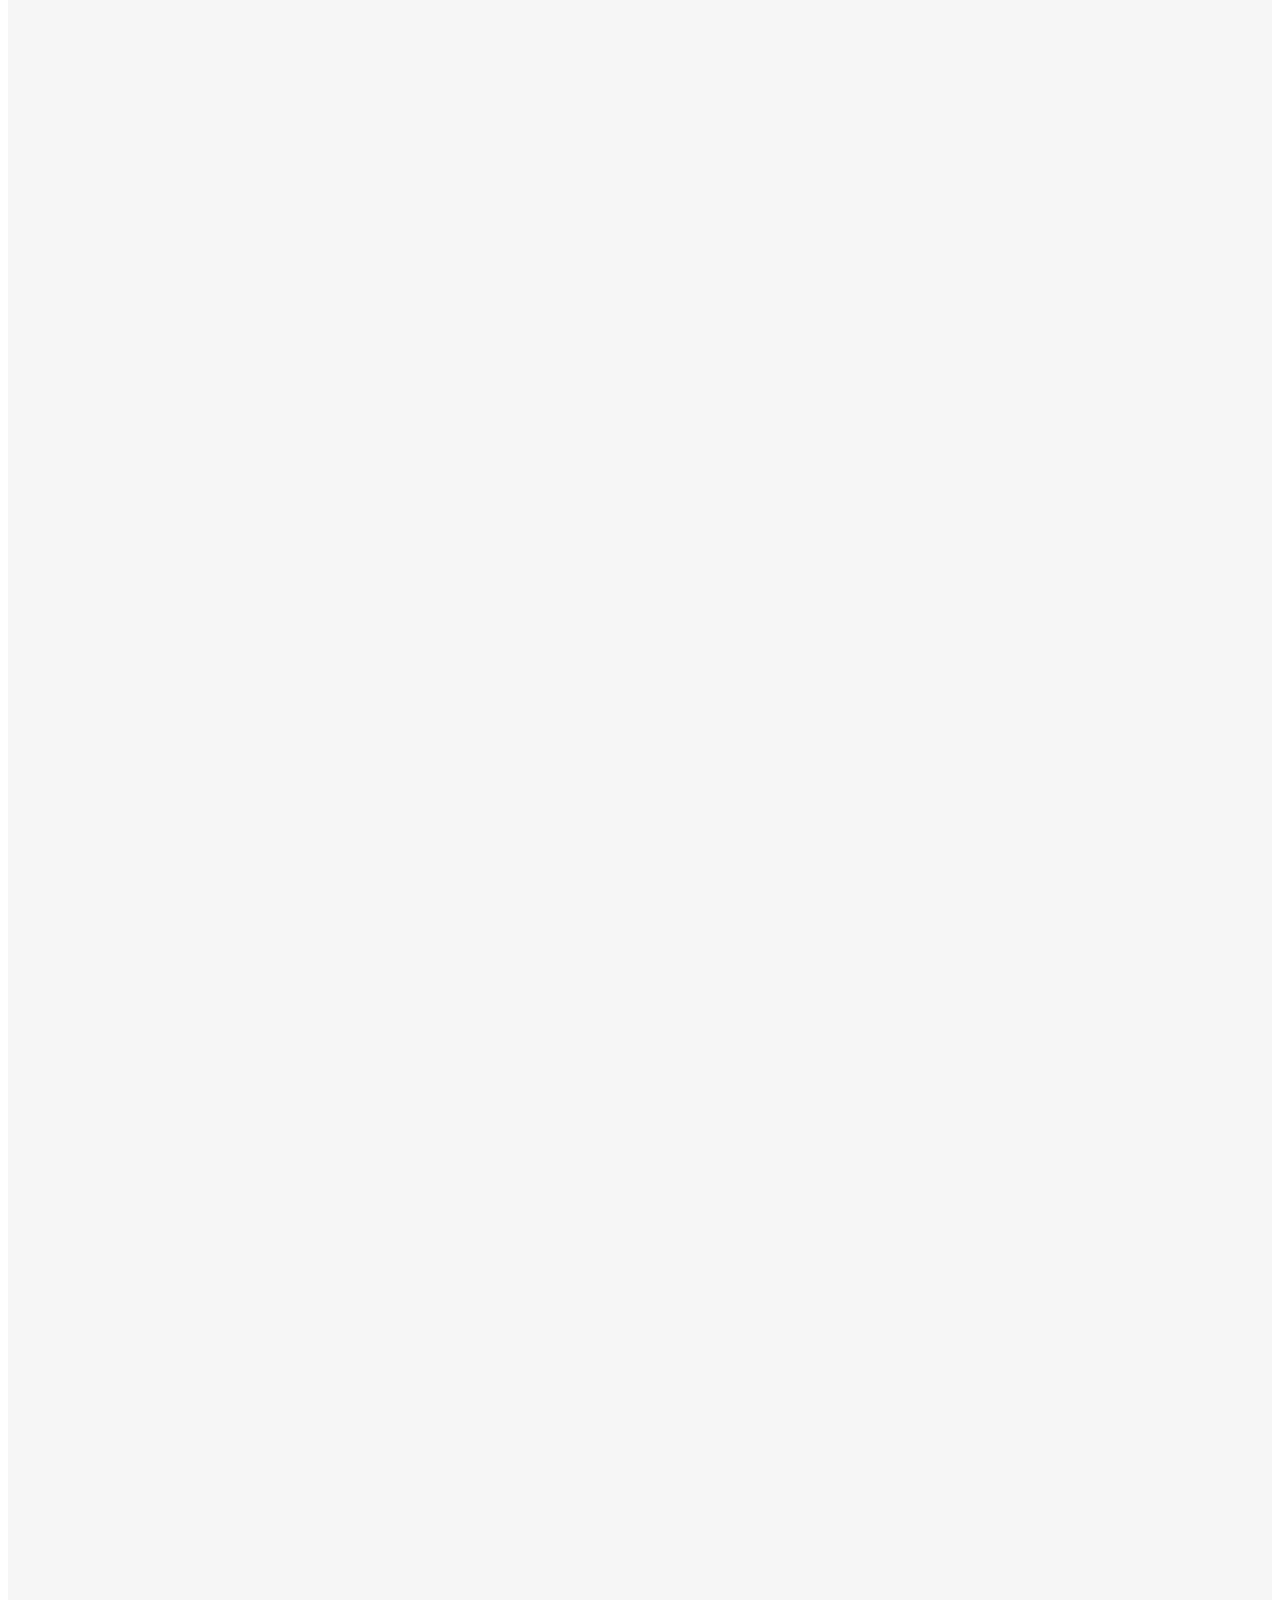
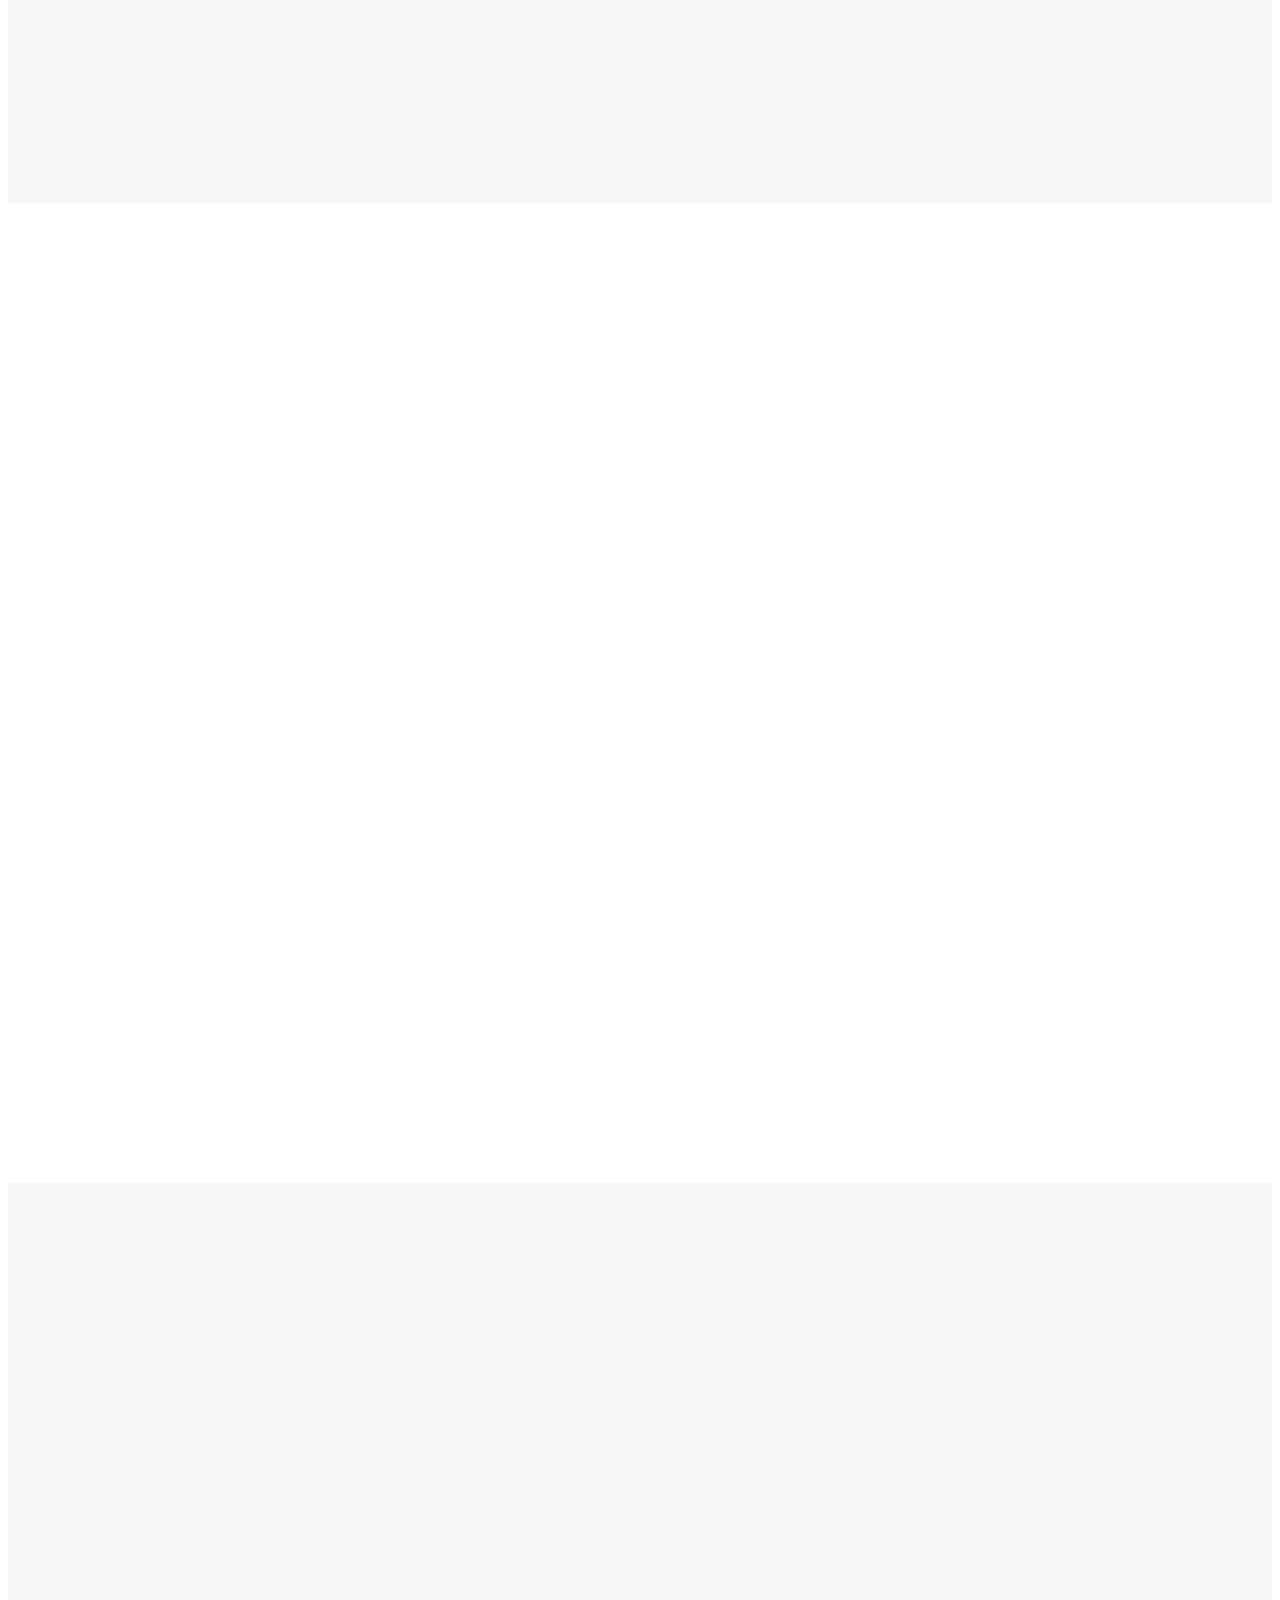
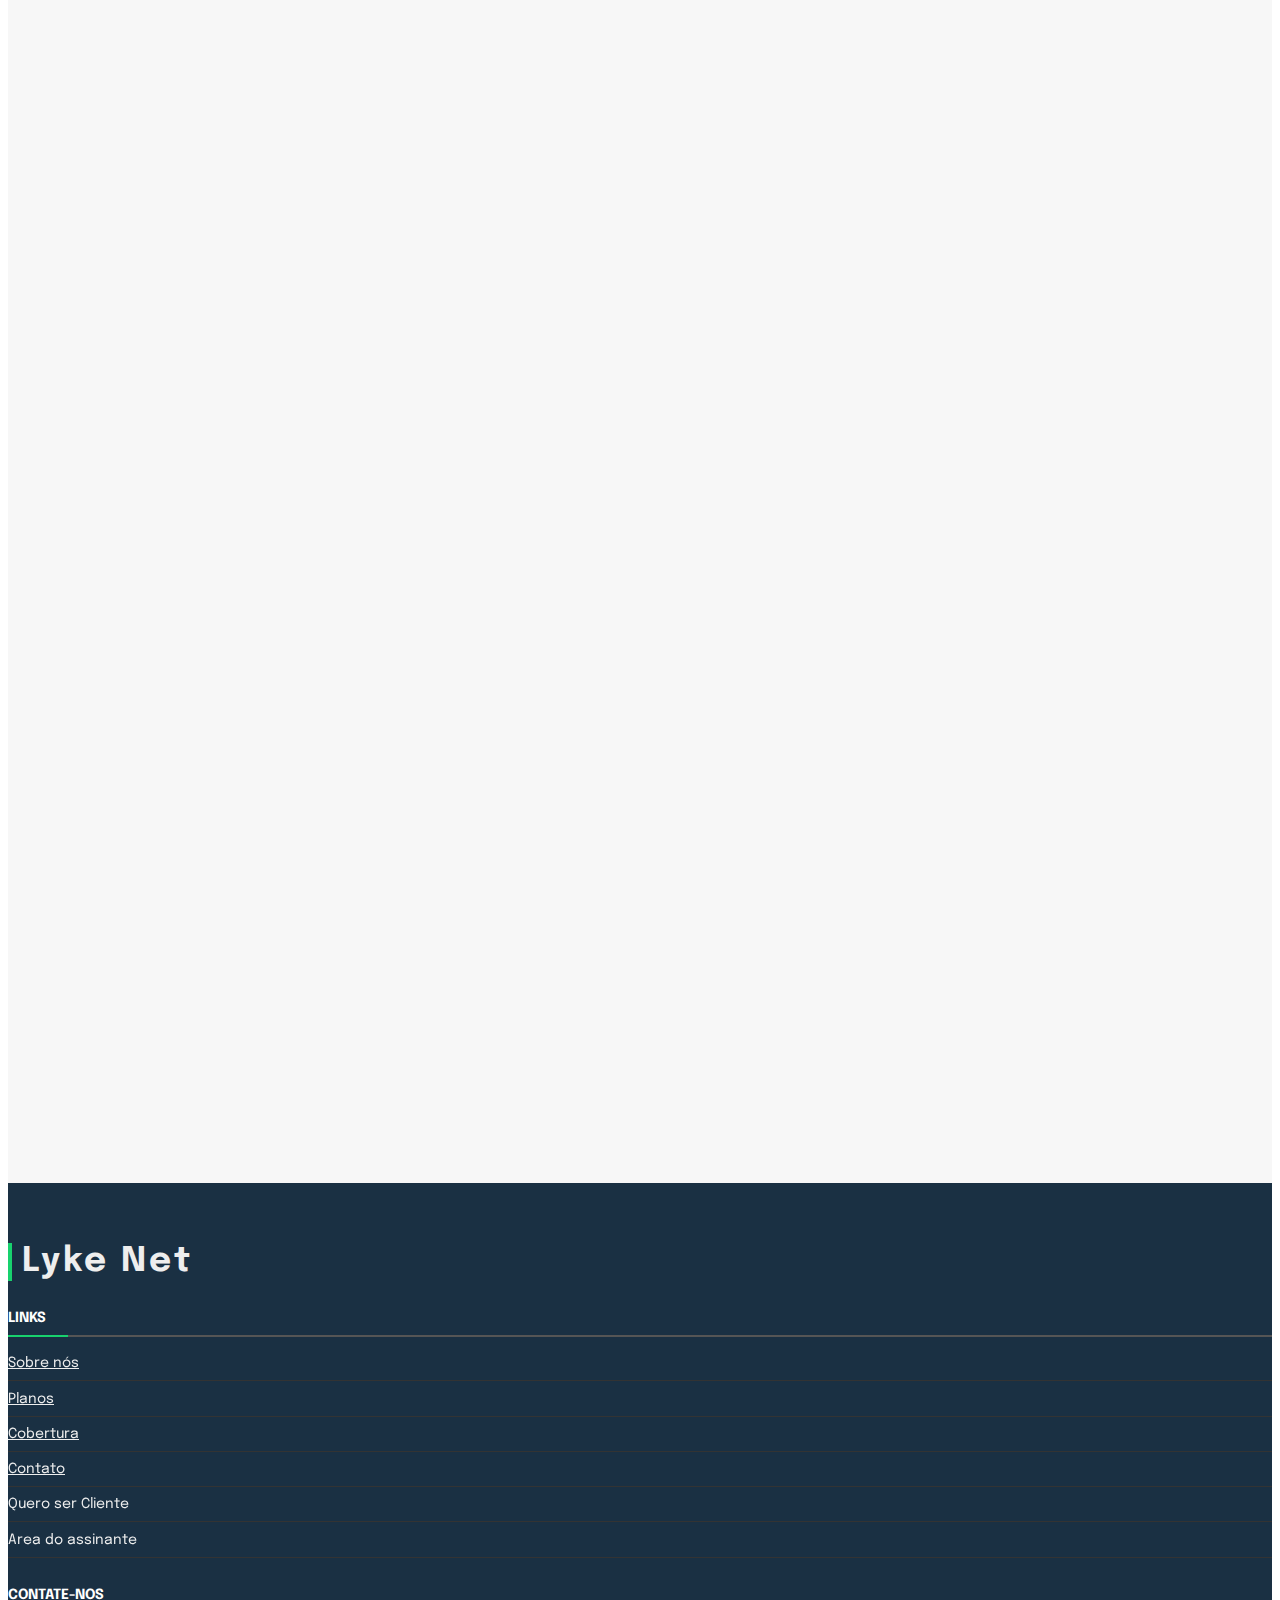
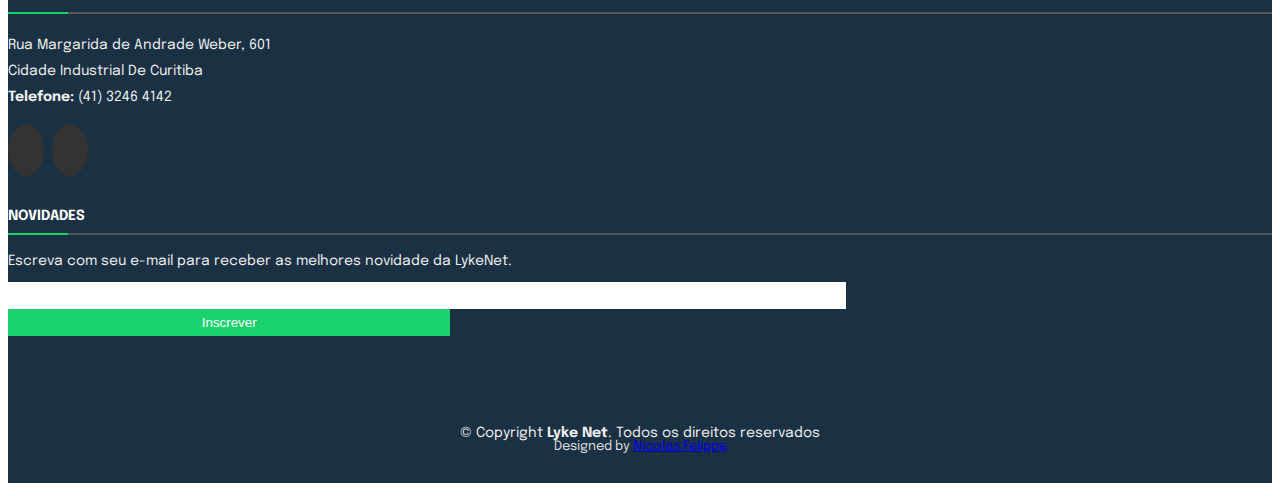
==== commit ac813192: "ajuste" ====
--- a/index.html
+++ b/index.html
@@ -329,7 +329,7 @@
         </div>
 
         <div class="form">
-          <form role="form" class="php-email-form">
+          <div class="php-email-form">
             <div class="form-row">
               <div class="form-group col-md-6">
                 <input type="text" name="name" class="form-control" id="name" placeholder="Seu Nome"
@@ -357,9 +357,9 @@
               <div class="error-message"></div>
               <div class="sent-message">Sua mensagem foi enviada. Obrigado!</div>
             </div>
-            <div class="text-center"><button onclick="sendEmail()" id="btn-enviar-email">Enviar<i
+            <div class="text-center"><button type="submit" onclick="sendEmail()" id="btn-enviar-email">Enviar<i
                   class="fas fa-paper-plane"></i></button></div>
-          </form>
+          </div>
         </div>
 
       </div>
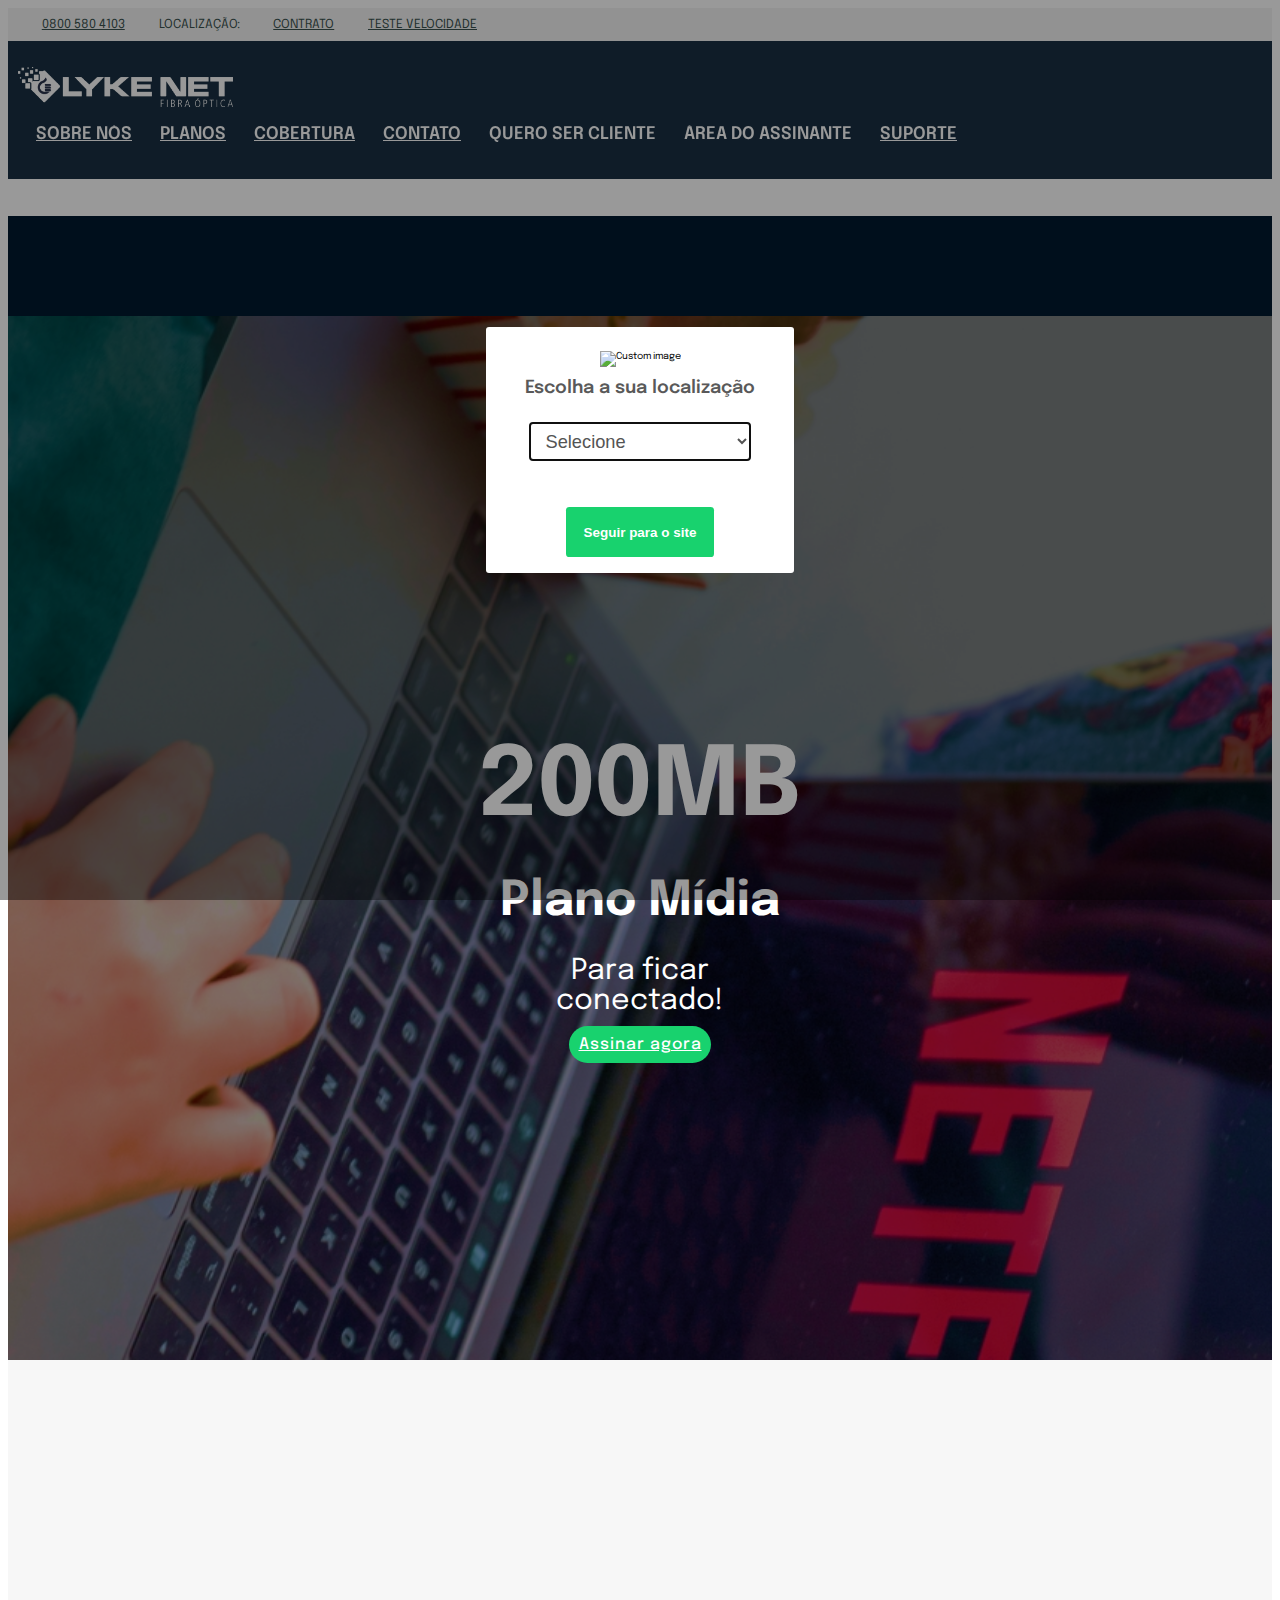
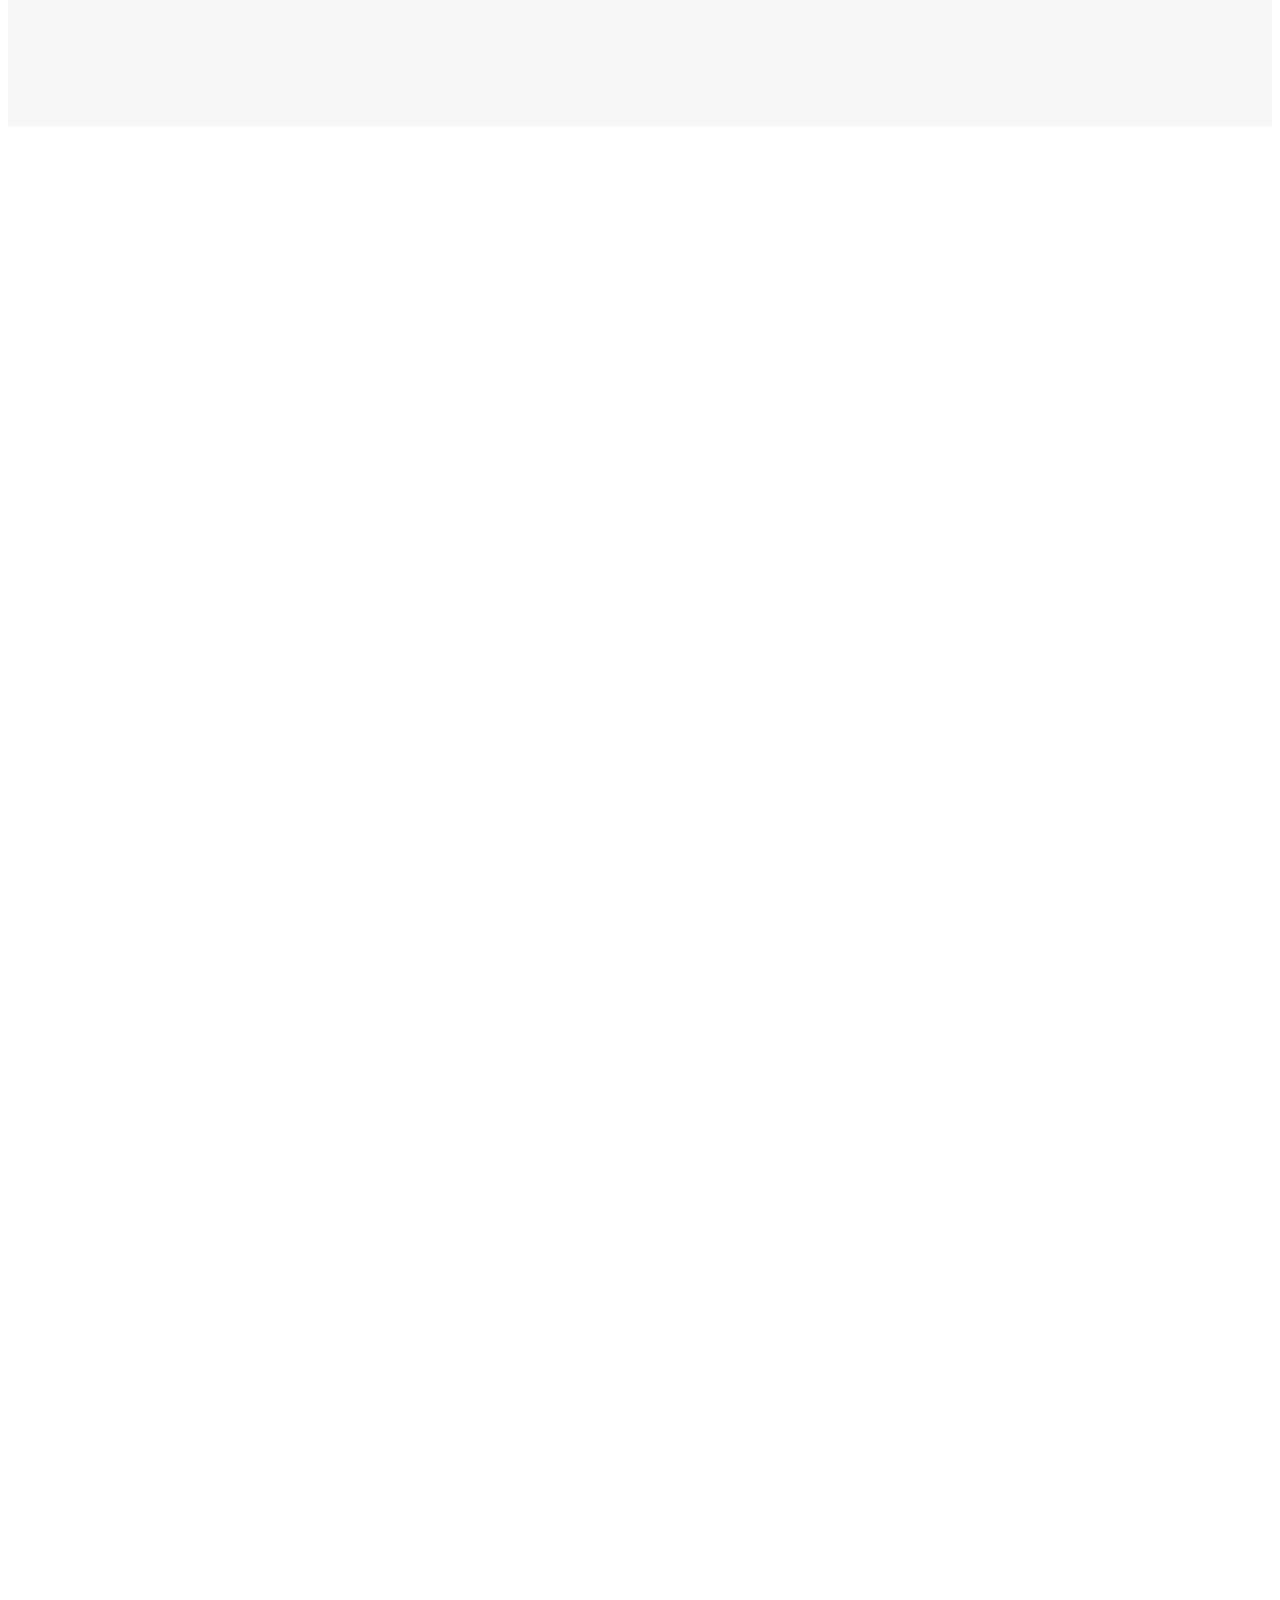
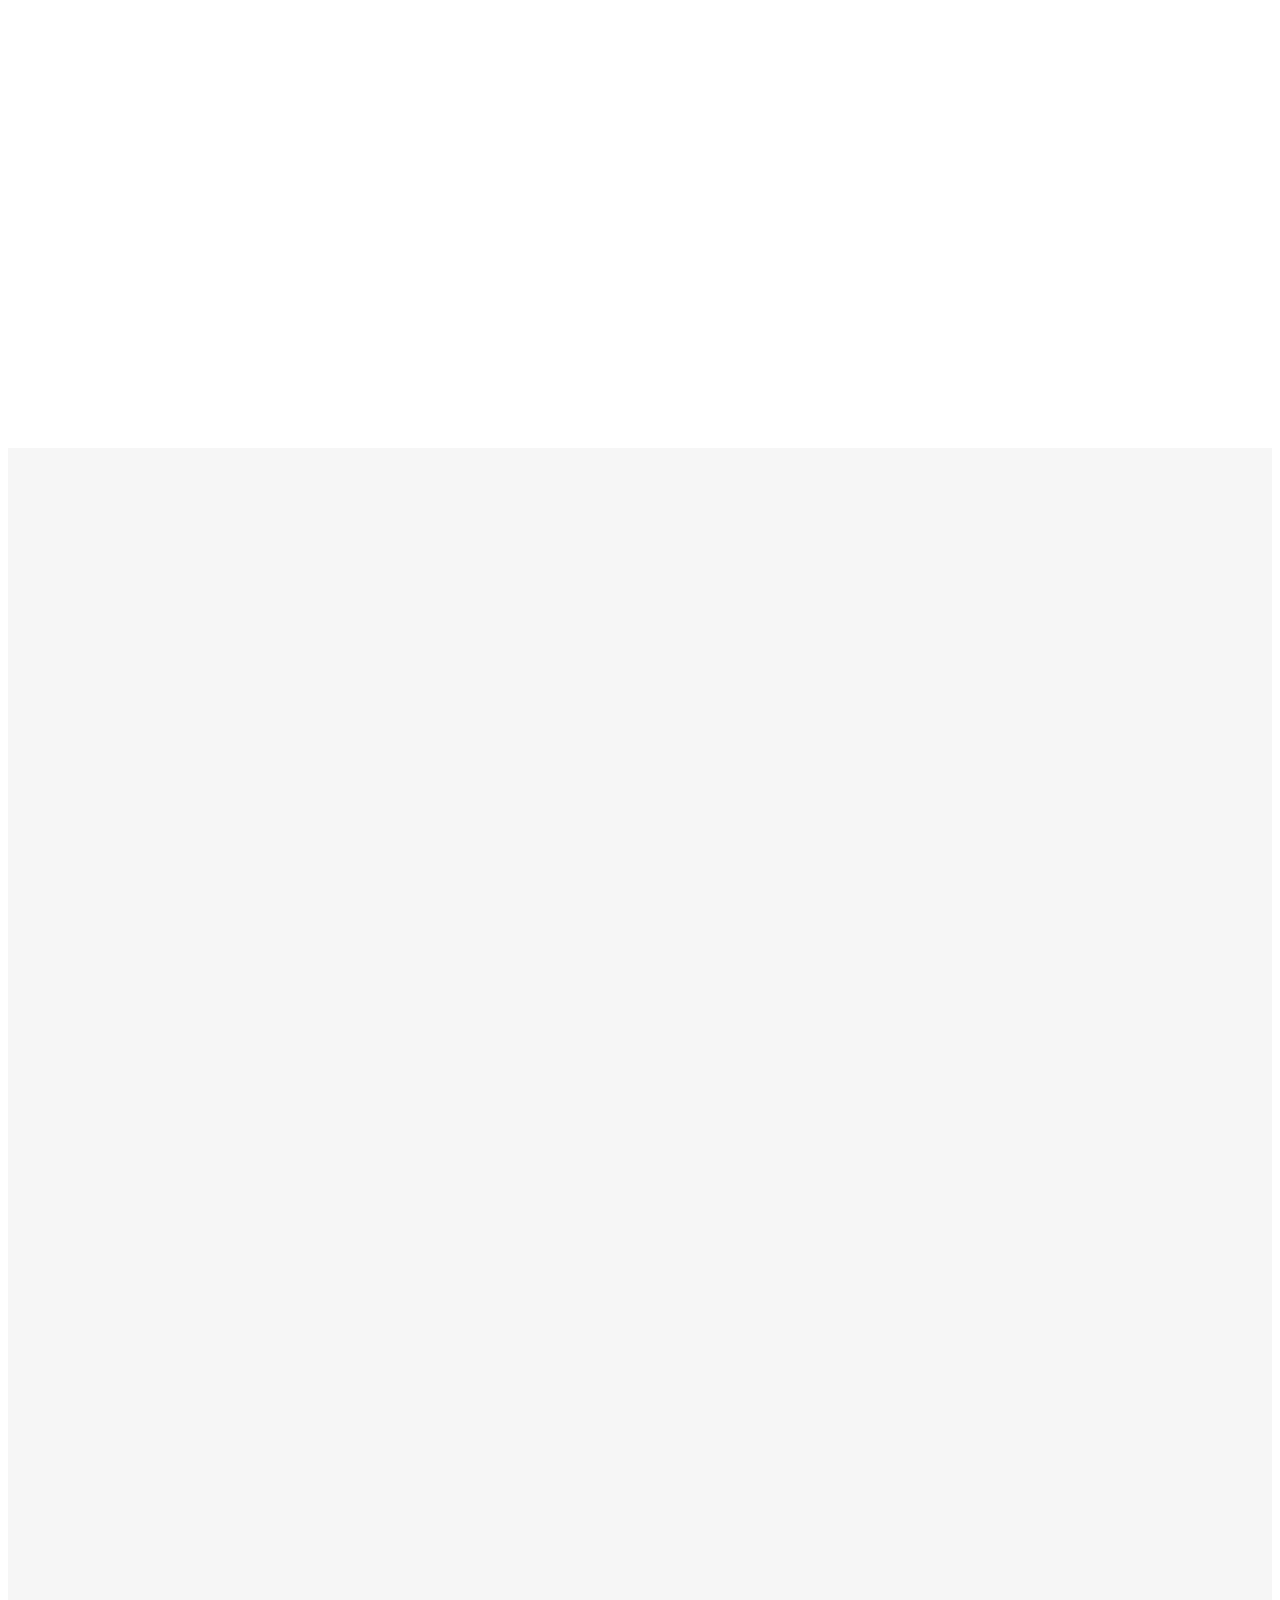
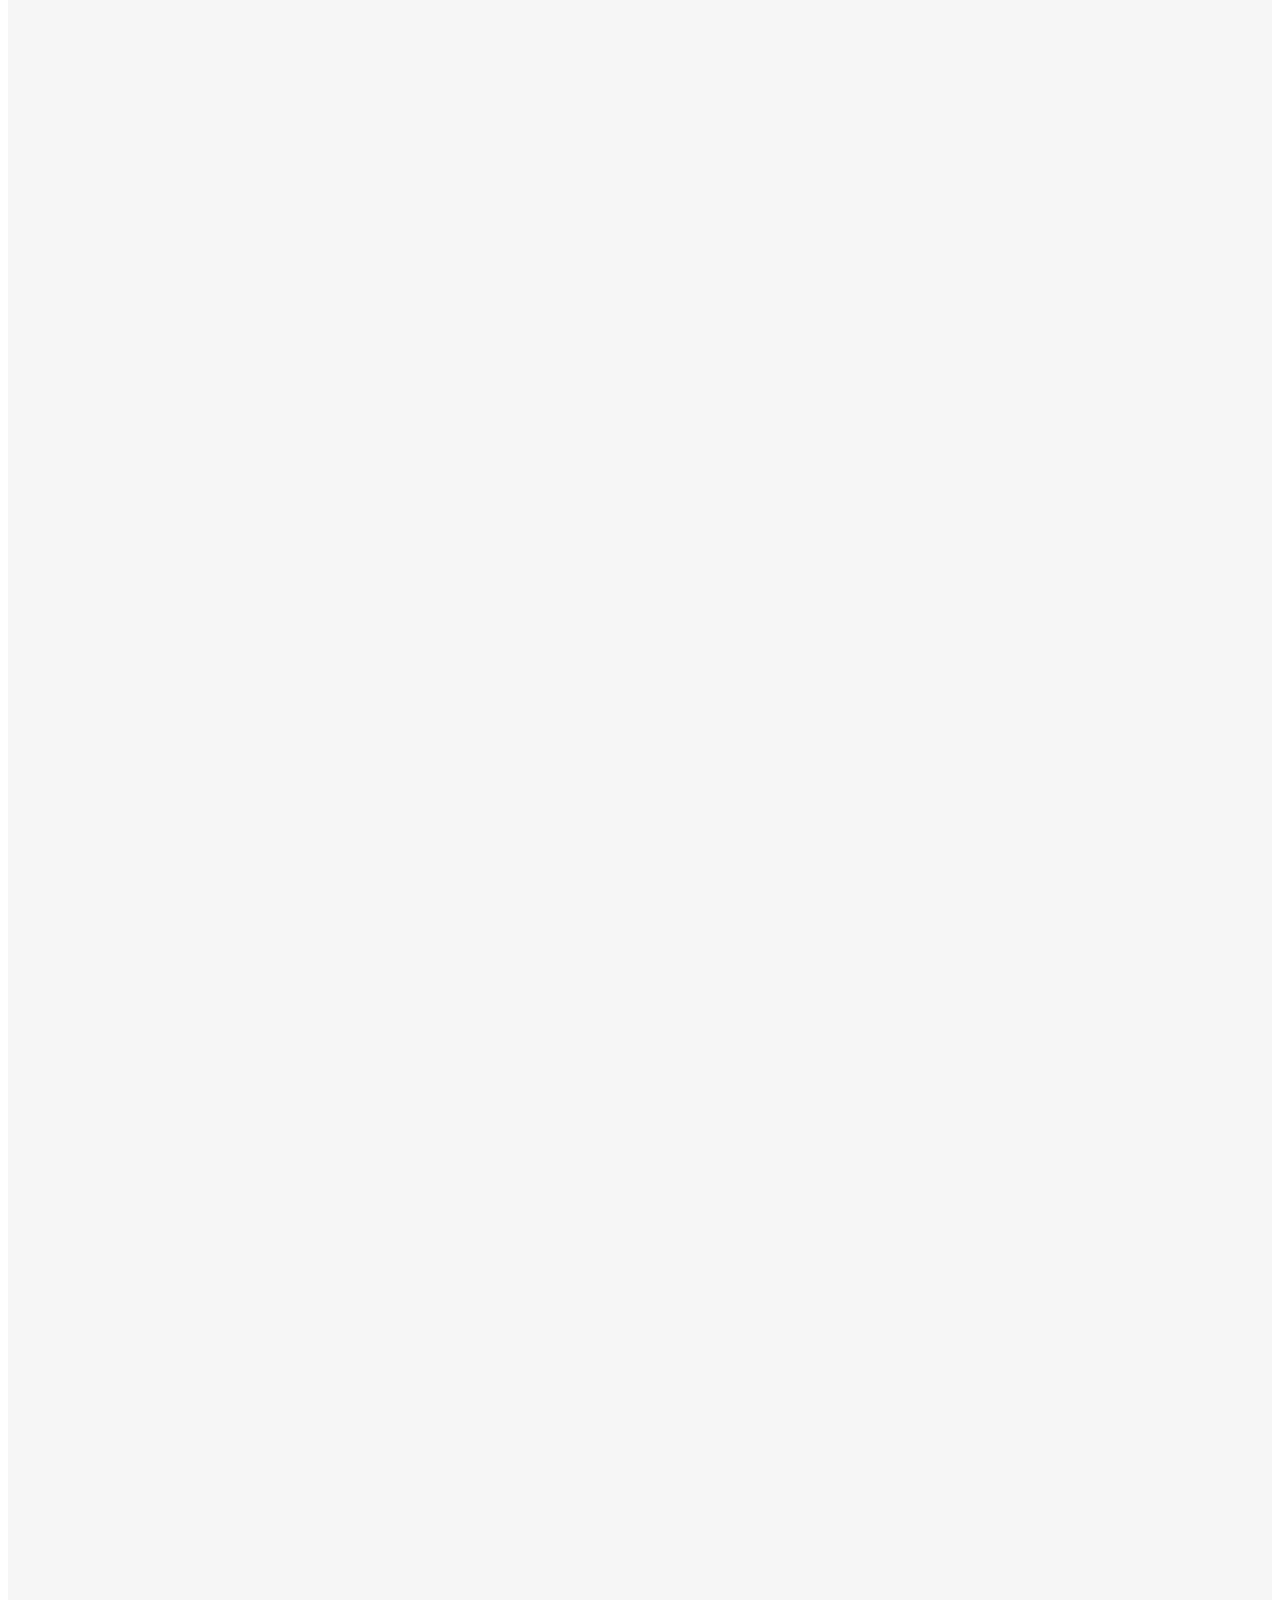
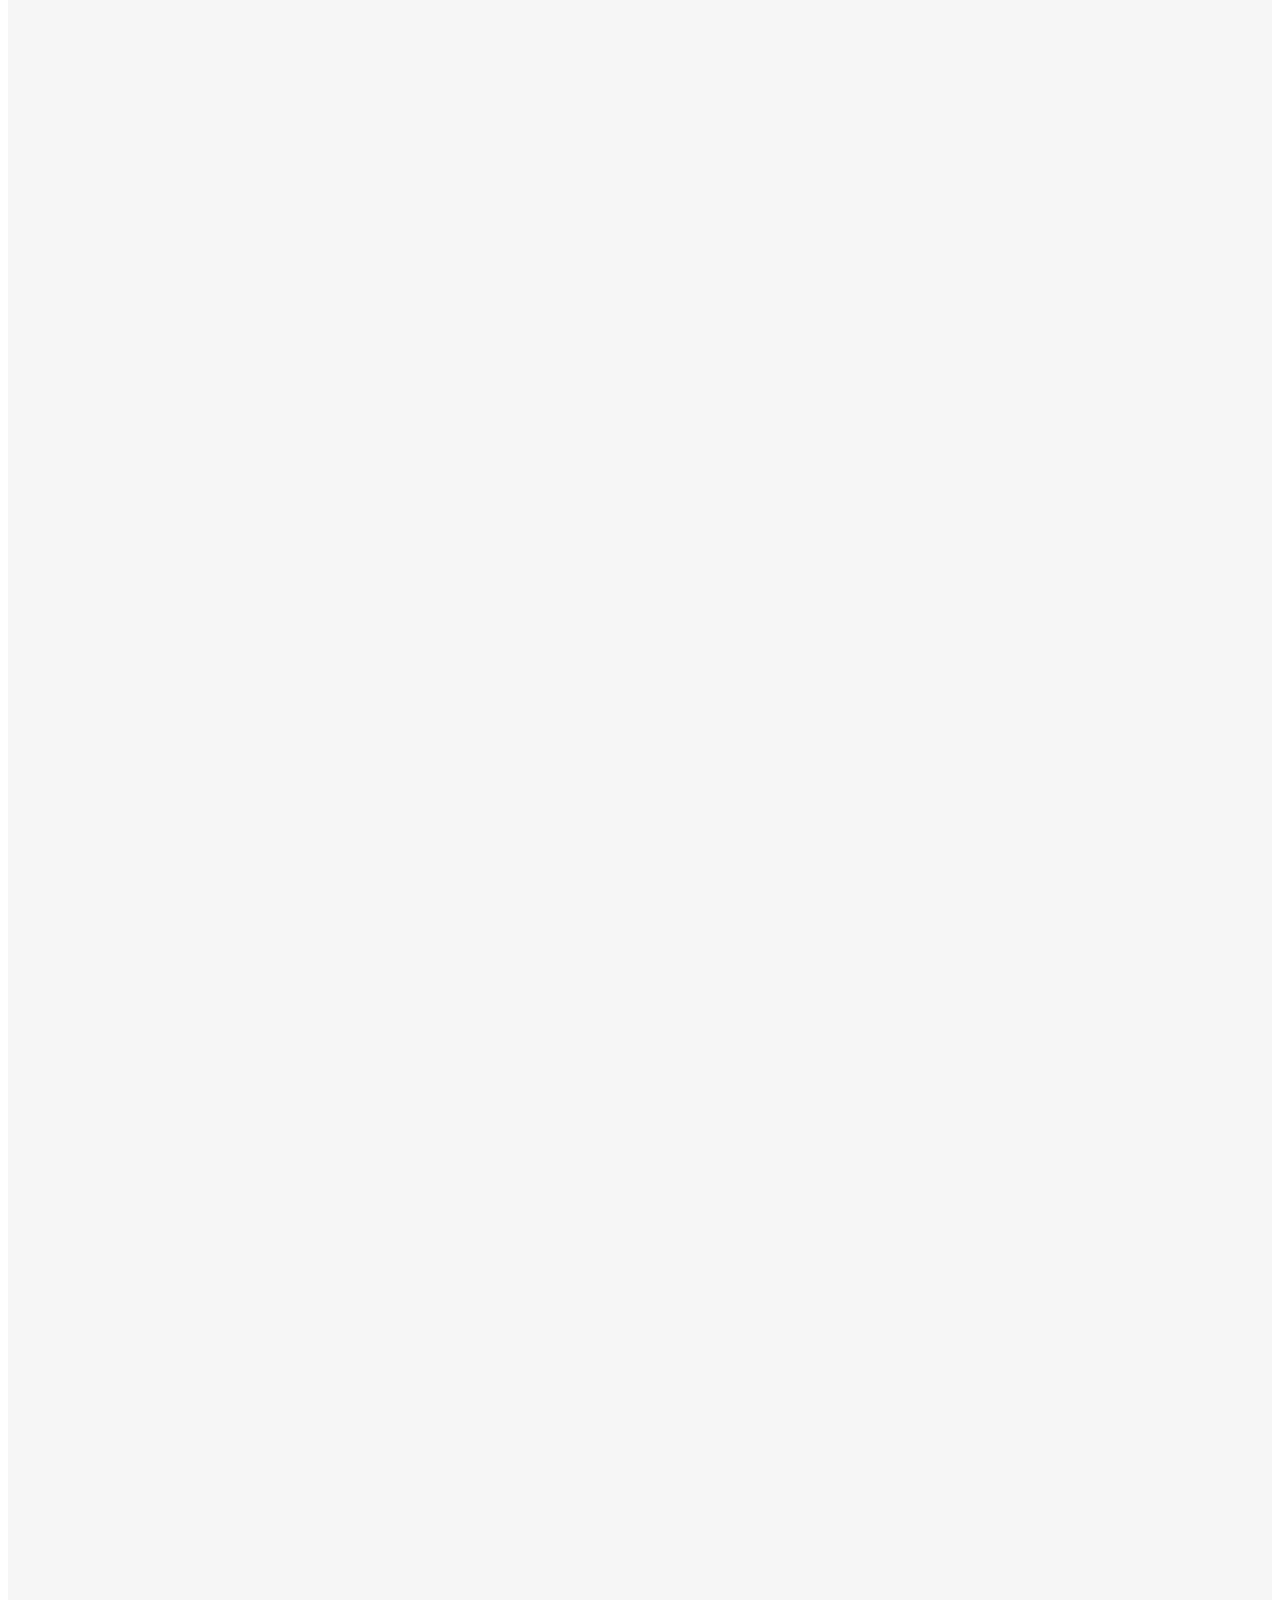
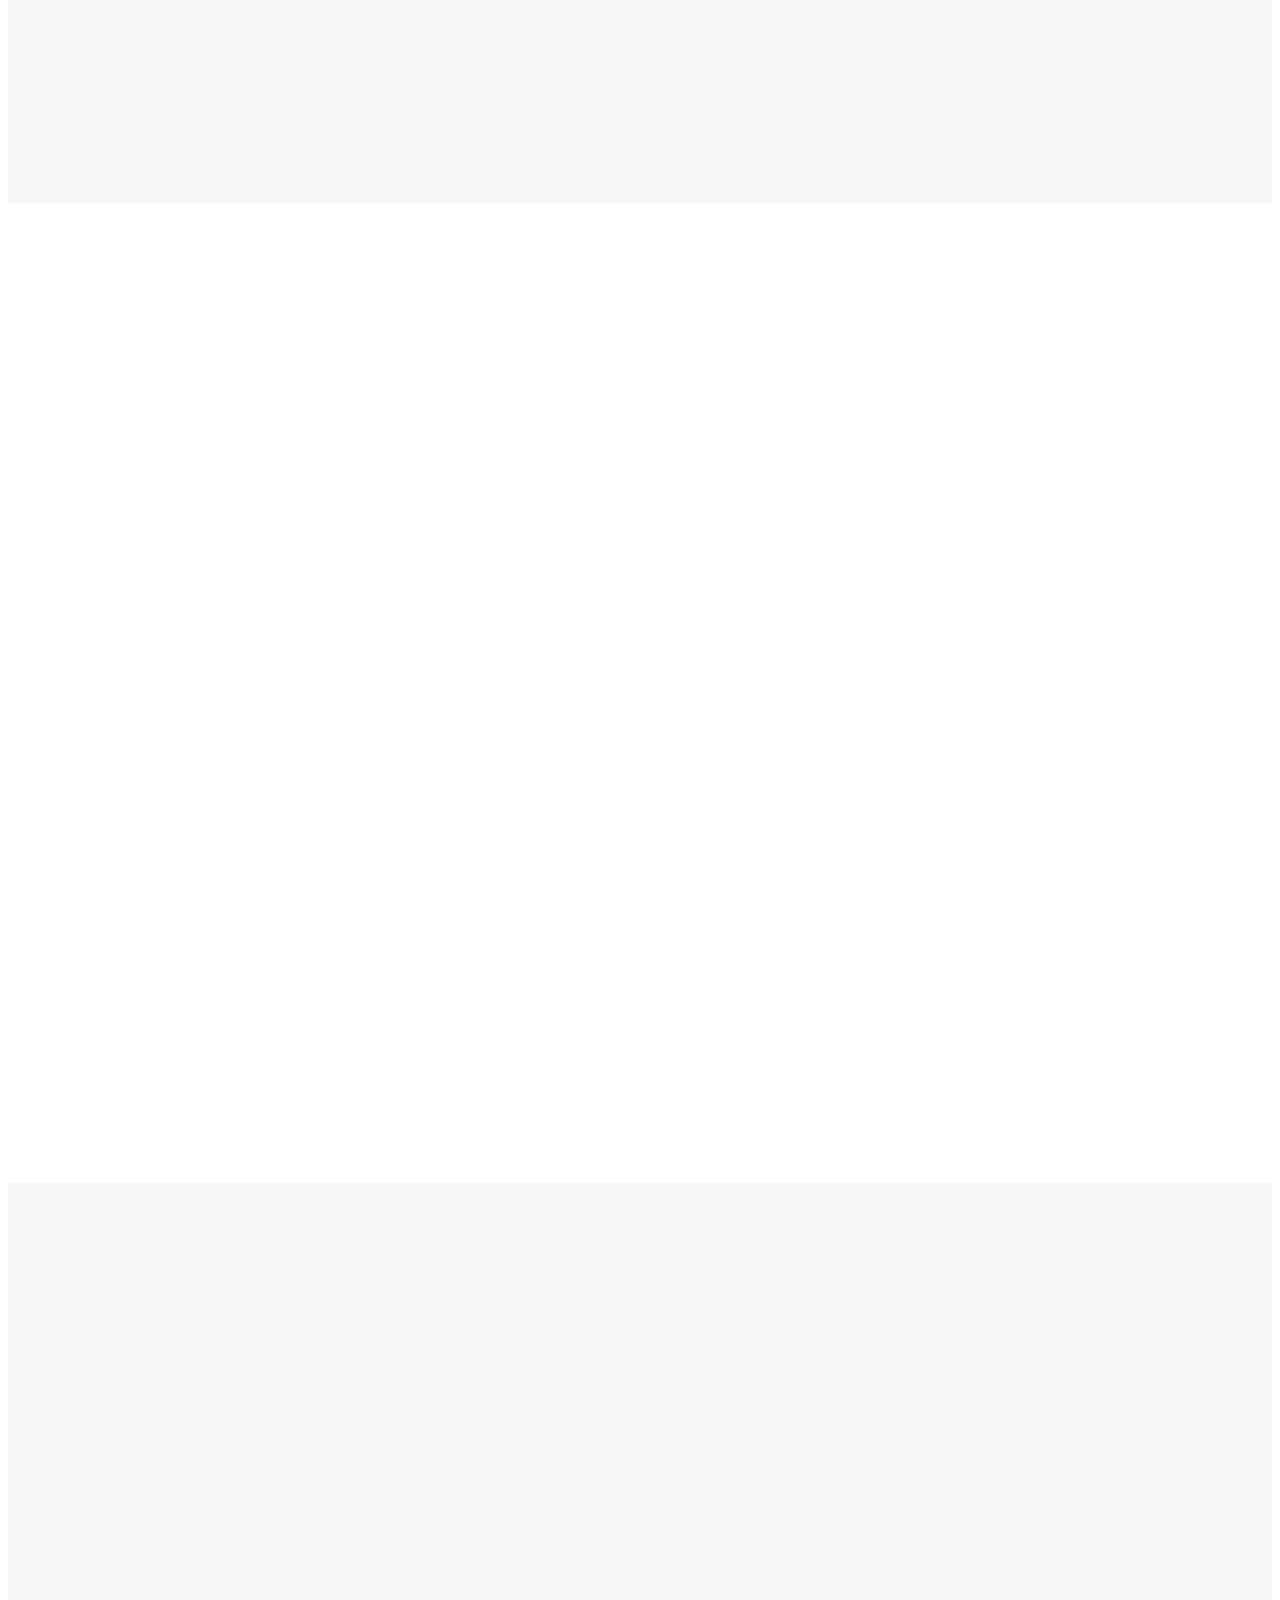
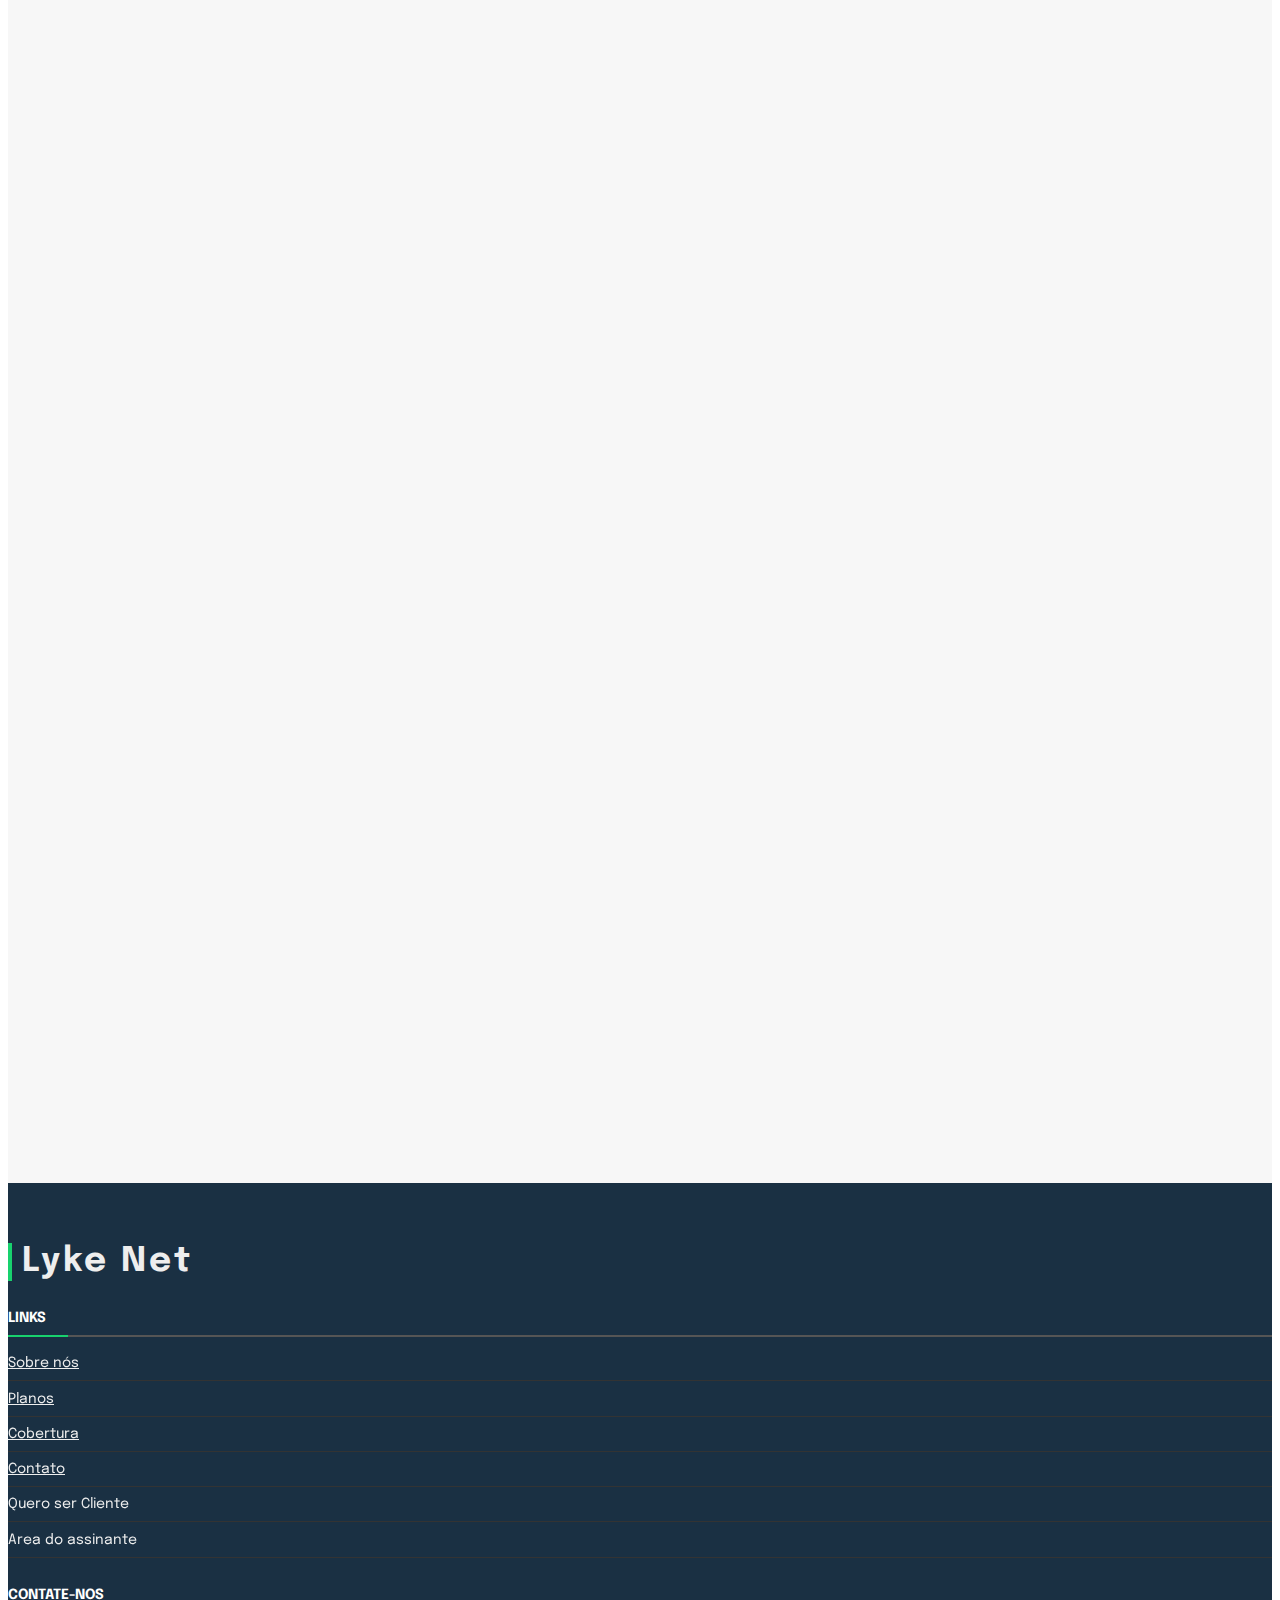
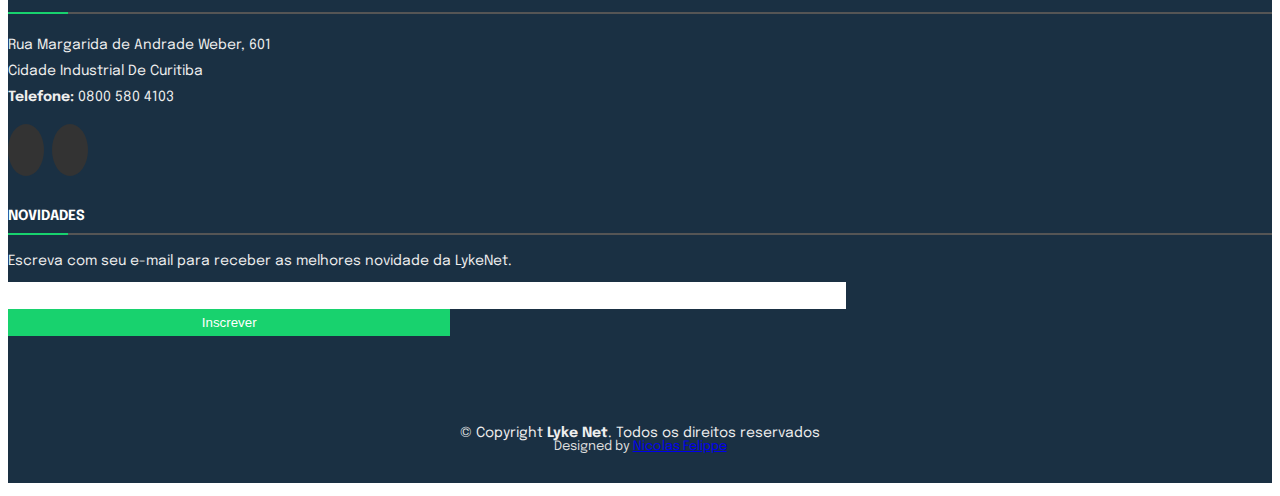
==== commit 5676f85e: "Update index.html" ====
--- a/index.html
+++ b/index.html
@@ -398,7 +398,7 @@
             <p>
               Rua Margarida de Andrade Weber, 601<br>
               Cidade Industrial De Curitiba<br>
-              <strong>Telefone:</strong> (41) 3246 4142<br>
+              <strong>Telefone:</strong> 0800 580 4103<br>
             </p>
 
             <div class="social-links">
@@ -465,4 +465,4 @@
   <script src="assets/js/site.js"></script>
 </body>
 
-</html>+</html>
